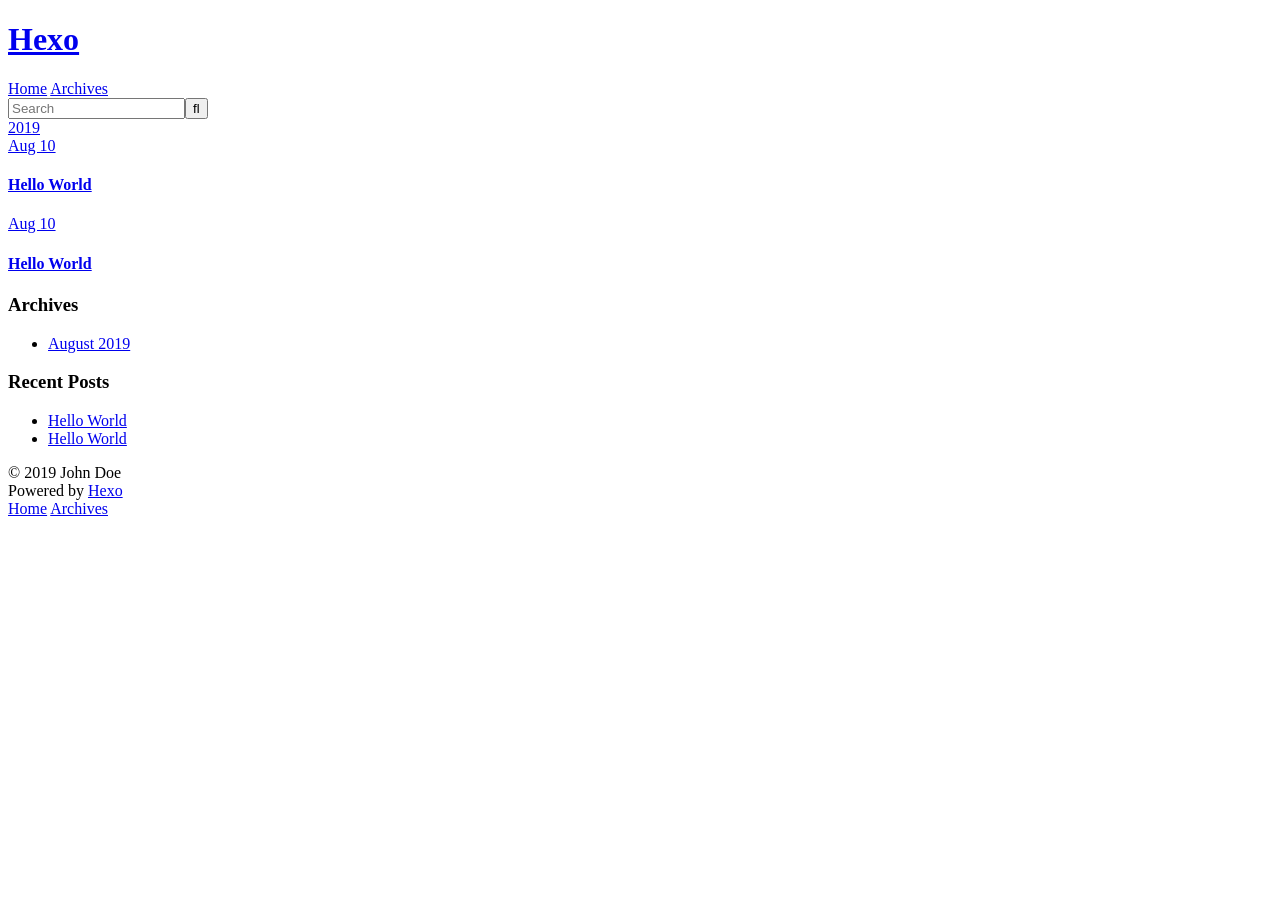
==== archives/index.html @ 88a89449 "Site updated: 2019-08-10 02:31:41" ====
<!DOCTYPE html>
<html>
<head><meta name="generator" content="Hexo 3.9.0">
  <meta charset="utf-8">
  

  
  <title>Archives | Hexo</title>
  <meta name="viewport" content="width=device-width, initial-scale=1, maximum-scale=1">
  <meta property="og:type" content="website">
<meta property="og:title" content="Hexo">
<meta property="og:url" content="http://yoursite.com/archives/index.html">
<meta property="og:site_name" content="Hexo">
<meta property="og:locale" content="en">
<meta name="twitter:card" content="summary">
<meta name="twitter:title" content="Hexo">
  
    <link rel="alternate" href="/atom.xml" title="Hexo" type="application/atom+xml">
  
  
    <link rel="icon" href="/favicon.png">
  
  
    <link href="//fonts.googleapis.com/css?family=Source+Code+Pro" rel="stylesheet" type="text/css">
  
  <link rel="stylesheet" href="/css/style.css">
</head>
</html>
<body>
  <div id="container">
    <div id="wrap">
      <header id="header">
  <div id="banner"></div>
  <div id="header-outer" class="outer">
    <div id="header-title" class="inner">
      <h1 id="logo-wrap">
        <a href="/" id="logo">Hexo</a>
      </h1>
      
    </div>
    <div id="header-inner" class="inner">
      <nav id="main-nav">
        <a id="main-nav-toggle" class="nav-icon"></a>
        
          <a class="main-nav-link" href="/">Home</a>
        
          <a class="main-nav-link" href="/archives">Archives</a>
        
      </nav>
      <nav id="sub-nav">
        
          <a id="nav-rss-link" class="nav-icon" href="/atom.xml" title="RSS Feed"></a>
        
        <a id="nav-search-btn" class="nav-icon" title="Search"></a>
      </nav>
      <div id="search-form-wrap">
        <form action="//google.com/search" method="get" accept-charset="UTF-8" class="search-form"><input type="search" name="q" class="search-form-input" placeholder="Search"><button type="submit" class="search-form-submit">&#xF002;</button><input type="hidden" name="sitesearch" value="http://yoursite.com"></form>
      </div>
    </div>
  </div>
</header>
      <div class="outer">
        <section id="main">
  
  
    
    
      
      
      <section class="archives-wrap">
        <div class="archive-year-wrap">
          <a href="/archives/2019" class="archive-year">2019</a>
        </div>
        <div class="archives">
    
    <article class="archive-article archive-type-post">
  <div class="archive-article-inner">
    <header class="archive-article-header">
      <a href="/2019/08/10/hello-world1/" class="archive-article-date">
  <time datetime="2019-08-09T18:21:54.181Z" itemprop="datePublished">Aug 10</time>
</a>
      
  
    <h1 itemprop="name">
      <a class="archive-article-title" href="/2019/08/10/hello-world1/">Hello World</a>
    </h1>
  

    </header>
  </div>
</article>
  
    
    
    <article class="archive-article archive-type-post">
  <div class="archive-article-inner">
    <header class="archive-article-header">
      <a href="/2019/08/10/hello-world/" class="archive-article-date">
  <time datetime="2019-08-09T18:18:17.770Z" itemprop="datePublished">Aug 10</time>
</a>
      
  
    <h1 itemprop="name">
      <a class="archive-article-title" href="/2019/08/10/hello-world/">Hello World</a>
    </h1>
  

    </header>
  </div>
</article>
  
  
    </div></section>
  


</section>
        
          <aside id="sidebar">
  
    

  
    

  
    
  
    
  <div class="widget-wrap">
    <h3 class="widget-title">Archives</h3>
    <div class="widget">
      <ul class="archive-list"><li class="archive-list-item"><a class="archive-list-link" href="/archives/2019/08/">August 2019</a></li></ul>
    </div>
  </div>


  
    
  <div class="widget-wrap">
    <h3 class="widget-title">Recent Posts</h3>
    <div class="widget">
      <ul>
        
          <li>
            <a href="/2019/08/10/hello-world1/">Hello World</a>
          </li>
        
          <li>
            <a href="/2019/08/10/hello-world/">Hello World</a>
          </li>
        
      </ul>
    </div>
  </div>

  
</aside>
        
      </div>
      <footer id="footer">
  
  <div class="outer">
    <div id="footer-info" class="inner">
      &copy; 2019 John Doe<br>
      Powered by <a href="http://hexo.io/" target="_blank">Hexo</a>
    </div>
  </div>
</footer>
    </div>
    <nav id="mobile-nav">
  
    <a href="/" class="mobile-nav-link">Home</a>
  
    <a href="/archives" class="mobile-nav-link">Archives</a>
  
</nav>
    

<script src="//ajax.googleapis.com/ajax/libs/jquery/2.0.3/jquery.min.js"></script>


  <link rel="stylesheet" href="/fancybox/jquery.fancybox.css">
  <script src="/fancybox/jquery.fancybox.pack.js"></script>


<script src="/js/script.js"></script>



  </div>
</body>
</html>
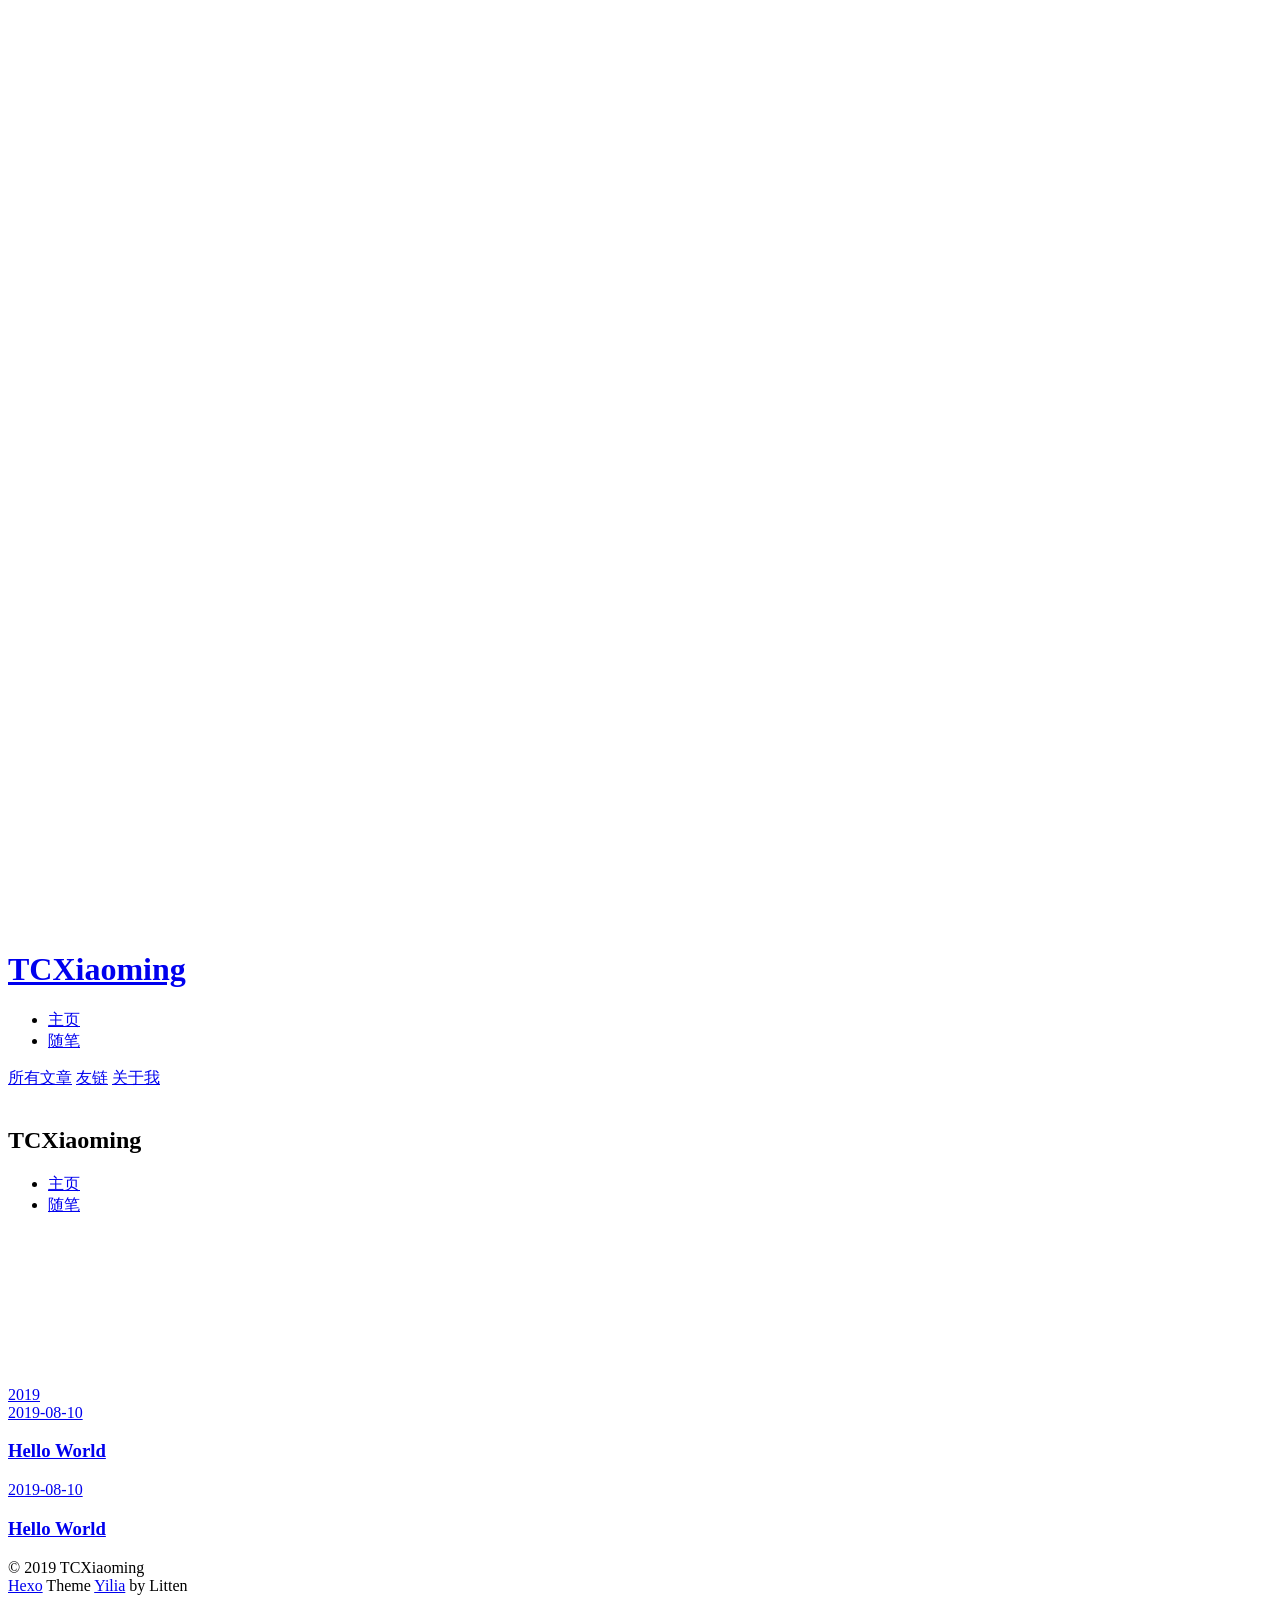
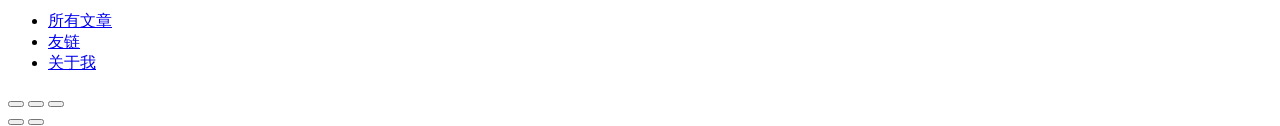
==== commit 41f282e4: "Site updated: 2019-08-10 02:50:23" ====
--- a/archives/index.html
+++ b/archives/index.html
@@ -3,64 +3,154 @@
 <head><meta name="generator" content="Hexo 3.9.0">
   <meta charset="utf-8">
   
-
-  
-  <title>Archives | Hexo</title>
+  <meta name="renderer" content="webkit">
+  <meta http-equiv="X-UA-Compatible" content="IE=edge">
+  <link rel="dns-prefetch" href="http://yoursite.com">
+  <title>Archives | BLOG FOR TCXiaoming</title>
   <meta name="viewport" content="width=device-width, initial-scale=1, maximum-scale=1">
   <meta property="og:type" content="website">
-<meta property="og:title" content="Hexo">
+<meta property="og:title" content="BLOG FOR TCXiaoming">
 <meta property="og:url" content="http://yoursite.com/archives/index.html">
-<meta property="og:site_name" content="Hexo">
+<meta property="og:site_name" content="BLOG FOR TCXiaoming">
 <meta property="og:locale" content="en">
 <meta name="twitter:card" content="summary">
-<meta name="twitter:title" content="Hexo">
-  
-    <link rel="alternate" href="/atom.xml" title="Hexo" type="application/atom+xml">
+<meta name="twitter:title" content="BLOG FOR TCXiaoming">
+  
+    <link rel="alternative" href="/atom.xml" title="BLOG FOR TCXiaoming" type="application/atom+xml">
   
   
     <link rel="icon" href="/favicon.png">
   
-  
-    <link href="//fonts.googleapis.com/css?family=Source+Code+Pro" rel="stylesheet" type="text/css">
-  
-  <link rel="stylesheet" href="/css/style.css">
+  <link rel="stylesheet" type="text/css" href="/./main.0cf68a.css">
+  <style type="text/css">
+  
+    #container.show {
+      background: linear-gradient(200deg,#a0cfe4,#e8c37e);
+    }
+  </style>
+  
+
+  
+
 </head>
 </html>
 <body>
-  <div id="container">
-    <div id="wrap">
-      <header id="header">
-  <div id="banner"></div>
-  <div id="header-outer" class="outer">
-    <div id="header-title" class="inner">
-      <h1 id="logo-wrap">
-        <a href="/" id="logo">Hexo</a>
-      </h1>
-      
+  <div id="container" q-class="show:isCtnShow">
+    <canvas id="anm-canvas" class="anm-canvas"></canvas>
+    <div class="left-col" q-class="show:isShow">
+      
+<div class="overlay" style="background: #4d4d4d"></div>
+<div class="intrude-less">
+	<header id="header" class="inner">
+		<a href="/" class="profilepic">
+			<img src="" class="js-avatar">
+		</a>
+		<hgroup>
+		  <h1 class="header-author"><a href="/">TCXiaoming</a></h1>
+		</hgroup>
+		
+
+		<nav class="header-menu">
+			<ul>
+			
+				<li><a href="/">主页</a></li>
+	        
+				<li><a href="/tags/随笔/">随笔</a></li>
+	        
+			</ul>
+		</nav>
+		<nav class="header-smart-menu">
+    		
+    			
+    			<a q-on="click: openSlider(e, 'innerArchive')" href="javascript:void(0)">所有文章</a>
+    			
+            
+    			
+    			<a q-on="click: openSlider(e, 'friends')" href="javascript:void(0)">友链</a>
+    			
+            
+    			
+    			<a q-on="click: openSlider(e, 'aboutme')" href="javascript:void(0)">关于我</a>
+    			
+            
+		</nav>
+		<nav class="header-nav">
+			<div class="social">
+				
+					<a class="github" target="_blank" href="#" title="github"><i class="icon-github"></i></a>
+		        
+					<a class="weibo" target="_blank" href="#" title="weibo"><i class="icon-weibo"></i></a>
+		        
+					<a class="rss" target="_blank" href="#" title="rss"><i class="icon-rss"></i></a>
+		        
+					<a class="zhihu" target="_blank" href="#" title="zhihu"><i class="icon-zhihu"></i></a>
+		        
+			</div>
+		</nav>
+	</header>		
+</div>
+
     </div>
-    <div id="header-inner" class="inner">
-      <nav id="main-nav">
-        <a id="main-nav-toggle" class="nav-icon"></a>
-        
-          <a class="main-nav-link" href="/">Home</a>
-        
-          <a class="main-nav-link" href="/archives">Archives</a>
-        
-      </nav>
-      <nav id="sub-nav">
-        
-          <a id="nav-rss-link" class="nav-icon" href="/atom.xml" title="RSS Feed"></a>
-        
-        <a id="nav-search-btn" class="nav-icon" title="Search"></a>
-      </nav>
-      <div id="search-form-wrap">
-        <form action="//google.com/search" method="get" accept-charset="UTF-8" class="search-form"><input type="search" name="q" class="search-form-input" placeholder="Search"><button type="submit" class="search-form-submit">&#xF002;</button><input type="hidden" name="sitesearch" value="http://yoursite.com"></form>
-      </div>
-    </div>
-  </div>
-</header>
-      <div class="outer">
-        <section id="main">
+    <div class="mid-col" q-class="show:isShow,hide:isShow|isFalse">
+      
+<nav id="mobile-nav">
+  	<div class="overlay js-overlay" style="background: #4d4d4d"></div>
+	<div class="btnctn js-mobile-btnctn">
+  		<div class="slider-trigger list" q-on="click: openSlider(e)"><i class="icon icon-sort"></i></div>
+	</div>
+	<div class="intrude-less">
+		<header id="header" class="inner">
+			<div class="profilepic">
+				<img src="" class="js-avatar">
+			</div>
+			<hgroup>
+			  <h1 class="header-author js-header-author">TCXiaoming</h1>
+			</hgroup>
+			
+			
+			
+				
+			
+				
+			
+			
+			
+			<nav class="header-nav">
+				<div class="social">
+					
+						<a class="github" target="_blank" href="#" title="github"><i class="icon-github"></i></a>
+			        
+						<a class="weibo" target="_blank" href="#" title="weibo"><i class="icon-weibo"></i></a>
+			        
+						<a class="rss" target="_blank" href="#" title="rss"><i class="icon-rss"></i></a>
+			        
+						<a class="zhihu" target="_blank" href="#" title="zhihu"><i class="icon-zhihu"></i></a>
+			        
+				</div>
+			</nav>
+
+			<nav class="header-menu js-header-menu">
+				<ul style="width: 50%">
+				
+				
+					<li style="width: 50%"><a href="/">主页</a></li>
+		        
+					<li style="width: 50%"><a href="/tags/随笔/">随笔</a></li>
+		        
+				</ul>
+			</nav>
+		</header>				
+	</div>
+	<div class="mobile-mask" style="display:none" q-show="isShow"></div>
+</nav>
+
+      <div id="wrapper" class="body-wrap">
+        <div class="menu-l">
+          <div class="canvas-wrap">
+            <canvas data-colors="#eaeaea" data-sectionHeight="100" data-contentId="js-content" id="myCanvas1" class="anm-canvas"></canvas>
+          </div>
+          <div id="js-content" class="content-ll">
+            
   
   
     
@@ -76,16 +166,24 @@
     <article class="archive-article archive-type-post">
   <div class="archive-article-inner">
     <header class="archive-article-header">
-      <a href="/2019/08/10/hello-world1/" class="archive-article-date">
-  <time datetime="2019-08-09T18:21:54.181Z" itemprop="datePublished">Aug 10</time>
+      	<div class="article-meta">
+	      	<a href="/2019/08/10/hello-world1/" class="archive-article-date">
+  	<time datetime="2019-08-09T18:21:54.181Z" itemprop="datePublished"><i class="icon-calendar icon"></i>2019-08-10</time>
 </a>
-      
+        </div>
+    	 
   
     <h1 itemprop="name">
       <a class="archive-article-title" href="/2019/08/10/hello-world1/">Hello World</a>
     </h1>
   
 
+        <div class="article-info info-on-right">
+          
+          
+
+        </div>
+        <div class="clearfix"></div>
     </header>
   </div>
 </article>
@@ -95,16 +193,24 @@
     <article class="archive-article archive-type-post">
   <div class="archive-article-inner">
     <header class="archive-article-header">
-      <a href="/2019/08/10/hello-world/" class="archive-article-date">
-  <time datetime="2019-08-09T18:18:17.770Z" itemprop="datePublished">Aug 10</time>
+      	<div class="article-meta">
+	      	<a href="/2019/08/10/hello-world/" class="archive-article-date">
+  	<time datetime="2019-08-09T18:18:17.770Z" itemprop="datePublished"><i class="icon-calendar icon"></i>2019-08-10</time>
 </a>
-      
+        </div>
+    	 
   
     <h1 itemprop="name">
       <a class="archive-article-title" href="/2019/08/10/hello-world/">Hello World</a>
     </h1>
   
 
+        <div class="article-info info-on-right">
+          
+          
+
+        </div>
+        <div class="clearfix"></div>
     </header>
   </div>
 </article>
@@ -113,81 +219,252 @@
     </div></section>
   
 
-
-</section>
-        
-          <aside id="sidebar">
-  
-    
-
-  
-    
-
-  
-    
-  
-    
-  <div class="widget-wrap">
-    <h3 class="widget-title">Archives</h3>
-    <div class="widget">
-      <ul class="archive-list"><li class="archive-list-item"><a class="archive-list-link" href="/archives/2019/08/">August 2019</a></li></ul>
-    </div>
-  </div>
-
-
-  
-    
-  <div class="widget-wrap">
-    <h3 class="widget-title">Recent Posts</h3>
-    <div class="widget">
-      <ul>
-        
-          <li>
-            <a href="/2019/08/10/hello-world1/">Hello World</a>
-          </li>
-        
-          <li>
-            <a href="/2019/08/10/hello-world/">Hello World</a>
-          </li>
-        
-      </ul>
-    </div>
-  </div>
-
-  
-</aside>
-        
+    
+
+
+          </div>
+        </div>
       </div>
       <footer id="footer">
-  
   <div class="outer">
-    <div id="footer-info" class="inner">
-      &copy; 2019 John Doe<br>
-      Powered by <a href="http://hexo.io/" target="_blank">Hexo</a>
+    <div id="footer-info">
+    	<div class="footer-left">
+    		&copy; 2019 TCXiaoming
+    	</div>
+      	<div class="footer-right">
+      		<a href="http://hexo.io/" target="_blank">Hexo</a>  Theme <a href="https://github.com/litten/hexo-theme-yilia" target="_blank">Yilia</a> by Litten
+      	</div>
     </div>
   </div>
 </footer>
     </div>
-    <nav id="mobile-nav">
-  
-    <a href="/" class="mobile-nav-link">Home</a>
-  
-    <a href="/archives" class="mobile-nav-link">Archives</a>
-  
-</nav>
-    
-
-<script src="//ajax.googleapis.com/ajax/libs/jquery/2.0.3/jquery.min.js"></script>
-
-
-  <link rel="stylesheet" href="/fancybox/jquery.fancybox.css">
-  <script src="/fancybox/jquery.fancybox.pack.js"></script>
-
-
-<script src="/js/script.js"></script>
-
-
-
+    <script>
+	var yiliaConfig = {
+		mathjax: false,
+		isHome: false,
+		isPost: false,
+		isArchive: true,
+		isTag: false,
+		isCategory: false,
+		open_in_new: false,
+		toc_hide_index: true,
+		root: "/",
+		innerArchive: true,
+		showTags: false
+	}
+</script>
+
+<script>!function(t){function n(e){if(r[e])return r[e].exports;var i=r[e]={exports:{},id:e,loaded:!1};return t[e].call(i.exports,i,i.exports,n),i.loaded=!0,i.exports}var r={};n.m=t,n.c=r,n.p="./",n(0)}([function(t,n,r){r(195),t.exports=r(191)},function(t,n,r){var e=r(3),i=r(52),o=r(27),u=r(28),c=r(53),f="prototype",a=function(t,n,r){var s,l,h,v,p=t&a.F,d=t&a.G,y=t&a.S,g=t&a.P,b=t&a.B,m=d?e:y?e[n]||(e[n]={}):(e[n]||{})[f],x=d?i:i[n]||(i[n]={}),w=x[f]||(x[f]={});d&&(r=n);for(s in r)l=!p&&m&&void 0!==m[s],h=(l?m:r)[s],v=b&&l?c(h,e):g&&"function"==typeof h?c(Function.call,h):h,m&&u(m,s,h,t&a.U),x[s]!=h&&o(x,s,v),g&&w[s]!=h&&(w[s]=h)};e.core=i,a.F=1,a.G=2,a.S=4,a.P=8,a.B=16,a.W=32,a.U=64,a.R=128,t.exports=a},function(t,n,r){var e=r(6);t.exports=function(t){if(!e(t))throw TypeError(t+" is not an object!");return t}},function(t,n){var r=t.exports="undefined"!=typeof window&&window.Math==Math?window:"undefined"!=typeof self&&self.Math==Math?self:Function("return this")();"number"==typeof __g&&(__g=r)},function(t,n){t.exports=function(t){try{return!!t()}catch(t){return!0}}},function(t,n){var r=t.exports="undefined"!=typeof window&&window.Math==Math?window:"undefined"!=typeof self&&self.Math==Math?self:Function("return this")();"number"==typeof __g&&(__g=r)},function(t,n){t.exports=function(t){return"object"==typeof t?null!==t:"function"==typeof t}},function(t,n,r){var e=r(126)("wks"),i=r(76),o=r(3).Symbol,u="function"==typeof o;(t.exports=function(t){return e[t]||(e[t]=u&&o[t]||(u?o:i)("Symbol."+t))}).store=e},function(t,n){var r={}.hasOwnProperty;t.exports=function(t,n){return r.call(t,n)}},function(t,n,r){var e=r(94),i=r(33);t.exports=function(t){return e(i(t))}},function(t,n,r){t.exports=!r(4)(function(){return 7!=Object.defineProperty({},"a",{get:function(){return 7}}).a})},function(t,n,r){var e=r(2),i=r(167),o=r(50),u=Object.defineProperty;n.f=r(10)?Object.defineProperty:function(t,n,r){if(e(t),n=o(n,!0),e(r),i)try{return u(t,n,r)}catch(t){}if("get"in r||"set"in r)throw TypeError("Accessors not supported!");return"value"in r&&(t[n]=r.value),t}},function(t,n,r){t.exports=!r(18)(function(){return 7!=Object.defineProperty({},"a",{get:function(){return 7}}).a})},function(t,n,r){var e=r(14),i=r(22);t.exports=r(12)?function(t,n,r){return e.f(t,n,i(1,r))}:function(t,n,r){return t[n]=r,t}},function(t,n,r){var e=r(20),i=r(58),o=r(42),u=Object.defineProperty;n.f=r(12)?Object.defineProperty:function(t,n,r){if(e(t),n=o(n,!0),e(r),i)try{return u(t,n,r)}catch(t){}if("get"in r||"set"in r)throw TypeError("Accessors not supported!");return"value"in r&&(t[n]=r.value),t}},function(t,n,r){var e=r(40)("wks"),i=r(23),o=r(5).Symbol,u="function"==typeof o;(t.exports=function(t){return e[t]||(e[t]=u&&o[t]||(u?o:i)("Symbol."+t))}).store=e},function(t,n,r){var e=r(67),i=Math.min;t.exports=function(t){return t>0?i(e(t),9007199254740991):0}},function(t,n,r){var e=r(46);t.exports=function(t){return Object(e(t))}},function(t,n){t.exports=function(t){try{return!!t()}catch(t){return!0}}},function(t,n,r){var e=r(63),i=r(34);t.exports=Object.keys||function(t){return e(t,i)}},function(t,n,r){var e=r(21);t.exports=function(t){if(!e(t))throw TypeError(t+" is not an object!");return t}},function(t,n){t.exports=function(t){return"object"==typeof t?null!==t:"function"==typeof t}},function(t,n){t.exports=function(t,n){return{enumerable:!(1&t),configurable:!(2&t),writable:!(4&t),value:n}}},function(t,n){var r=0,e=Math.random();t.exports=function(t){return"Symbol(".concat(void 0===t?"":t,")_",(++r+e).toString(36))}},function(t,n){var r={}.hasOwnProperty;t.exports=function(t,n){return r.call(t,n)}},function(t,n){var r=t.exports={version:"2.4.0"};"number"==typeof __e&&(__e=r)},function(t,n){t.exports=function(t){if("function"!=typeof t)throw TypeError(t+" is not a function!");return t}},function(t,n,r){var e=r(11),i=r(66);t.exports=r(10)?function(t,n,r){return e.f(t,n,i(1,r))}:function(t,n,r){return t[n]=r,t}},function(t,n,r){var e=r(3),i=r(27),o=r(24),u=r(76)("src"),c="toString",f=Function[c],a=(""+f).split(c);r(52).inspectSource=function(t){return f.call(t)},(t.exports=function(t,n,r,c){var f="function"==typeof r;f&&(o(r,"name")||i(r,"name",n)),t[n]!==r&&(f&&(o(r,u)||i(r,u,t[n]?""+t[n]:a.join(String(n)))),t===e?t[n]=r:c?t[n]?t[n]=r:i(t,n,r):(delete t[n],i(t,n,r)))})(Function.prototype,c,function(){return"function"==typeof this&&this[u]||f.call(this)})},function(t,n,r){var e=r(1),i=r(4),o=r(46),u=function(t,n,r,e){var i=String(o(t)),u="<"+n;return""!==r&&(u+=" "+r+'="'+String(e).replace(/"/g,"&quot;")+'"'),u+">"+i+"</"+n+">"};t.exports=function(t,n){var r={};r[t]=n(u),e(e.P+e.F*i(function(){var n=""[t]('"');return n!==n.toLowerCase()||n.split('"').length>3}),"String",r)}},function(t,n,r){var e=r(115),i=r(46);t.exports=function(t){return e(i(t))}},function(t,n,r){var e=r(116),i=r(66),o=r(30),u=r(50),c=r(24),f=r(167),a=Object.getOwnPropertyDescriptor;n.f=r(10)?a:function(t,n){if(t=o(t),n=u(n,!0),f)try{return a(t,n)}catch(t){}if(c(t,n))return i(!e.f.call(t,n),t[n])}},function(t,n,r){var e=r(24),i=r(17),o=r(145)("IE_PROTO"),u=Object.prototype;t.exports=Object.getPrototypeOf||function(t){return t=i(t),e(t,o)?t[o]:"function"==typeof t.constructor&&t instanceof t.constructor?t.constructor.prototype:t instanceof Object?u:null}},function(t,n){t.exports=function(t){if(void 0==t)throw TypeError("Can't call method on  "+t);return t}},function(t,n){t.exports="constructor,hasOwnProperty,isPrototypeOf,propertyIsEnumerable,toLocaleString,toString,valueOf".split(",")},function(t,n){t.exports={}},function(t,n){t.exports=!0},function(t,n){n.f={}.propertyIsEnumerable},function(t,n,r){var e=r(14).f,i=r(8),o=r(15)("toStringTag");t.exports=function(t,n,r){t&&!i(t=r?t:t.prototype,o)&&e(t,o,{configurable:!0,value:n})}},function(t,n,r){var e=r(40)("keys"),i=r(23);t.exports=function(t){return e[t]||(e[t]=i(t))}},function(t,n,r){var e=r(5),i="__core-js_shared__",o=e[i]||(e[i]={});t.exports=function(t){return o[t]||(o[t]={})}},function(t,n){var r=Math.ceil,e=Math.floor;t.exports=function(t){return isNaN(t=+t)?0:(t>0?e:r)(t)}},function(t,n,r){var e=r(21);t.exports=function(t,n){if(!e(t))return t;var r,i;if(n&&"function"==typeof(r=t.toString)&&!e(i=r.call(t)))return i;if("function"==typeof(r=t.valueOf)&&!e(i=r.call(t)))return i;if(!n&&"function"==typeof(r=t.toString)&&!e(i=r.call(t)))return i;throw TypeError("Can't convert object to primitive value")}},function(t,n,r){var e=r(5),i=r(25),o=r(36),u=r(44),c=r(14).f;t.exports=function(t){var n=i.Symbol||(i.Symbol=o?{}:e.Symbol||{});"_"==t.charAt(0)||t in n||c(n,t,{value:u.f(t)})}},function(t,n,r){n.f=r(15)},function(t,n){var r={}.toString;t.exports=function(t){return r.call(t).slice(8,-1)}},function(t,n){t.exports=function(t){if(void 0==t)throw TypeError("Can't call method on  "+t);return t}},function(t,n,r){var e=r(4);t.exports=function(t,n){return!!t&&e(function(){n?t.call(null,function(){},1):t.call(null)})}},function(t,n,r){var e=r(53),i=r(115),o=r(17),u=r(16),c=r(203);t.exports=function(t,n){var r=1==t,f=2==t,a=3==t,s=4==t,l=6==t,h=5==t||l,v=n||c;return function(n,c,p){for(var d,y,g=o(n),b=i(g),m=e(c,p,3),x=u(b.length),w=0,S=r?v(n,x):f?v(n,0):void 0;x>w;w++)if((h||w in b)&&(d=b[w],y=m(d,w,g),t))if(r)S[w]=y;else if(y)switch(t){case 3:return!0;case 5:return d;case 6:return w;case 2:S.push(d)}else if(s)return!1;return l?-1:a||s?s:S}}},function(t,n,r){var e=r(1),i=r(52),o=r(4);t.exports=function(t,n){var r=(i.Object||{})[t]||Object[t],u={};u[t]=n(r),e(e.S+e.F*o(function(){r(1)}),"Object",u)}},function(t,n,r){var e=r(6);t.exports=function(t,n){if(!e(t))return t;var r,i;if(n&&"function"==typeof(r=t.toString)&&!e(i=r.call(t)))return i;if("function"==typeof(r=t.valueOf)&&!e(i=r.call(t)))return i;if(!n&&"function"==typeof(r=t.toString)&&!e(i=r.call(t)))return i;throw TypeError("Can't convert object to primitive value")}},function(t,n,r){var e=r(5),i=r(25),o=r(91),u=r(13),c="prototype",f=function(t,n,r){var a,s,l,h=t&f.F,v=t&f.G,p=t&f.S,d=t&f.P,y=t&f.B,g=t&f.W,b=v?i:i[n]||(i[n]={}),m=b[c],x=v?e:p?e[n]:(e[n]||{})[c];v&&(r=n);for(a in r)(s=!h&&x&&void 0!==x[a])&&a in b||(l=s?x[a]:r[a],b[a]=v&&"function"!=typeof x[a]?r[a]:y&&s?o(l,e):g&&x[a]==l?function(t){var n=function(n,r,e){if(this instanceof t){switch(arguments.length){case 0:return new t;case 1:return new t(n);case 2:return new t(n,r)}return new t(n,r,e)}return t.apply(this,arguments)};return n[c]=t[c],n}(l):d&&"function"==typeof l?o(Function.call,l):l,d&&((b.virtual||(b.virtual={}))[a]=l,t&f.R&&m&&!m[a]&&u(m,a,l)))};f.F=1,f.G=2,f.S=4,f.P=8,f.B=16,f.W=32,f.U=64,f.R=128,t.exports=f},function(t,n){var r=t.exports={version:"2.4.0"};"number"==typeof __e&&(__e=r)},function(t,n,r){var e=r(26);t.exports=function(t,n,r){if(e(t),void 0===n)return t;switch(r){case 1:return function(r){return t.call(n,r)};case 2:return function(r,e){return t.call(n,r,e)};case 3:return function(r,e,i){return t.call(n,r,e,i)}}return function(){return t.apply(n,arguments)}}},function(t,n,r){var e=r(183),i=r(1),o=r(126)("metadata"),u=o.store||(o.store=new(r(186))),c=function(t,n,r){var i=u.get(t);if(!i){if(!r)return;u.set(t,i=new e)}var o=i.get(n);if(!o){if(!r)return;i.set(n,o=new e)}return o},f=function(t,n,r){var e=c(n,r,!1);return void 0!==e&&e.has(t)},a=function(t,n,r){var e=c(n,r,!1);return void 0===e?void 0:e.get(t)},s=function(t,n,r,e){c(r,e,!0).set(t,n)},l=function(t,n){var r=c(t,n,!1),e=[];return r&&r.forEach(function(t,n){e.push(n)}),e},h=function(t){return void 0===t||"symbol"==typeof t?t:String(t)},v=function(t){i(i.S,"Reflect",t)};t.exports={store:u,map:c,has:f,get:a,set:s,keys:l,key:h,exp:v}},function(t,n,r){"use strict";if(r(10)){var e=r(69),i=r(3),o=r(4),u=r(1),c=r(127),f=r(152),a=r(53),s=r(68),l=r(66),h=r(27),v=r(73),p=r(67),d=r(16),y=r(75),g=r(50),b=r(24),m=r(180),x=r(114),w=r(6),S=r(17),_=r(137),O=r(70),E=r(32),P=r(71).f,j=r(154),F=r(76),M=r(7),A=r(48),N=r(117),T=r(146),I=r(155),k=r(80),L=r(123),R=r(74),C=r(130),D=r(160),U=r(11),W=r(31),G=U.f,B=W.f,V=i.RangeError,z=i.TypeError,q=i.Uint8Array,K="ArrayBuffer",J="Shared"+K,Y="BYTES_PER_ELEMENT",H="prototype",$=Array[H],X=f.ArrayBuffer,Q=f.DataView,Z=A(0),tt=A(2),nt=A(3),rt=A(4),et=A(5),it=A(6),ot=N(!0),ut=N(!1),ct=I.values,ft=I.keys,at=I.entries,st=$.lastIndexOf,lt=$.reduce,ht=$.reduceRight,vt=$.join,pt=$.sort,dt=$.slice,yt=$.toString,gt=$.toLocaleString,bt=M("iterator"),mt=M("toStringTag"),xt=F("typed_constructor"),wt=F("def_constructor"),St=c.CONSTR,_t=c.TYPED,Ot=c.VIEW,Et="Wrong length!",Pt=A(1,function(t,n){return Tt(T(t,t[wt]),n)}),jt=o(function(){return 1===new q(new Uint16Array([1]).buffer)[0]}),Ft=!!q&&!!q[H].set&&o(function(){new q(1).set({})}),Mt=function(t,n){if(void 0===t)throw z(Et);var r=+t,e=d(t);if(n&&!m(r,e))throw V(Et);return e},At=function(t,n){var r=p(t);if(r<0||r%n)throw V("Wrong offset!");return r},Nt=function(t){if(w(t)&&_t in t)return t;throw z(t+" is not a typed array!")},Tt=function(t,n){if(!(w(t)&&xt in t))throw z("It is not a typed array constructor!");return new t(n)},It=function(t,n){return kt(T(t,t[wt]),n)},kt=function(t,n){for(var r=0,e=n.length,i=Tt(t,e);e>r;)i[r]=n[r++];return i},Lt=function(t,n,r){G(t,n,{get:function(){return this._d[r]}})},Rt=function(t){var n,r,e,i,o,u,c=S(t),f=arguments.length,s=f>1?arguments[1]:void 0,l=void 0!==s,h=j(c);if(void 0!=h&&!_(h)){for(u=h.call(c),e=[],n=0;!(o=u.next()).done;n++)e.push(o.value);c=e}for(l&&f>2&&(s=a(s,arguments[2],2)),n=0,r=d(c.length),i=Tt(this,r);r>n;n++)i[n]=l?s(c[n],n):c[n];return i},Ct=function(){for(var t=0,n=arguments.length,r=Tt(this,n);n>t;)r[t]=arguments[t++];return r},Dt=!!q&&o(function(){gt.call(new q(1))}),Ut=function(){return gt.apply(Dt?dt.call(Nt(this)):Nt(this),arguments)},Wt={copyWithin:function(t,n){return D.call(Nt(this),t,n,arguments.length>2?arguments[2]:void 0)},every:function(t){return rt(Nt(this),t,arguments.length>1?arguments[1]:void 0)},fill:function(t){return C.apply(Nt(this),arguments)},filter:function(t){return It(this,tt(Nt(this),t,arguments.length>1?arguments[1]:void 0))},find:function(t){return et(Nt(this),t,arguments.length>1?arguments[1]:void 0)},findIndex:function(t){return it(Nt(this),t,arguments.length>1?arguments[1]:void 0)},forEach:function(t){Z(Nt(this),t,arguments.length>1?arguments[1]:void 0)},indexOf:function(t){return ut(Nt(this),t,arguments.length>1?arguments[1]:void 0)},includes:function(t){return ot(Nt(this),t,arguments.length>1?arguments[1]:void 0)},join:function(t){return vt.apply(Nt(this),arguments)},lastIndexOf:function(t){return st.apply(Nt(this),arguments)},map:function(t){return Pt(Nt(this),t,arguments.length>1?arguments[1]:void 0)},reduce:function(t){return lt.apply(Nt(this),arguments)},reduceRight:function(t){return ht.apply(Nt(this),arguments)},reverse:function(){for(var t,n=this,r=Nt(n).length,e=Math.floor(r/2),i=0;i<e;)t=n[i],n[i++]=n[--r],n[r]=t;return n},some:function(t){return nt(Nt(this),t,arguments.length>1?arguments[1]:void 0)},sort:function(t){return pt.call(Nt(this),t)},subarray:function(t,n){var r=Nt(this),e=r.length,i=y(t,e);return new(T(r,r[wt]))(r.buffer,r.byteOffset+i*r.BYTES_PER_ELEMENT,d((void 0===n?e:y(n,e))-i))}},Gt=function(t,n){return It(this,dt.call(Nt(this),t,n))},Bt=function(t){Nt(this);var n=At(arguments[1],1),r=this.length,e=S(t),i=d(e.length),o=0;if(i+n>r)throw V(Et);for(;o<i;)this[n+o]=e[o++]},Vt={entries:function(){return at.call(Nt(this))},keys:function(){return ft.call(Nt(this))},values:function(){return ct.call(Nt(this))}},zt=function(t,n){return w(t)&&t[_t]&&"symbol"!=typeof n&&n in t&&String(+n)==String(n)},qt=function(t,n){return zt(t,n=g(n,!0))?l(2,t[n]):B(t,n)},Kt=function(t,n,r){return!(zt(t,n=g(n,!0))&&w(r)&&b(r,"value"))||b(r,"get")||b(r,"set")||r.configurable||b(r,"writable")&&!r.writable||b(r,"enumerable")&&!r.enumerable?G(t,n,r):(t[n]=r.value,t)};St||(W.f=qt,U.f=Kt),u(u.S+u.F*!St,"Object",{getOwnPropertyDescriptor:qt,defineProperty:Kt}),o(function(){yt.call({})})&&(yt=gt=function(){return vt.call(this)});var Jt=v({},Wt);v(Jt,Vt),h(Jt,bt,Vt.values),v(Jt,{slice:Gt,set:Bt,constructor:function(){},toString:yt,toLocaleString:Ut}),Lt(Jt,"buffer","b"),Lt(Jt,"byteOffset","o"),Lt(Jt,"byteLength","l"),Lt(Jt,"length","e"),G(Jt,mt,{get:function(){return this[_t]}}),t.exports=function(t,n,r,f){f=!!f;var a=t+(f?"Clamped":"")+"Array",l="Uint8Array"!=a,v="get"+t,p="set"+t,y=i[a],g=y||{},b=y&&E(y),m=!y||!c.ABV,S={},_=y&&y[H],j=function(t,r){var e=t._d;return e.v[v](r*n+e.o,jt)},F=function(t,r,e){var i=t._d;f&&(e=(e=Math.round(e))<0?0:e>255?255:255&e),i.v[p](r*n+i.o,e,jt)},M=function(t,n){G(t,n,{get:function(){return j(this,n)},set:function(t){return F(this,n,t)},enumerable:!0})};m?(y=r(function(t,r,e,i){s(t,y,a,"_d");var o,u,c,f,l=0,v=0;if(w(r)){if(!(r instanceof X||(f=x(r))==K||f==J))return _t in r?kt(y,r):Rt.call(y,r);o=r,v=At(e,n);var p=r.byteLength;if(void 0===i){if(p%n)throw V(Et);if((u=p-v)<0)throw V(Et)}else if((u=d(i)*n)+v>p)throw V(Et);c=u/n}else c=Mt(r,!0),u=c*n,o=new X(u);for(h(t,"_d",{b:o,o:v,l:u,e:c,v:new Q(o)});l<c;)M(t,l++)}),_=y[H]=O(Jt),h(_,"constructor",y)):L(function(t){new y(null),new y(t)},!0)||(y=r(function(t,r,e,i){s(t,y,a);var o;return w(r)?r instanceof X||(o=x(r))==K||o==J?void 0!==i?new g(r,At(e,n),i):void 0!==e?new g(r,At(e,n)):new g(r):_t in r?kt(y,r):Rt.call(y,r):new g(Mt(r,l))}),Z(b!==Function.prototype?P(g).concat(P(b)):P(g),function(t){t in y||h(y,t,g[t])}),y[H]=_,e||(_.constructor=y));var A=_[bt],N=!!A&&("values"==A.name||void 0==A.name),T=Vt.values;h(y,xt,!0),h(_,_t,a),h(_,Ot,!0),h(_,wt,y),(f?new y(1)[mt]==a:mt in _)||G(_,mt,{get:function(){return a}}),S[a]=y,u(u.G+u.W+u.F*(y!=g),S),u(u.S,a,{BYTES_PER_ELEMENT:n,from:Rt,of:Ct}),Y in _||h(_,Y,n),u(u.P,a,Wt),R(a),u(u.P+u.F*Ft,a,{set:Bt}),u(u.P+u.F*!N,a,Vt),u(u.P+u.F*(_.toString!=yt),a,{toString:yt}),u(u.P+u.F*o(function(){new y(1).slice()}),a,{slice:Gt}),u(u.P+u.F*(o(function(){return[1,2].toLocaleString()!=new y([1,2]).toLocaleString()})||!o(function(){_.toLocaleString.call([1,2])})),a,{toLocaleString:Ut}),k[a]=N?A:T,e||N||h(_,bt,T)}}else t.exports=function(){}},function(t,n){var r={}.toString;t.exports=function(t){return r.call(t).slice(8,-1)}},function(t,n,r){var e=r(21),i=r(5).document,o=e(i)&&e(i.createElement);t.exports=function(t){return o?i.createElement(t):{}}},function(t,n,r){t.exports=!r(12)&&!r(18)(function(){return 7!=Object.defineProperty(r(57)("div"),"a",{get:function(){return 7}}).a})},function(t,n,r){"use strict";var e=r(36),i=r(51),o=r(64),u=r(13),c=r(8),f=r(35),a=r(96),s=r(38),l=r(103),h=r(15)("iterator"),v=!([].keys&&"next"in[].keys()),p="keys",d="values",y=function(){return this};t.exports=function(t,n,r,g,b,m,x){a(r,n,g);var w,S,_,O=function(t){if(!v&&t in F)return F[t];switch(t){case p:case d:return function(){return new r(this,t)}}return function(){return new r(this,t)}},E=n+" Iterator",P=b==d,j=!1,F=t.prototype,M=F[h]||F["@@iterator"]||b&&F[b],A=M||O(b),N=b?P?O("entries"):A:void 0,T="Array"==n?F.entries||M:M;if(T&&(_=l(T.call(new t)))!==Object.prototype&&(s(_,E,!0),e||c(_,h)||u(_,h,y)),P&&M&&M.name!==d&&(j=!0,A=function(){return M.call(this)}),e&&!x||!v&&!j&&F[h]||u(F,h,A),f[n]=A,f[E]=y,b)if(w={values:P?A:O(d),keys:m?A:O(p),entries:N},x)for(S in w)S in F||o(F,S,w[S]);else i(i.P+i.F*(v||j),n,w);return w}},function(t,n,r){var e=r(20),i=r(100),o=r(34),u=r(39)("IE_PROTO"),c=function(){},f="prototype",a=function(){var t,n=r(57)("iframe"),e=o.length;for(n.style.display="none",r(93).appendChild(n),n.src="javascript:",t=n.contentWindow.document,t.open(),t.write("<script>document.F=Object<\/script>"),t.close(),a=t.F;e--;)delete a[f][o[e]];return a()};t.exports=Object.create||function(t,n){var r;return null!==t?(c[f]=e(t),r=new c,c[f]=null,r[u]=t):r=a(),void 0===n?r:i(r,n)}},function(t,n,r){var e=r(63),i=r(34).concat("length","prototype");n.f=Object.getOwnPropertyNames||function(t){return e(t,i)}},function(t,n){n.f=Object.getOwnPropertySymbols},function(t,n,r){var e=r(8),i=r(9),o=r(90)(!1),u=r(39)("IE_PROTO");t.exports=function(t,n){var r,c=i(t),f=0,a=[];for(r in c)r!=u&&e(c,r)&&a.push(r);for(;n.length>f;)e(c,r=n[f++])&&(~o(a,r)||a.push(r));return a}},function(t,n,r){t.exports=r(13)},function(t,n,r){var e=r(76)("meta"),i=r(6),o=r(24),u=r(11).f,c=0,f=Object.isExtensible||function(){return!0},a=!r(4)(function(){return f(Object.preventExtensions({}))}),s=function(t){u(t,e,{value:{i:"O"+ ++c,w:{}}})},l=function(t,n){if(!i(t))return"symbol"==typeof t?t:("string"==typeof t?"S":"P")+t;if(!o(t,e)){if(!f(t))return"F";if(!n)return"E";s(t)}return t[e].i},h=function(t,n){if(!o(t,e)){if(!f(t))return!0;if(!n)return!1;s(t)}return t[e].w},v=function(t){return a&&p.NEED&&f(t)&&!o(t,e)&&s(t),t},p=t.exports={KEY:e,NEED:!1,fastKey:l,getWeak:h,onFreeze:v}},function(t,n){t.exports=function(t,n){return{enumerable:!(1&t),configurable:!(2&t),writable:!(4&t),value:n}}},function(t,n){var r=Math.ceil,e=Math.floor;t.exports=function(t){return isNaN(t=+t)?0:(t>0?e:r)(t)}},function(t,n){t.exports=function(t,n,r,e){if(!(t instanceof n)||void 0!==e&&e in t)throw TypeError(r+": incorrect invocation!");return t}},function(t,n){t.exports=!1},function(t,n,r){var e=r(2),i=r(173),o=r(133),u=r(145)("IE_PROTO"),c=function(){},f="prototype",a=function(){var t,n=r(132)("iframe"),e=o.length;for(n.style.display="none",r(135).appendChild(n),n.src="javascript:",t=n.contentWindow.document,t.open(),t.write("<script>document.F=Object<\/script>"),t.close(),a=t.F;e--;)delete a[f][o[e]];return a()};t.exports=Object.create||function(t,n){var r;return null!==t?(c[f]=e(t),r=new c,c[f]=null,r[u]=t):r=a(),void 0===n?r:i(r,n)}},function(t,n,r){var e=r(175),i=r(133).concat("length","prototype");n.f=Object.getOwnPropertyNames||function(t){return e(t,i)}},function(t,n,r){var e=r(175),i=r(133);t.exports=Object.keys||function(t){return e(t,i)}},function(t,n,r){var e=r(28);t.exports=function(t,n,r){for(var i in n)e(t,i,n[i],r);return t}},function(t,n,r){"use strict";var e=r(3),i=r(11),o=r(10),u=r(7)("species");t.exports=function(t){var n=e[t];o&&n&&!n[u]&&i.f(n,u,{configurable:!0,get:function(){return this}})}},function(t,n,r){var e=r(67),i=Math.max,o=Math.min;t.exports=function(t,n){return t=e(t),t<0?i(t+n,0):o(t,n)}},function(t,n){var r=0,e=Math.random();t.exports=function(t){return"Symbol(".concat(void 0===t?"":t,")_",(++r+e).toString(36))}},function(t,n,r){var e=r(33);t.exports=function(t){return Object(e(t))}},function(t,n,r){var e=r(7)("unscopables"),i=Array.prototype;void 0==i[e]&&r(27)(i,e,{}),t.exports=function(t){i[e][t]=!0}},function(t,n,r){var e=r(53),i=r(169),o=r(137),u=r(2),c=r(16),f=r(154),a={},s={},n=t.exports=function(t,n,r,l,h){var v,p,d,y,g=h?function(){return t}:f(t),b=e(r,l,n?2:1),m=0;if("function"!=typeof g)throw TypeError(t+" is not iterable!");if(o(g)){for(v=c(t.length);v>m;m++)if((y=n?b(u(p=t[m])[0],p[1]):b(t[m]))===a||y===s)return y}else for(d=g.call(t);!(p=d.next()).done;)if((y=i(d,b,p.value,n))===a||y===s)return y};n.BREAK=a,n.RETURN=s},function(t,n){t.exports={}},function(t,n,r){var e=r(11).f,i=r(24),o=r(7)("toStringTag");t.exports=function(t,n,r){t&&!i(t=r?t:t.prototype,o)&&e(t,o,{configurable:!0,value:n})}},function(t,n,r){var e=r(1),i=r(46),o=r(4),u=r(150),c="["+u+"]",f="​+",a=RegExp("^"+c+c+"*"),s=RegExp(c+c+"*$"),l=function(t,n,r){var i={},c=o(function(){return!!u[t]()||f[t]()!=f}),a=i[t]=c?n(h):u[t];r&&(i[r]=a),e(e.P+e.F*c,"String",i)},h=l.trim=function(t,n){return t=String(i(t)),1&n&&(t=t.replace(a,"")),2&n&&(t=t.replace(s,"")),t};t.exports=l},function(t,n,r){t.exports={default:r(86),__esModule:!0}},function(t,n,r){t.exports={default:r(87),__esModule:!0}},function(t,n,r){"use strict";function e(t){return t&&t.__esModule?t:{default:t}}n.__esModule=!0;var i=r(84),o=e(i),u=r(83),c=e(u),f="function"==typeof c.default&&"symbol"==typeof o.default?function(t){return typeof t}:function(t){return t&&"function"==typeof c.default&&t.constructor===c.default&&t!==c.default.prototype?"symbol":typeof t};n.default="function"==typeof c.default&&"symbol"===f(o.default)?function(t){return void 0===t?"undefined":f(t)}:function(t){return t&&"function"==typeof c.default&&t.constructor===c.default&&t!==c.default.prototype?"symbol":void 0===t?"undefined":f(t)}},function(t,n,r){r(110),r(108),r(111),r(112),t.exports=r(25).Symbol},function(t,n,r){r(109),r(113),t.exports=r(44).f("iterator")},function(t,n){t.exports=function(t){if("function"!=typeof t)throw TypeError(t+" is not a function!");return t}},function(t,n){t.exports=function(){}},function(t,n,r){var e=r(9),i=r(106),o=r(105);t.exports=function(t){return function(n,r,u){var c,f=e(n),a=i(f.length),s=o(u,a);if(t&&r!=r){for(;a>s;)if((c=f[s++])!=c)return!0}else for(;a>s;s++)if((t||s in f)&&f[s]===r)return t||s||0;return!t&&-1}}},function(t,n,r){var e=r(88);t.exports=function(t,n,r){if(e(t),void 0===n)return t;switch(r){case 1:return function(r){return t.call(n,r)};case 2:return function(r,e){return t.call(n,r,e)};case 3:return function(r,e,i){return t.call(n,r,e,i)}}return function(){return t.apply(n,arguments)}}},function(t,n,r){var e=r(19),i=r(62),o=r(37);t.exports=function(t){var n=e(t),r=i.f;if(r)for(var u,c=r(t),f=o.f,a=0;c.length>a;)f.call(t,u=c[a++])&&n.push(u);return n}},function(t,n,r){t.exports=r(5).document&&document.documentElement},function(t,n,r){var e=r(56);t.exports=Object("z").propertyIsEnumerable(0)?Object:function(t){return"String"==e(t)?t.split(""):Object(t)}},function(t,n,r){var e=r(56);t.exports=Array.isArray||function(t){return"Array"==e(t)}},function(t,n,r){"use strict";var e=r(60),i=r(22),o=r(38),u={};r(13)(u,r(15)("iterator"),function(){return this}),t.exports=function(t,n,r){t.prototype=e(u,{next:i(1,r)}),o(t,n+" Iterator")}},function(t,n){t.exports=function(t,n){return{value:n,done:!!t}}},function(t,n,r){var e=r(19),i=r(9);t.exports=function(t,n){for(var r,o=i(t),u=e(o),c=u.length,f=0;c>f;)if(o[r=u[f++]]===n)return r}},function(t,n,r){var e=r(23)("meta"),i=r(21),o=r(8),u=r(14).f,c=0,f=Object.isExtensible||function(){return!0},a=!r(18)(function(){return f(Object.preventExtensions({}))}),s=function(t){u(t,e,{value:{i:"O"+ ++c,w:{}}})},l=function(t,n){if(!i(t))return"symbol"==typeof t?t:("string"==typeof t?"S":"P")+t;if(!o(t,e)){if(!f(t))return"F";if(!n)return"E";s(t)}return t[e].i},h=function(t,n){if(!o(t,e)){if(!f(t))return!0;if(!n)return!1;s(t)}return t[e].w},v=function(t){return a&&p.NEED&&f(t)&&!o(t,e)&&s(t),t},p=t.exports={KEY:e,NEED:!1,fastKey:l,getWeak:h,onFreeze:v}},function(t,n,r){var e=r(14),i=r(20),o=r(19);t.exports=r(12)?Object.defineProperties:function(t,n){i(t);for(var r,u=o(n),c=u.length,f=0;c>f;)e.f(t,r=u[f++],n[r]);return t}},function(t,n,r){var e=r(37),i=r(22),o=r(9),u=r(42),c=r(8),f=r(58),a=Object.getOwnPropertyDescriptor;n.f=r(12)?a:function(t,n){if(t=o(t),n=u(n,!0),f)try{return a(t,n)}catch(t){}if(c(t,n))return i(!e.f.call(t,n),t[n])}},function(t,n,r){var e=r(9),i=r(61).f,o={}.toString,u="object"==typeof window&&window&&Object.getOwnPropertyNames?Object.getOwnPropertyNames(window):[],c=function(t){try{return i(t)}catch(t){return u.slice()}};t.exports.f=function(t){return u&&"[object Window]"==o.call(t)?c(t):i(e(t))}},function(t,n,r){var e=r(8),i=r(77),o=r(39)("IE_PROTO"),u=Object.prototype;t.exports=Object.getPrototypeOf||function(t){return t=i(t),e(t,o)?t[o]:"function"==typeof t.constructor&&t instanceof t.constructor?t.constructor.prototype:t instanceof Object?u:null}},function(t,n,r){var e=r(41),i=r(33);t.exports=function(t){return function(n,r){var o,u,c=String(i(n)),f=e(r),a=c.length;return f<0||f>=a?t?"":void 0:(o=c.charCodeAt(f),o<55296||o>56319||f+1===a||(u=c.charCodeAt(f+1))<56320||u>57343?t?c.charAt(f):o:t?c.slice(f,f+2):u-56320+(o-55296<<10)+65536)}}},function(t,n,r){var e=r(41),i=Math.max,o=Math.min;t.exports=function(t,n){return t=e(t),t<0?i(t+n,0):o(t,n)}},function(t,n,r){var e=r(41),i=Math.min;t.exports=function(t){return t>0?i(e(t),9007199254740991):0}},function(t,n,r){"use strict";var e=r(89),i=r(97),o=r(35),u=r(9);t.exports=r(59)(Array,"Array",function(t,n){this._t=u(t),this._i=0,this._k=n},function(){var t=this._t,n=this._k,r=this._i++;return!t||r>=t.length?(this._t=void 0,i(1)):"keys"==n?i(0,r):"values"==n?i(0,t[r]):i(0,[r,t[r]])},"values"),o.Arguments=o.Array,e("keys"),e("values"),e("entries")},function(t,n){},function(t,n,r){"use strict";var e=r(104)(!0);r(59)(String,"String",function(t){this._t=String(t),this._i=0},function(){var t,n=this._t,r=this._i;return r>=n.length?{value:void 0,done:!0}:(t=e(n,r),this._i+=t.length,{value:t,done:!1})})},function(t,n,r){"use strict";var e=r(5),i=r(8),o=r(12),u=r(51),c=r(64),f=r(99).KEY,a=r(18),s=r(40),l=r(38),h=r(23),v=r(15),p=r(44),d=r(43),y=r(98),g=r(92),b=r(95),m=r(20),x=r(9),w=r(42),S=r(22),_=r(60),O=r(102),E=r(101),P=r(14),j=r(19),F=E.f,M=P.f,A=O.f,N=e.Symbol,T=e.JSON,I=T&&T.stringify,k="prototype",L=v("_hidden"),R=v("toPrimitive"),C={}.propertyIsEnumerable,D=s("symbol-registry"),U=s("symbols"),W=s("op-symbols"),G=Object[k],B="function"==typeof N,V=e.QObject,z=!V||!V[k]||!V[k].findChild,q=o&&a(function(){return 7!=_(M({},"a",{get:function(){return M(this,"a",{value:7}).a}})).a})?function(t,n,r){var e=F(G,n);e&&delete G[n],M(t,n,r),e&&t!==G&&M(G,n,e)}:M,K=function(t){var n=U[t]=_(N[k]);return n._k=t,n},J=B&&"symbol"==typeof N.iterator?function(t){return"symbol"==typeof t}:function(t){return t instanceof N},Y=function(t,n,r){return t===G&&Y(W,n,r),m(t),n=w(n,!0),m(r),i(U,n)?(r.enumerable?(i(t,L)&&t[L][n]&&(t[L][n]=!1),r=_(r,{enumerable:S(0,!1)})):(i(t,L)||M(t,L,S(1,{})),t[L][n]=!0),q(t,n,r)):M(t,n,r)},H=function(t,n){m(t);for(var r,e=g(n=x(n)),i=0,o=e.length;o>i;)Y(t,r=e[i++],n[r]);return t},$=function(t,n){return void 0===n?_(t):H(_(t),n)},X=function(t){var n=C.call(this,t=w(t,!0));return!(this===G&&i(U,t)&&!i(W,t))&&(!(n||!i(this,t)||!i(U,t)||i(this,L)&&this[L][t])||n)},Q=function(t,n){if(t=x(t),n=w(n,!0),t!==G||!i(U,n)||i(W,n)){var r=F(t,n);return!r||!i(U,n)||i(t,L)&&t[L][n]||(r.enumerable=!0),r}},Z=function(t){for(var n,r=A(x(t)),e=[],o=0;r.length>o;)i(U,n=r[o++])||n==L||n==f||e.push(n);return e},tt=function(t){for(var n,r=t===G,e=A(r?W:x(t)),o=[],u=0;e.length>u;)!i(U,n=e[u++])||r&&!i(G,n)||o.push(U[n]);return o};B||(N=function(){if(this instanceof N)throw TypeError("Symbol is not a constructor!");var t=h(arguments.length>0?arguments[0]:void 0),n=function(r){this===G&&n.call(W,r),i(this,L)&&i(this[L],t)&&(this[L][t]=!1),q(this,t,S(1,r))};return o&&z&&q(G,t,{configurable:!0,set:n}),K(t)},c(N[k],"toString",function(){return this._k}),E.f=Q,P.f=Y,r(61).f=O.f=Z,r(37).f=X,r(62).f=tt,o&&!r(36)&&c(G,"propertyIsEnumerable",X,!0),p.f=function(t){return K(v(t))}),u(u.G+u.W+u.F*!B,{Symbol:N});for(var nt="hasInstance,isConcatSpreadable,iterator,match,replace,search,species,split,toPrimitive,toStringTag,unscopables".split(","),rt=0;nt.length>rt;)v(nt[rt++]);for(var nt=j(v.store),rt=0;nt.length>rt;)d(nt[rt++]);u(u.S+u.F*!B,"Symbol",{for:function(t){return i(D,t+="")?D[t]:D[t]=N(t)},keyFor:function(t){if(J(t))return y(D,t);throw TypeError(t+" is not a symbol!")},useSetter:function(){z=!0},useSimple:function(){z=!1}}),u(u.S+u.F*!B,"Object",{create:$,defineProperty:Y,defineProperties:H,getOwnPropertyDescriptor:Q,getOwnPropertyNames:Z,getOwnPropertySymbols:tt}),T&&u(u.S+u.F*(!B||a(function(){var t=N();return"[null]"!=I([t])||"{}"!=I({a:t})||"{}"!=I(Object(t))})),"JSON",{stringify:function(t){if(void 0!==t&&!J(t)){for(var n,r,e=[t],i=1;arguments.length>i;)e.push(arguments[i++]);return n=e[1],"function"==typeof n&&(r=n),!r&&b(n)||(n=function(t,n){if(r&&(n=r.call(this,t,n)),!J(n))return n}),e[1]=n,I.apply(T,e)}}}),N[k][R]||r(13)(N[k],R,N[k].valueOf),l(N,"Symbol"),l(Math,"Math",!0),l(e.JSON,"JSON",!0)},function(t,n,r){r(43)("asyncIterator")},function(t,n,r){r(43)("observable")},function(t,n,r){r(107);for(var e=r(5),i=r(13),o=r(35),u=r(15)("toStringTag"),c=["NodeList","DOMTokenList","MediaList","StyleSheetList","CSSRuleList"],f=0;f<5;f++){var a=c[f],s=e[a],l=s&&s.prototype;l&&!l[u]&&i(l,u,a),o[a]=o.Array}},function(t,n,r){var e=r(45),i=r(7)("toStringTag"),o="Arguments"==e(function(){return arguments}()),u=function(t,n){try{return t[n]}catch(t){}};t.exports=function(t){var n,r,c;return void 0===t?"Undefined":null===t?"Null":"string"==typeof(r=u(n=Object(t),i))?r:o?e(n):"Object"==(c=e(n))&&"function"==typeof n.callee?"Arguments":c}},function(t,n,r){var e=r(45);t.exports=Object("z").propertyIsEnumerable(0)?Object:function(t){return"String"==e(t)?t.split(""):Object(t)}},function(t,n){n.f={}.propertyIsEnumerable},function(t,n,r){var e=r(30),i=r(16),o=r(75);t.exports=function(t){return function(n,r,u){var c,f=e(n),a=i(f.length),s=o(u,a);if(t&&r!=r){for(;a>s;)if((c=f[s++])!=c)return!0}else for(;a>s;s++)if((t||s in f)&&f[s]===r)return t||s||0;return!t&&-1}}},function(t,n,r){"use strict";var e=r(3),i=r(1),o=r(28),u=r(73),c=r(65),f=r(79),a=r(68),s=r(6),l=r(4),h=r(123),v=r(81),p=r(136);t.exports=function(t,n,r,d,y,g){var b=e[t],m=b,x=y?"set":"add",w=m&&m.prototype,S={},_=function(t){var n=w[t];o(w,t,"delete"==t?function(t){return!(g&&!s(t))&&n.call(this,0===t?0:t)}:"has"==t?function(t){return!(g&&!s(t))&&n.call(this,0===t?0:t)}:"get"==t?function(t){return g&&!s(t)?void 0:n.call(this,0===t?0:t)}:"add"==t?function(t){return n.call(this,0===t?0:t),this}:function(t,r){return n.call(this,0===t?0:t,r),this})};if("function"==typeof m&&(g||w.forEach&&!l(function(){(new m).entries().next()}))){var O=new m,E=O[x](g?{}:-0,1)!=O,P=l(function(){O.has(1)}),j=h(function(t){new m(t)}),F=!g&&l(function(){for(var t=new m,n=5;n--;)t[x](n,n);return!t.has(-0)});j||(m=n(function(n,r){a(n,m,t);var e=p(new b,n,m);return void 0!=r&&f(r,y,e[x],e),e}),m.prototype=w,w.constructor=m),(P||F)&&(_("delete"),_("has"),y&&_("get")),(F||E)&&_(x),g&&w.clear&&delete w.clear}else m=d.getConstructor(n,t,y,x),u(m.prototype,r),c.NEED=!0;return v(m,t),S[t]=m,i(i.G+i.W+i.F*(m!=b),S),g||d.setStrong(m,t,y),m}},function(t,n,r){"use strict";var e=r(27),i=r(28),o=r(4),u=r(46),c=r(7);t.exports=function(t,n,r){var f=c(t),a=r(u,f,""[t]),s=a[0],l=a[1];o(function(){var n={};return n[f]=function(){return 7},7!=""[t](n)})&&(i(String.prototype,t,s),e(RegExp.prototype,f,2==n?function(t,n){return l.call(t,this,n)}:function(t){return l.call(t,this)}))}
+},function(t,n,r){"use strict";var e=r(2);t.exports=function(){var t=e(this),n="";return t.global&&(n+="g"),t.ignoreCase&&(n+="i"),t.multiline&&(n+="m"),t.unicode&&(n+="u"),t.sticky&&(n+="y"),n}},function(t,n){t.exports=function(t,n,r){var e=void 0===r;switch(n.length){case 0:return e?t():t.call(r);case 1:return e?t(n[0]):t.call(r,n[0]);case 2:return e?t(n[0],n[1]):t.call(r,n[0],n[1]);case 3:return e?t(n[0],n[1],n[2]):t.call(r,n[0],n[1],n[2]);case 4:return e?t(n[0],n[1],n[2],n[3]):t.call(r,n[0],n[1],n[2],n[3])}return t.apply(r,n)}},function(t,n,r){var e=r(6),i=r(45),o=r(7)("match");t.exports=function(t){var n;return e(t)&&(void 0!==(n=t[o])?!!n:"RegExp"==i(t))}},function(t,n,r){var e=r(7)("iterator"),i=!1;try{var o=[7][e]();o.return=function(){i=!0},Array.from(o,function(){throw 2})}catch(t){}t.exports=function(t,n){if(!n&&!i)return!1;var r=!1;try{var o=[7],u=o[e]();u.next=function(){return{done:r=!0}},o[e]=function(){return u},t(o)}catch(t){}return r}},function(t,n,r){t.exports=r(69)||!r(4)(function(){var t=Math.random();__defineSetter__.call(null,t,function(){}),delete r(3)[t]})},function(t,n){n.f=Object.getOwnPropertySymbols},function(t,n,r){var e=r(3),i="__core-js_shared__",o=e[i]||(e[i]={});t.exports=function(t){return o[t]||(o[t]={})}},function(t,n,r){for(var e,i=r(3),o=r(27),u=r(76),c=u("typed_array"),f=u("view"),a=!(!i.ArrayBuffer||!i.DataView),s=a,l=0,h="Int8Array,Uint8Array,Uint8ClampedArray,Int16Array,Uint16Array,Int32Array,Uint32Array,Float32Array,Float64Array".split(",");l<9;)(e=i[h[l++]])?(o(e.prototype,c,!0),o(e.prototype,f,!0)):s=!1;t.exports={ABV:a,CONSTR:s,TYPED:c,VIEW:f}},function(t,n){"use strict";var r={versions:function(){var t=window.navigator.userAgent;return{trident:t.indexOf("Trident")>-1,presto:t.indexOf("Presto")>-1,webKit:t.indexOf("AppleWebKit")>-1,gecko:t.indexOf("Gecko")>-1&&-1==t.indexOf("KHTML"),mobile:!!t.match(/AppleWebKit.*Mobile.*/),ios:!!t.match(/\(i[^;]+;( U;)? CPU.+Mac OS X/),android:t.indexOf("Android")>-1||t.indexOf("Linux")>-1,iPhone:t.indexOf("iPhone")>-1||t.indexOf("Mac")>-1,iPad:t.indexOf("iPad")>-1,webApp:-1==t.indexOf("Safari"),weixin:-1==t.indexOf("MicroMessenger")}}()};t.exports=r},function(t,n,r){"use strict";var e=r(85),i=function(t){return t&&t.__esModule?t:{default:t}}(e),o=function(){function t(t,n,e){return n||e?String.fromCharCode(n||e):r[t]||t}function n(t){return e[t]}var r={"&quot;":'"',"&lt;":"<","&gt;":">","&amp;":"&","&nbsp;":" "},e={};for(var u in r)e[r[u]]=u;return r["&apos;"]="'",e["'"]="&#39;",{encode:function(t){return t?(""+t).replace(/['<> "&]/g,n).replace(/\r?\n/g,"<br/>").replace(/\s/g,"&nbsp;"):""},decode:function(n){return n?(""+n).replace(/<br\s*\/?>/gi,"\n").replace(/&quot;|&lt;|&gt;|&amp;|&nbsp;|&apos;|&#(\d+);|&#(\d+)/g,t).replace(/\u00a0/g," "):""},encodeBase16:function(t){if(!t)return t;t+="";for(var n=[],r=0,e=t.length;e>r;r++)n.push(t.charCodeAt(r).toString(16).toUpperCase());return n.join("")},encodeBase16forJSON:function(t){if(!t)return t;t=t.replace(/[\u4E00-\u9FBF]/gi,function(t){return escape(t).replace("%u","\\u")});for(var n=[],r=0,e=t.length;e>r;r++)n.push(t.charCodeAt(r).toString(16).toUpperCase());return n.join("")},decodeBase16:function(t){if(!t)return t;t+="";for(var n=[],r=0,e=t.length;e>r;r+=2)n.push(String.fromCharCode("0x"+t.slice(r,r+2)));return n.join("")},encodeObject:function(t){if(t instanceof Array)for(var n=0,r=t.length;r>n;n++)t[n]=o.encodeObject(t[n]);else if("object"==(void 0===t?"undefined":(0,i.default)(t)))for(var e in t)t[e]=o.encodeObject(t[e]);else if("string"==typeof t)return o.encode(t);return t},loadScript:function(t){var n=document.createElement("script");document.getElementsByTagName("body")[0].appendChild(n),n.setAttribute("src",t)},addLoadEvent:function(t){var n=window.onload;"function"!=typeof window.onload?window.onload=t:window.onload=function(){n(),t()}}}}();t.exports=o},function(t,n,r){"use strict";var e=r(17),i=r(75),o=r(16);t.exports=function(t){for(var n=e(this),r=o(n.length),u=arguments.length,c=i(u>1?arguments[1]:void 0,r),f=u>2?arguments[2]:void 0,a=void 0===f?r:i(f,r);a>c;)n[c++]=t;return n}},function(t,n,r){"use strict";var e=r(11),i=r(66);t.exports=function(t,n,r){n in t?e.f(t,n,i(0,r)):t[n]=r}},function(t,n,r){var e=r(6),i=r(3).document,o=e(i)&&e(i.createElement);t.exports=function(t){return o?i.createElement(t):{}}},function(t,n){t.exports="constructor,hasOwnProperty,isPrototypeOf,propertyIsEnumerable,toLocaleString,toString,valueOf".split(",")},function(t,n,r){var e=r(7)("match");t.exports=function(t){var n=/./;try{"/./"[t](n)}catch(r){try{return n[e]=!1,!"/./"[t](n)}catch(t){}}return!0}},function(t,n,r){t.exports=r(3).document&&document.documentElement},function(t,n,r){var e=r(6),i=r(144).set;t.exports=function(t,n,r){var o,u=n.constructor;return u!==r&&"function"==typeof u&&(o=u.prototype)!==r.prototype&&e(o)&&i&&i(t,o),t}},function(t,n,r){var e=r(80),i=r(7)("iterator"),o=Array.prototype;t.exports=function(t){return void 0!==t&&(e.Array===t||o[i]===t)}},function(t,n,r){var e=r(45);t.exports=Array.isArray||function(t){return"Array"==e(t)}},function(t,n,r){"use strict";var e=r(70),i=r(66),o=r(81),u={};r(27)(u,r(7)("iterator"),function(){return this}),t.exports=function(t,n,r){t.prototype=e(u,{next:i(1,r)}),o(t,n+" Iterator")}},function(t,n,r){"use strict";var e=r(69),i=r(1),o=r(28),u=r(27),c=r(24),f=r(80),a=r(139),s=r(81),l=r(32),h=r(7)("iterator"),v=!([].keys&&"next"in[].keys()),p="keys",d="values",y=function(){return this};t.exports=function(t,n,r,g,b,m,x){a(r,n,g);var w,S,_,O=function(t){if(!v&&t in F)return F[t];switch(t){case p:case d:return function(){return new r(this,t)}}return function(){return new r(this,t)}},E=n+" Iterator",P=b==d,j=!1,F=t.prototype,M=F[h]||F["@@iterator"]||b&&F[b],A=M||O(b),N=b?P?O("entries"):A:void 0,T="Array"==n?F.entries||M:M;if(T&&(_=l(T.call(new t)))!==Object.prototype&&(s(_,E,!0),e||c(_,h)||u(_,h,y)),P&&M&&M.name!==d&&(j=!0,A=function(){return M.call(this)}),e&&!x||!v&&!j&&F[h]||u(F,h,A),f[n]=A,f[E]=y,b)if(w={values:P?A:O(d),keys:m?A:O(p),entries:N},x)for(S in w)S in F||o(F,S,w[S]);else i(i.P+i.F*(v||j),n,w);return w}},function(t,n){var r=Math.expm1;t.exports=!r||r(10)>22025.465794806718||r(10)<22025.465794806718||-2e-17!=r(-2e-17)?function(t){return 0==(t=+t)?t:t>-1e-6&&t<1e-6?t+t*t/2:Math.exp(t)-1}:r},function(t,n){t.exports=Math.sign||function(t){return 0==(t=+t)||t!=t?t:t<0?-1:1}},function(t,n,r){var e=r(3),i=r(151).set,o=e.MutationObserver||e.WebKitMutationObserver,u=e.process,c=e.Promise,f="process"==r(45)(u);t.exports=function(){var t,n,r,a=function(){var e,i;for(f&&(e=u.domain)&&e.exit();t;){i=t.fn,t=t.next;try{i()}catch(e){throw t?r():n=void 0,e}}n=void 0,e&&e.enter()};if(f)r=function(){u.nextTick(a)};else if(o){var s=!0,l=document.createTextNode("");new o(a).observe(l,{characterData:!0}),r=function(){l.data=s=!s}}else if(c&&c.resolve){var h=c.resolve();r=function(){h.then(a)}}else r=function(){i.call(e,a)};return function(e){var i={fn:e,next:void 0};n&&(n.next=i),t||(t=i,r()),n=i}}},function(t,n,r){var e=r(6),i=r(2),o=function(t,n){if(i(t),!e(n)&&null!==n)throw TypeError(n+": can't set as prototype!")};t.exports={set:Object.setPrototypeOf||("__proto__"in{}?function(t,n,e){try{e=r(53)(Function.call,r(31).f(Object.prototype,"__proto__").set,2),e(t,[]),n=!(t instanceof Array)}catch(t){n=!0}return function(t,r){return o(t,r),n?t.__proto__=r:e(t,r),t}}({},!1):void 0),check:o}},function(t,n,r){var e=r(126)("keys"),i=r(76);t.exports=function(t){return e[t]||(e[t]=i(t))}},function(t,n,r){var e=r(2),i=r(26),o=r(7)("species");t.exports=function(t,n){var r,u=e(t).constructor;return void 0===u||void 0==(r=e(u)[o])?n:i(r)}},function(t,n,r){var e=r(67),i=r(46);t.exports=function(t){return function(n,r){var o,u,c=String(i(n)),f=e(r),a=c.length;return f<0||f>=a?t?"":void 0:(o=c.charCodeAt(f),o<55296||o>56319||f+1===a||(u=c.charCodeAt(f+1))<56320||u>57343?t?c.charAt(f):o:t?c.slice(f,f+2):u-56320+(o-55296<<10)+65536)}}},function(t,n,r){var e=r(122),i=r(46);t.exports=function(t,n,r){if(e(n))throw TypeError("String#"+r+" doesn't accept regex!");return String(i(t))}},function(t,n,r){"use strict";var e=r(67),i=r(46);t.exports=function(t){var n=String(i(this)),r="",o=e(t);if(o<0||o==1/0)throw RangeError("Count can't be negative");for(;o>0;(o>>>=1)&&(n+=n))1&o&&(r+=n);return r}},function(t,n){t.exports="\t\n\v\f\r   ᠎             　\u2028\u2029\ufeff"},function(t,n,r){var e,i,o,u=r(53),c=r(121),f=r(135),a=r(132),s=r(3),l=s.process,h=s.setImmediate,v=s.clearImmediate,p=s.MessageChannel,d=0,y={},g="onreadystatechange",b=function(){var t=+this;if(y.hasOwnProperty(t)){var n=y[t];delete y[t],n()}},m=function(t){b.call(t.data)};h&&v||(h=function(t){for(var n=[],r=1;arguments.length>r;)n.push(arguments[r++]);return y[++d]=function(){c("function"==typeof t?t:Function(t),n)},e(d),d},v=function(t){delete y[t]},"process"==r(45)(l)?e=function(t){l.nextTick(u(b,t,1))}:p?(i=new p,o=i.port2,i.port1.onmessage=m,e=u(o.postMessage,o,1)):s.addEventListener&&"function"==typeof postMessage&&!s.importScripts?(e=function(t){s.postMessage(t+"","*")},s.addEventListener("message",m,!1)):e=g in a("script")?function(t){f.appendChild(a("script"))[g]=function(){f.removeChild(this),b.call(t)}}:function(t){setTimeout(u(b,t,1),0)}),t.exports={set:h,clear:v}},function(t,n,r){"use strict";var e=r(3),i=r(10),o=r(69),u=r(127),c=r(27),f=r(73),a=r(4),s=r(68),l=r(67),h=r(16),v=r(71).f,p=r(11).f,d=r(130),y=r(81),g="ArrayBuffer",b="DataView",m="prototype",x="Wrong length!",w="Wrong index!",S=e[g],_=e[b],O=e.Math,E=e.RangeError,P=e.Infinity,j=S,F=O.abs,M=O.pow,A=O.floor,N=O.log,T=O.LN2,I="buffer",k="byteLength",L="byteOffset",R=i?"_b":I,C=i?"_l":k,D=i?"_o":L,U=function(t,n,r){var e,i,o,u=Array(r),c=8*r-n-1,f=(1<<c)-1,a=f>>1,s=23===n?M(2,-24)-M(2,-77):0,l=0,h=t<0||0===t&&1/t<0?1:0;for(t=F(t),t!=t||t===P?(i=t!=t?1:0,e=f):(e=A(N(t)/T),t*(o=M(2,-e))<1&&(e--,o*=2),t+=e+a>=1?s/o:s*M(2,1-a),t*o>=2&&(e++,o/=2),e+a>=f?(i=0,e=f):e+a>=1?(i=(t*o-1)*M(2,n),e+=a):(i=t*M(2,a-1)*M(2,n),e=0));n>=8;u[l++]=255&i,i/=256,n-=8);for(e=e<<n|i,c+=n;c>0;u[l++]=255&e,e/=256,c-=8);return u[--l]|=128*h,u},W=function(t,n,r){var e,i=8*r-n-1,o=(1<<i)-1,u=o>>1,c=i-7,f=r-1,a=t[f--],s=127&a;for(a>>=7;c>0;s=256*s+t[f],f--,c-=8);for(e=s&(1<<-c)-1,s>>=-c,c+=n;c>0;e=256*e+t[f],f--,c-=8);if(0===s)s=1-u;else{if(s===o)return e?NaN:a?-P:P;e+=M(2,n),s-=u}return(a?-1:1)*e*M(2,s-n)},G=function(t){return t[3]<<24|t[2]<<16|t[1]<<8|t[0]},B=function(t){return[255&t]},V=function(t){return[255&t,t>>8&255]},z=function(t){return[255&t,t>>8&255,t>>16&255,t>>24&255]},q=function(t){return U(t,52,8)},K=function(t){return U(t,23,4)},J=function(t,n,r){p(t[m],n,{get:function(){return this[r]}})},Y=function(t,n,r,e){var i=+r,o=l(i);if(i!=o||o<0||o+n>t[C])throw E(w);var u=t[R]._b,c=o+t[D],f=u.slice(c,c+n);return e?f:f.reverse()},H=function(t,n,r,e,i,o){var u=+r,c=l(u);if(u!=c||c<0||c+n>t[C])throw E(w);for(var f=t[R]._b,a=c+t[D],s=e(+i),h=0;h<n;h++)f[a+h]=s[o?h:n-h-1]},$=function(t,n){s(t,S,g);var r=+n,e=h(r);if(r!=e)throw E(x);return e};if(u.ABV){if(!a(function(){new S})||!a(function(){new S(.5)})){S=function(t){return new j($(this,t))};for(var X,Q=S[m]=j[m],Z=v(j),tt=0;Z.length>tt;)(X=Z[tt++])in S||c(S,X,j[X]);o||(Q.constructor=S)}var nt=new _(new S(2)),rt=_[m].setInt8;nt.setInt8(0,2147483648),nt.setInt8(1,2147483649),!nt.getInt8(0)&&nt.getInt8(1)||f(_[m],{setInt8:function(t,n){rt.call(this,t,n<<24>>24)},setUint8:function(t,n){rt.call(this,t,n<<24>>24)}},!0)}else S=function(t){var n=$(this,t);this._b=d.call(Array(n),0),this[C]=n},_=function(t,n,r){s(this,_,b),s(t,S,b);var e=t[C],i=l(n);if(i<0||i>e)throw E("Wrong offset!");if(r=void 0===r?e-i:h(r),i+r>e)throw E(x);this[R]=t,this[D]=i,this[C]=r},i&&(J(S,k,"_l"),J(_,I,"_b"),J(_,k,"_l"),J(_,L,"_o")),f(_[m],{getInt8:function(t){return Y(this,1,t)[0]<<24>>24},getUint8:function(t){return Y(this,1,t)[0]},getInt16:function(t){var n=Y(this,2,t,arguments[1]);return(n[1]<<8|n[0])<<16>>16},getUint16:function(t){var n=Y(this,2,t,arguments[1]);return n[1]<<8|n[0]},getInt32:function(t){return G(Y(this,4,t,arguments[1]))},getUint32:function(t){return G(Y(this,4,t,arguments[1]))>>>0},getFloat32:function(t){return W(Y(this,4,t,arguments[1]),23,4)},getFloat64:function(t){return W(Y(this,8,t,arguments[1]),52,8)},setInt8:function(t,n){H(this,1,t,B,n)},setUint8:function(t,n){H(this,1,t,B,n)},setInt16:function(t,n){H(this,2,t,V,n,arguments[2])},setUint16:function(t,n){H(this,2,t,V,n,arguments[2])},setInt32:function(t,n){H(this,4,t,z,n,arguments[2])},setUint32:function(t,n){H(this,4,t,z,n,arguments[2])},setFloat32:function(t,n){H(this,4,t,K,n,arguments[2])},setFloat64:function(t,n){H(this,8,t,q,n,arguments[2])}});y(S,g),y(_,b),c(_[m],u.VIEW,!0),n[g]=S,n[b]=_},function(t,n,r){var e=r(3),i=r(52),o=r(69),u=r(182),c=r(11).f;t.exports=function(t){var n=i.Symbol||(i.Symbol=o?{}:e.Symbol||{});"_"==t.charAt(0)||t in n||c(n,t,{value:u.f(t)})}},function(t,n,r){var e=r(114),i=r(7)("iterator"),o=r(80);t.exports=r(52).getIteratorMethod=function(t){if(void 0!=t)return t[i]||t["@@iterator"]||o[e(t)]}},function(t,n,r){"use strict";var e=r(78),i=r(170),o=r(80),u=r(30);t.exports=r(140)(Array,"Array",function(t,n){this._t=u(t),this._i=0,this._k=n},function(){var t=this._t,n=this._k,r=this._i++;return!t||r>=t.length?(this._t=void 0,i(1)):"keys"==n?i(0,r):"values"==n?i(0,t[r]):i(0,[r,t[r]])},"values"),o.Arguments=o.Array,e("keys"),e("values"),e("entries")},function(t,n){function r(t,n){t.classList?t.classList.add(n):t.className+=" "+n}t.exports=r},function(t,n){function r(t,n){if(t.classList)t.classList.remove(n);else{var r=new RegExp("(^|\\b)"+n.split(" ").join("|")+"(\\b|$)","gi");t.className=t.className.replace(r," ")}}t.exports=r},function(t,n){function r(){throw new Error("setTimeout has not been defined")}function e(){throw new Error("clearTimeout has not been defined")}function i(t){if(s===setTimeout)return setTimeout(t,0);if((s===r||!s)&&setTimeout)return s=setTimeout,setTimeout(t,0);try{return s(t,0)}catch(n){try{return s.call(null,t,0)}catch(n){return s.call(this,t,0)}}}function o(t){if(l===clearTimeout)return clearTimeout(t);if((l===e||!l)&&clearTimeout)return l=clearTimeout,clearTimeout(t);try{return l(t)}catch(n){try{return l.call(null,t)}catch(n){return l.call(this,t)}}}function u(){d&&v&&(d=!1,v.length?p=v.concat(p):y=-1,p.length&&c())}function c(){if(!d){var t=i(u);d=!0;for(var n=p.length;n;){for(v=p,p=[];++y<n;)v&&v[y].run();y=-1,n=p.length}v=null,d=!1,o(t)}}function f(t,n){this.fun=t,this.array=n}function a(){}var s,l,h=t.exports={};!function(){try{s="function"==typeof setTimeout?setTimeout:r}catch(t){s=r}try{l="function"==typeof clearTimeout?clearTimeout:e}catch(t){l=e}}();var v,p=[],d=!1,y=-1;h.nextTick=function(t){var n=new Array(arguments.length-1);if(arguments.length>1)for(var r=1;r<arguments.length;r++)n[r-1]=arguments[r];p.push(new f(t,n)),1!==p.length||d||i(c)},f.prototype.run=function(){this.fun.apply(null,this.array)},h.title="browser",h.browser=!0,h.env={},h.argv=[],h.version="",h.versions={},h.on=a,h.addListener=a,h.once=a,h.off=a,h.removeListener=a,h.removeAllListeners=a,h.emit=a,h.prependListener=a,h.prependOnceListener=a,h.listeners=function(t){return[]},h.binding=function(t){throw new Error("process.binding is not supported")},h.cwd=function(){return"/"},h.chdir=function(t){throw new Error("process.chdir is not supported")},h.umask=function(){return 0}},function(t,n,r){var e=r(45);t.exports=function(t,n){if("number"!=typeof t&&"Number"!=e(t))throw TypeError(n);return+t}},function(t,n,r){"use strict";var e=r(17),i=r(75),o=r(16);t.exports=[].copyWithin||function(t,n){var r=e(this),u=o(r.length),c=i(t,u),f=i(n,u),a=arguments.length>2?arguments[2]:void 0,s=Math.min((void 0===a?u:i(a,u))-f,u-c),l=1;for(f<c&&c<f+s&&(l=-1,f+=s-1,c+=s-1);s-- >0;)f in r?r[c]=r[f]:delete r[c],c+=l,f+=l;return r}},function(t,n,r){var e=r(79);t.exports=function(t,n){var r=[];return e(t,!1,r.push,r,n),r}},function(t,n,r){var e=r(26),i=r(17),o=r(115),u=r(16);t.exports=function(t,n,r,c,f){e(n);var a=i(t),s=o(a),l=u(a.length),h=f?l-1:0,v=f?-1:1;if(r<2)for(;;){if(h in s){c=s[h],h+=v;break}if(h+=v,f?h<0:l<=h)throw TypeError("Reduce of empty array with no initial value")}for(;f?h>=0:l>h;h+=v)h in s&&(c=n(c,s[h],h,a));return c}},function(t,n,r){"use strict";var e=r(26),i=r(6),o=r(121),u=[].slice,c={},f=function(t,n,r){if(!(n in c)){for(var e=[],i=0;i<n;i++)e[i]="a["+i+"]";c[n]=Function("F,a","return new F("+e.join(",")+")")}return c[n](t,r)};t.exports=Function.bind||function(t){var n=e(this),r=u.call(arguments,1),c=function(){var e=r.concat(u.call(arguments));return this instanceof c?f(n,e.length,e):o(n,e,t)};return i(n.prototype)&&(c.prototype=n.prototype),c}},function(t,n,r){"use strict";var e=r(11).f,i=r(70),o=r(73),u=r(53),c=r(68),f=r(46),a=r(79),s=r(140),l=r(170),h=r(74),v=r(10),p=r(65).fastKey,d=v?"_s":"size",y=function(t,n){var r,e=p(n);if("F"!==e)return t._i[e];for(r=t._f;r;r=r.n)if(r.k==n)return r};t.exports={getConstructor:function(t,n,r,s){var l=t(function(t,e){c(t,l,n,"_i"),t._i=i(null),t._f=void 0,t._l=void 0,t[d]=0,void 0!=e&&a(e,r,t[s],t)});return o(l.prototype,{clear:function(){for(var t=this,n=t._i,r=t._f;r;r=r.n)r.r=!0,r.p&&(r.p=r.p.n=void 0),delete n[r.i];t._f=t._l=void 0,t[d]=0},delete:function(t){var n=this,r=y(n,t);if(r){var e=r.n,i=r.p;delete n._i[r.i],r.r=!0,i&&(i.n=e),e&&(e.p=i),n._f==r&&(n._f=e),n._l==r&&(n._l=i),n[d]--}return!!r},forEach:function(t){c(this,l,"forEach");for(var n,r=u(t,arguments.length>1?arguments[1]:void 0,3);n=n?n.n:this._f;)for(r(n.v,n.k,this);n&&n.r;)n=n.p},has:function(t){return!!y(this,t)}}),v&&e(l.prototype,"size",{get:function(){return f(this[d])}}),l},def:function(t,n,r){var e,i,o=y(t,n);return o?o.v=r:(t._l=o={i:i=p(n,!0),k:n,v:r,p:e=t._l,n:void 0,r:!1},t._f||(t._f=o),e&&(e.n=o),t[d]++,"F"!==i&&(t._i[i]=o)),t},getEntry:y,setStrong:function(t,n,r){s(t,n,function(t,n){this._t=t,this._k=n,this._l=void 0},function(){for(var t=this,n=t._k,r=t._l;r&&r.r;)r=r.p;return t._t&&(t._l=r=r?r.n:t._t._f)?"keys"==n?l(0,r.k):"values"==n?l(0,r.v):l(0,[r.k,r.v]):(t._t=void 0,l(1))},r?"entries":"values",!r,!0),h(n)}}},function(t,n,r){var e=r(114),i=r(161);t.exports=function(t){return function(){if(e(this)!=t)throw TypeError(t+"#toJSON isn't generic");return i(this)}}},function(t,n,r){"use strict";var e=r(73),i=r(65).getWeak,o=r(2),u=r(6),c=r(68),f=r(79),a=r(48),s=r(24),l=a(5),h=a(6),v=0,p=function(t){return t._l||(t._l=new d)},d=function(){this.a=[]},y=function(t,n){return l(t.a,function(t){return t[0]===n})};d.prototype={get:function(t){var n=y(this,t);if(n)return n[1]},has:function(t){return!!y(this,t)},set:function(t,n){var r=y(this,t);r?r[1]=n:this.a.push([t,n])},delete:function(t){var n=h(this.a,function(n){return n[0]===t});return~n&&this.a.splice(n,1),!!~n}},t.exports={getConstructor:function(t,n,r,o){var a=t(function(t,e){c(t,a,n,"_i"),t._i=v++,t._l=void 0,void 0!=e&&f(e,r,t[o],t)});return e(a.prototype,{delete:function(t){if(!u(t))return!1;var n=i(t);return!0===n?p(this).delete(t):n&&s(n,this._i)&&delete n[this._i]},has:function(t){if(!u(t))return!1;var n=i(t);return!0===n?p(this).has(t):n&&s(n,this._i)}}),a},def:function(t,n,r){var e=i(o(n),!0);return!0===e?p(t).set(n,r):e[t._i]=r,t},ufstore:p}},function(t,n,r){t.exports=!r(10)&&!r(4)(function(){return 7!=Object.defineProperty(r(132)("div"),"a",{get:function(){return 7}}).a})},function(t,n,r){var e=r(6),i=Math.floor;t.exports=function(t){return!e(t)&&isFinite(t)&&i(t)===t}},function(t,n,r){var e=r(2);t.exports=function(t,n,r,i){try{return i?n(e(r)[0],r[1]):n(r)}catch(n){var o=t.return;throw void 0!==o&&e(o.call(t)),n}}},function(t,n){t.exports=function(t,n){return{value:n,done:!!t}}},function(t,n){t.exports=Math.log1p||function(t){return(t=+t)>-1e-8&&t<1e-8?t-t*t/2:Math.log(1+t)}},function(t,n,r){"use strict";var e=r(72),i=r(125),o=r(116),u=r(17),c=r(115),f=Object.assign;t.exports=!f||r(4)(function(){var t={},n={},r=Symbol(),e="abcdefghijklmnopqrst";return t[r]=7,e.split("").forEach(function(t){n[t]=t}),7!=f({},t)[r]||Object.keys(f({},n)).join("")!=e})?function(t,n){for(var r=u(t),f=arguments.length,a=1,s=i.f,l=o.f;f>a;)for(var h,v=c(arguments[a++]),p=s?e(v).concat(s(v)):e(v),d=p.length,y=0;d>y;)l.call(v,h=p[y++])&&(r[h]=v[h]);return r}:f},function(t,n,r){var e=r(11),i=r(2),o=r(72);t.exports=r(10)?Object.defineProperties:function(t,n){i(t);for(var r,u=o(n),c=u.length,f=0;c>f;)e.f(t,r=u[f++],n[r]);return t}},function(t,n,r){var e=r(30),i=r(71).f,o={}.toString,u="object"==typeof window&&window&&Object.getOwnPropertyNames?Object.getOwnPropertyNames(window):[],c=function(t){try{return i(t)}catch(t){return u.slice()}};t.exports.f=function(t){return u&&"[object Window]"==o.call(t)?c(t):i(e(t))}},function(t,n,r){var e=r(24),i=r(30),o=r(117)(!1),u=r(145)("IE_PROTO");t.exports=function(t,n){var r,c=i(t),f=0,a=[];for(r in c)r!=u&&e(c,r)&&a.push(r);for(;n.length>f;)e(c,r=n[f++])&&(~o(a,r)||a.push(r));return a}},function(t,n,r){var e=r(72),i=r(30),o=r(116).f;t.exports=function(t){return function(n){for(var r,u=i(n),c=e(u),f=c.length,a=0,s=[];f>a;)o.call(u,r=c[a++])&&s.push(t?[r,u[r]]:u[r]);return s}}},function(t,n,r){var e=r(71),i=r(125),o=r(2),u=r(3).Reflect;t.exports=u&&u.ownKeys||function(t){var n=e.f(o(t)),r=i.f;return r?n.concat(r(t)):n}},function(t,n,r){var e=r(3).parseFloat,i=r(82).trim;t.exports=1/e(r(150)+"-0")!=-1/0?function(t){var n=i(String(t),3),r=e(n);return 0===r&&"-"==n.charAt(0)?-0:r}:e},function(t,n,r){var e=r(3).parseInt,i=r(82).trim,o=r(150),u=/^[\-+]?0[xX]/;t.exports=8!==e(o+"08")||22!==e(o+"0x16")?function(t,n){var r=i(String(t),3);return e(r,n>>>0||(u.test(r)?16:10))}:e},function(t,n){t.exports=Object.is||function(t,n){return t===n?0!==t||1/t==1/n:t!=t&&n!=n}},function(t,n,r){var e=r(16),i=r(149),o=r(46);t.exports=function(t,n,r,u){var c=String(o(t)),f=c.length,a=void 0===r?" ":String(r),s=e(n);if(s<=f||""==a)return c;var l=s-f,h=i.call(a,Math.ceil(l/a.length));return h.length>l&&(h=h.slice(0,l)),u?h+c:c+h}},function(t,n,r){n.f=r(7)},function(t,n,r){"use strict";var e=r(164);t.exports=r(118)("Map",function(t){return function(){return t(this,arguments.length>0?arguments[0]:void 0)}},{get:function(t){var n=e.getEntry(this,t);return n&&n.v},set:function(t,n){return e.def(this,0===t?0:t,n)}},e,!0)},function(t,n,r){r(10)&&"g"!=/./g.flags&&r(11).f(RegExp.prototype,"flags",{configurable:!0,get:r(120)})},function(t,n,r){"use strict";var e=r(164);t.exports=r(118)("Set",function(t){return function(){return t(this,arguments.length>0?arguments[0]:void 0)}},{add:function(t){return e.def(this,t=0===t?0:t,t)}},e)},function(t,n,r){"use strict";var e,i=r(48)(0),o=r(28),u=r(65),c=r(172),f=r(166),a=r(6),s=u.getWeak,l=Object.isExtensible,h=f.ufstore,v={},p=function(t){return function(){return t(this,arguments.length>0?arguments[0]:void 0)}},d={get:function(t){if(a(t)){var n=s(t);return!0===n?h(this).get(t):n?n[this._i]:void 0}},set:function(t,n){return f.def(this,t,n)}},y=t.exports=r(118)("WeakMap",p,d,f,!0,!0);7!=(new y).set((Object.freeze||Object)(v),7).get(v)&&(e=f.getConstructor(p),c(e.prototype,d),u.NEED=!0,i(["delete","has","get","set"],function(t){var n=y.prototype,r=n[t];o(n,t,function(n,i){if(a(n)&&!l(n)){this._f||(this._f=new e);var o=this._f[t](n,i);return"set"==t?this:o}return r.call(this,n,i)})}))},,,,function(t,n){"use strict";function r(){var t=document.querySelector("#page-nav");if(t&&!document.querySelector("#page-nav .extend.prev")&&(t.innerHTML='<a class="extend prev disabled" rel="prev">&laquo; Prev</a>'+t.innerHTML),t&&!document.querySelector("#page-nav .extend.next")&&(t.innerHTML=t.innerHTML+'<a class="extend next disabled" rel="next">Next &raquo;</a>'),yiliaConfig&&yiliaConfig.open_in_new){document.querySelectorAll(".article-entry a:not(.article-more-a)").forEach(function(t){var n=t.getAttribute("target");n&&""!==n||t.setAttribute("target","_blank")})}if(yiliaConfig&&yiliaConfig.toc_hide_index){document.querySelectorAll(".toc-number").forEach(function(t){t.style.display="none"})}var n=document.querySelector("#js-aboutme");n&&0!==n.length&&(n.innerHTML=n.innerText)}t.exports={init:r}},function(t,n,r){"use strict";function e(t){return t&&t.__esModule?t:{default:t}}function i(t,n){var r=/\/|index.html/g;return t.replace(r,"")===n.replace(r,"")}function o(){for(var t=document.querySelectorAll(".js-header-menu li a"),n=window.location.pathname,r=0,e=t.length;r<e;r++){var o=t[r];i(n,o.getAttribute("href"))&&(0,h.default)(o,"active")}}function u(t){for(var n=t.offsetLeft,r=t.offsetParent;null!==r;)n+=r.offsetLeft,r=r.offsetParent;return n}function c(t){for(var n=t.offsetTop,r=t.offsetParent;null!==r;)n+=r.offsetTop,r=r.offsetParent;return n}function f(t,n,r,e,i){var o=u(t),f=c(t)-n;if(f-r<=i){var a=t.$newDom;a||(a=t.cloneNode(!0),(0,d.default)(t,a),t.$newDom=a,a.style.position="fixed",a.style.top=(r||f)+"px",a.style.left=o+"px",a.style.zIndex=e||2,a.style.width="100%",a.style.color="#fff"),a.style.visibility="visible",t.style.visibility="hidden"}else{t.style.visibility="visible";var s=t.$newDom;s&&(s.style.visibility="hidden")}}function a(){var t=document.querySelector(".js-overlay"),n=document.querySelector(".js-header-menu");f(t,document.body.scrollTop,-63,2,0),f(n,document.body.scrollTop,1,3,0)}function s(){document.querySelector("#container").addEventListener("scroll",function(t){a()}),window.addEventListener("scroll",function(t){a()}),a()}var l=r(156),h=e(l),v=r(157),p=(e(v),r(382)),d=e(p),y=r(128),g=e(y),b=r(190),m=e(b),x=r(129);(function(){g.default.versions.mobile&&window.screen.width<800&&(o(),s())})(),(0,x.addLoadEvent)(function(){m.default.init()}),t.exports={}},,,,function(t,n,r){(function(t){"use strict";function n(t,n,r){t[n]||Object[e](t,n,{writable:!0,configurable:!0,value:r})}if(r(381),r(391),r(198),t._babelPolyfill)throw new Error("only one instance of babel-polyfill is allowed");t._babelPolyfill=!0;var e="defineProperty";n(String.prototype,"padLeft","".padStart),n(String.prototype,"padRight","".padEnd),"pop,reverse,shift,keys,values,entries,indexOf,every,some,forEach,map,filter,find,findIndex,includes,join,slice,concat,push,splice,unshift,sort,lastIndexOf,reduce,reduceRight,copyWithin,fill".split(",").forEach(function(t){[][t]&&n(Array,t,Function.call.bind([][t]))})}).call(n,function(){return this}())},,,function(t,n,r){r(210),t.exports=r(52).RegExp.escape},,,,function(t,n,r){var e=r(6),i=r(138),o=r(7)("species");t.exports=function(t){var n;return i(t)&&(n=t.constructor,"function"!=typeof n||n!==Array&&!i(n.prototype)||(n=void 0),e(n)&&null===(n=n[o])&&(n=void 0)),void 0===n?Array:n}},function(t,n,r){var e=r(202);t.exports=function(t,n){return new(e(t))(n)}},function(t,n,r){"use strict";var e=r(2),i=r(50),o="number";t.exports=function(t){if("string"!==t&&t!==o&&"default"!==t)throw TypeError("Incorrect hint");return i(e(this),t!=o)}},function(t,n,r){var e=r(72),i=r(125),o=r(116);t.exports=function(t){var n=e(t),r=i.f;if(r)for(var u,c=r(t),f=o.f,a=0;c.length>a;)f.call(t,u=c[a++])&&n.push(u);return n}},function(t,n,r){var e=r(72),i=r(30);t.exports=function(t,n){for(var r,o=i(t),u=e(o),c=u.length,f=0;c>f;)if(o[r=u[f++]]===n)return r}},function(t,n,r){"use strict";var e=r(208),i=r(121),o=r(26);t.exports=function(){for(var t=o(this),n=arguments.length,r=Array(n),u=0,c=e._,f=!1;n>u;)(r[u]=arguments[u++])===c&&(f=!0);return function(){var e,o=this,u=arguments.length,a=0,s=0;if(!f&&!u)return i(t,r,o);if(e=r.slice(),f)for(;n>a;a++)e[a]===c&&(e[a]=arguments[s++]);for(;u>s;)e.push(arguments[s++]);return i(t,e,o)}}},function(t,n,r){t.exports=r(3)},function(t,n){t.exports=function(t,n){var r=n===Object(n)?function(t){return n[t]}:n;return function(n){return String(n).replace(t,r)}}},function(t,n,r){var e=r(1),i=r(209)(/[\\^$*+?.()|[\]{}]/g,"\\$&");e(e.S,"RegExp",{escape:function(t){return i(t)}})},function(t,n,r){var e=r(1);e(e.P,"Array",{copyWithin:r(160)}),r(78)("copyWithin")},function(t,n,r){"use strict";var e=r(1),i=r(48)(4);e(e.P+e.F*!r(47)([].every,!0),"Array",{every:function(t){return i(this,t,arguments[1])}})},function(t,n,r){var e=r(1);e(e.P,"Array",{fill:r(130)}),r(78)("fill")},function(t,n,r){"use strict";var e=r(1),i=r(48)(2);e(e.P+e.F*!r(47)([].filter,!0),"Array",{filter:function(t){return i(this,t,arguments[1])}})},function(t,n,r){"use strict";var e=r(1),i=r(48)(6),o="findIndex",u=!0;o in[]&&Array(1)[o](function(){u=!1}),e(e.P+e.F*u,"Array",{findIndex:function(t){return i(this,t,arguments.length>1?arguments[1]:void 0)}}),r(78)(o)},function(t,n,r){"use strict";var e=r(1),i=r(48)(5),o="find",u=!0;o in[]&&Array(1)[o](function(){u=!1}),e(e.P+e.F*u,"Array",{find:function(t){return i(this,t,arguments.length>1?arguments[1]:void 0)}}),r(78)(o)},function(t,n,r){"use strict";var e=r(1),i=r(48)(0),o=r(47)([].forEach,!0);e(e.P+e.F*!o,"Array",{forEach:function(t){return i(this,t,arguments[1])}})},function(t,n,r){"use strict";var e=r(53),i=r(1),o=r(17),u=r(169),c=r(137),f=r(16),a=r(131),s=r(154);i(i.S+i.F*!r(123)(function(t){Array.from(t)}),"Array",{from:function(t){var n,r,i,l,h=o(t),v="function"==typeof this?this:Array,p=arguments.length,d=p>1?arguments[1]:void 0,y=void 0!==d,g=0,b=s(h);if(y&&(d=e(d,p>2?arguments[2]:void 0,2)),void 0==b||v==Array&&c(b))for(n=f(h.length),r=new v(n);n>g;g++)a(r,g,y?d(h[g],g):h[g]);else for(l=b.call(h),r=new v;!(i=l.next()).done;g++)a(r,g,y?u(l,d,[i.value,g],!0):i.value);return r.length=g,r}})},function(t,n,r){"use strict";var e=r(1),i=r(117)(!1),o=[].indexOf,u=!!o&&1/[1].indexOf(1,-0)<0;e(e.P+e.F*(u||!r(47)(o)),"Array",{indexOf:function(t){return u?o.apply(this,arguments)||0:i(this,t,arguments[1])}})},function(t,n,r){var e=r(1);e(e.S,"Array",{isArray:r(138)})},function(t,n,r){"use strict";var e=r(1),i=r(30),o=[].join;e(e.P+e.F*(r(115)!=Object||!r(47)(o)),"Array",{join:function(t){return o.call(i(this),void 0===t?",":t)}})},function(t,n,r){"use strict";var e=r(1),i=r(30),o=r(67),u=r(16),c=[].lastIndexOf,f=!!c&&1/[1].lastIndexOf(1,-0)<0;e(e.P+e.F*(f||!r(47)(c)),"Array",{lastIndexOf:function(t){if(f)return c.apply(this,arguments)||0;var n=i(this),r=u(n.length),e=r-1;for(arguments.length>1&&(e=Math.min(e,o(arguments[1]))),e<0&&(e=r+e);e>=0;e--)if(e in n&&n[e]===t)return e||0;return-1}})},function(t,n,r){"use strict";var e=r(1),i=r(48)(1);e(e.P+e.F*!r(47)([].map,!0),"Array",{map:function(t){return i(this,t,arguments[1])}})},function(t,n,r){"use strict";var e=r(1),i=r(131);e(e.S+e.F*r(4)(function(){function t(){}return!(Array.of.call(t)instanceof t)}),"Array",{of:function(){for(var t=0,n=arguments.length,r=new("function"==typeof this?this:Array)(n);n>t;)i(r,t,arguments[t++]);return r.length=n,r}})},function(t,n,r){"use strict";var e=r(1),i=r(162);e(e.P+e.F*!r(47)([].reduceRight,!0),"Array",{reduceRight:function(t){return i(this,t,arguments.length,arguments[1],!0)}})},function(t,n,r){"use strict";var e=r(1),i=r(162);e(e.P+e.F*!r(47)([].reduce,!0),"Array",{reduce:function(t){return i(this,t,arguments.length,arguments[1],!1)}})},function(t,n,r){"use strict";var e=r(1),i=r(135),o=r(45),u=r(75),c=r(16),f=[].slice;e(e.P+e.F*r(4)(function(){i&&f.call(i)}),"Array",{slice:function(t,n){var r=c(this.length),e=o(this);if(n=void 0===n?r:n,"Array"==e)return f.call(this,t,n);for(var i=u(t,r),a=u(n,r),s=c(a-i),l=Array(s),h=0;h<s;h++)l[h]="String"==e?this.charAt(i+h):this[i+h];return l}})},function(t,n,r){"use strict";var e=r(1),i=r(48)(3);e(e.P+e.F*!r(47)([].some,!0),"Array",{some:function(t){return i(this,t,arguments[1])}})},function(t,n,r){"use strict";var e=r(1),i=r(26),o=r(17),u=r(4),c=[].sort,f=[1,2,3];e(e.P+e.F*(u(function(){f.sort(void 0)})||!u(function(){f.sort(null)})||!r(47)(c)),"Array",{sort:function(t){return void 0===t?c.call(o(this)):c.call(o(this),i(t))}})},function(t,n,r){r(74)("Array")},function(t,n,r){var e=r(1);e(e.S,"Date",{now:function(){return(new Date).getTime()}})},function(t,n,r){"use strict";var e=r(1),i=r(4),o=Date.prototype.getTime,u=function(t){return t>9?t:"0"+t};e(e.P+e.F*(i(function(){return"0385-07-25T07:06:39.999Z"!=new Date(-5e13-1).toISOString()})||!i(function(){new Date(NaN).toISOString()})),"Date",{toISOString:function(){
+if(!isFinite(o.call(this)))throw RangeError("Invalid time value");var t=this,n=t.getUTCFullYear(),r=t.getUTCMilliseconds(),e=n<0?"-":n>9999?"+":"";return e+("00000"+Math.abs(n)).slice(e?-6:-4)+"-"+u(t.getUTCMonth()+1)+"-"+u(t.getUTCDate())+"T"+u(t.getUTCHours())+":"+u(t.getUTCMinutes())+":"+u(t.getUTCSeconds())+"."+(r>99?r:"0"+u(r))+"Z"}})},function(t,n,r){"use strict";var e=r(1),i=r(17),o=r(50);e(e.P+e.F*r(4)(function(){return null!==new Date(NaN).toJSON()||1!==Date.prototype.toJSON.call({toISOString:function(){return 1}})}),"Date",{toJSON:function(t){var n=i(this),r=o(n);return"number"!=typeof r||isFinite(r)?n.toISOString():null}})},function(t,n,r){var e=r(7)("toPrimitive"),i=Date.prototype;e in i||r(27)(i,e,r(204))},function(t,n,r){var e=Date.prototype,i="Invalid Date",o="toString",u=e[o],c=e.getTime;new Date(NaN)+""!=i&&r(28)(e,o,function(){var t=c.call(this);return t===t?u.call(this):i})},function(t,n,r){var e=r(1);e(e.P,"Function",{bind:r(163)})},function(t,n,r){"use strict";var e=r(6),i=r(32),o=r(7)("hasInstance"),u=Function.prototype;o in u||r(11).f(u,o,{value:function(t){if("function"!=typeof this||!e(t))return!1;if(!e(this.prototype))return t instanceof this;for(;t=i(t);)if(this.prototype===t)return!0;return!1}})},function(t,n,r){var e=r(11).f,i=r(66),o=r(24),u=Function.prototype,c="name",f=Object.isExtensible||function(){return!0};c in u||r(10)&&e(u,c,{configurable:!0,get:function(){try{var t=this,n=(""+t).match(/^\s*function ([^ (]*)/)[1];return o(t,c)||!f(t)||e(t,c,i(5,n)),n}catch(t){return""}}})},function(t,n,r){var e=r(1),i=r(171),o=Math.sqrt,u=Math.acosh;e(e.S+e.F*!(u&&710==Math.floor(u(Number.MAX_VALUE))&&u(1/0)==1/0),"Math",{acosh:function(t){return(t=+t)<1?NaN:t>94906265.62425156?Math.log(t)+Math.LN2:i(t-1+o(t-1)*o(t+1))}})},function(t,n,r){function e(t){return isFinite(t=+t)&&0!=t?t<0?-e(-t):Math.log(t+Math.sqrt(t*t+1)):t}var i=r(1),o=Math.asinh;i(i.S+i.F*!(o&&1/o(0)>0),"Math",{asinh:e})},function(t,n,r){var e=r(1),i=Math.atanh;e(e.S+e.F*!(i&&1/i(-0)<0),"Math",{atanh:function(t){return 0==(t=+t)?t:Math.log((1+t)/(1-t))/2}})},function(t,n,r){var e=r(1),i=r(142);e(e.S,"Math",{cbrt:function(t){return i(t=+t)*Math.pow(Math.abs(t),1/3)}})},function(t,n,r){var e=r(1);e(e.S,"Math",{clz32:function(t){return(t>>>=0)?31-Math.floor(Math.log(t+.5)*Math.LOG2E):32}})},function(t,n,r){var e=r(1),i=Math.exp;e(e.S,"Math",{cosh:function(t){return(i(t=+t)+i(-t))/2}})},function(t,n,r){var e=r(1),i=r(141);e(e.S+e.F*(i!=Math.expm1),"Math",{expm1:i})},function(t,n,r){var e=r(1),i=r(142),o=Math.pow,u=o(2,-52),c=o(2,-23),f=o(2,127)*(2-c),a=o(2,-126),s=function(t){return t+1/u-1/u};e(e.S,"Math",{fround:function(t){var n,r,e=Math.abs(t),o=i(t);return e<a?o*s(e/a/c)*a*c:(n=(1+c/u)*e,r=n-(n-e),r>f||r!=r?o*(1/0):o*r)}})},function(t,n,r){var e=r(1),i=Math.abs;e(e.S,"Math",{hypot:function(t,n){for(var r,e,o=0,u=0,c=arguments.length,f=0;u<c;)r=i(arguments[u++]),f<r?(e=f/r,o=o*e*e+1,f=r):r>0?(e=r/f,o+=e*e):o+=r;return f===1/0?1/0:f*Math.sqrt(o)}})},function(t,n,r){var e=r(1),i=Math.imul;e(e.S+e.F*r(4)(function(){return-5!=i(4294967295,5)||2!=i.length}),"Math",{imul:function(t,n){var r=65535,e=+t,i=+n,o=r&e,u=r&i;return 0|o*u+((r&e>>>16)*u+o*(r&i>>>16)<<16>>>0)}})},function(t,n,r){var e=r(1);e(e.S,"Math",{log10:function(t){return Math.log(t)/Math.LN10}})},function(t,n,r){var e=r(1);e(e.S,"Math",{log1p:r(171)})},function(t,n,r){var e=r(1);e(e.S,"Math",{log2:function(t){return Math.log(t)/Math.LN2}})},function(t,n,r){var e=r(1);e(e.S,"Math",{sign:r(142)})},function(t,n,r){var e=r(1),i=r(141),o=Math.exp;e(e.S+e.F*r(4)(function(){return-2e-17!=!Math.sinh(-2e-17)}),"Math",{sinh:function(t){return Math.abs(t=+t)<1?(i(t)-i(-t))/2:(o(t-1)-o(-t-1))*(Math.E/2)}})},function(t,n,r){var e=r(1),i=r(141),o=Math.exp;e(e.S,"Math",{tanh:function(t){var n=i(t=+t),r=i(-t);return n==1/0?1:r==1/0?-1:(n-r)/(o(t)+o(-t))}})},function(t,n,r){var e=r(1);e(e.S,"Math",{trunc:function(t){return(t>0?Math.floor:Math.ceil)(t)}})},function(t,n,r){"use strict";var e=r(3),i=r(24),o=r(45),u=r(136),c=r(50),f=r(4),a=r(71).f,s=r(31).f,l=r(11).f,h=r(82).trim,v="Number",p=e[v],d=p,y=p.prototype,g=o(r(70)(y))==v,b="trim"in String.prototype,m=function(t){var n=c(t,!1);if("string"==typeof n&&n.length>2){n=b?n.trim():h(n,3);var r,e,i,o=n.charCodeAt(0);if(43===o||45===o){if(88===(r=n.charCodeAt(2))||120===r)return NaN}else if(48===o){switch(n.charCodeAt(1)){case 66:case 98:e=2,i=49;break;case 79:case 111:e=8,i=55;break;default:return+n}for(var u,f=n.slice(2),a=0,s=f.length;a<s;a++)if((u=f.charCodeAt(a))<48||u>i)return NaN;return parseInt(f,e)}}return+n};if(!p(" 0o1")||!p("0b1")||p("+0x1")){p=function(t){var n=arguments.length<1?0:t,r=this;return r instanceof p&&(g?f(function(){y.valueOf.call(r)}):o(r)!=v)?u(new d(m(n)),r,p):m(n)};for(var x,w=r(10)?a(d):"MAX_VALUE,MIN_VALUE,NaN,NEGATIVE_INFINITY,POSITIVE_INFINITY,EPSILON,isFinite,isInteger,isNaN,isSafeInteger,MAX_SAFE_INTEGER,MIN_SAFE_INTEGER,parseFloat,parseInt,isInteger".split(","),S=0;w.length>S;S++)i(d,x=w[S])&&!i(p,x)&&l(p,x,s(d,x));p.prototype=y,y.constructor=p,r(28)(e,v,p)}},function(t,n,r){var e=r(1);e(e.S,"Number",{EPSILON:Math.pow(2,-52)})},function(t,n,r){var e=r(1),i=r(3).isFinite;e(e.S,"Number",{isFinite:function(t){return"number"==typeof t&&i(t)}})},function(t,n,r){var e=r(1);e(e.S,"Number",{isInteger:r(168)})},function(t,n,r){var e=r(1);e(e.S,"Number",{isNaN:function(t){return t!=t}})},function(t,n,r){var e=r(1),i=r(168),o=Math.abs;e(e.S,"Number",{isSafeInteger:function(t){return i(t)&&o(t)<=9007199254740991}})},function(t,n,r){var e=r(1);e(e.S,"Number",{MAX_SAFE_INTEGER:9007199254740991})},function(t,n,r){var e=r(1);e(e.S,"Number",{MIN_SAFE_INTEGER:-9007199254740991})},function(t,n,r){var e=r(1),i=r(178);e(e.S+e.F*(Number.parseFloat!=i),"Number",{parseFloat:i})},function(t,n,r){var e=r(1),i=r(179);e(e.S+e.F*(Number.parseInt!=i),"Number",{parseInt:i})},function(t,n,r){"use strict";var e=r(1),i=r(67),o=r(159),u=r(149),c=1..toFixed,f=Math.floor,a=[0,0,0,0,0,0],s="Number.toFixed: incorrect invocation!",l="0",h=function(t,n){for(var r=-1,e=n;++r<6;)e+=t*a[r],a[r]=e%1e7,e=f(e/1e7)},v=function(t){for(var n=6,r=0;--n>=0;)r+=a[n],a[n]=f(r/t),r=r%t*1e7},p=function(){for(var t=6,n="";--t>=0;)if(""!==n||0===t||0!==a[t]){var r=String(a[t]);n=""===n?r:n+u.call(l,7-r.length)+r}return n},d=function(t,n,r){return 0===n?r:n%2==1?d(t,n-1,r*t):d(t*t,n/2,r)},y=function(t){for(var n=0,r=t;r>=4096;)n+=12,r/=4096;for(;r>=2;)n+=1,r/=2;return n};e(e.P+e.F*(!!c&&("0.000"!==8e-5.toFixed(3)||"1"!==.9.toFixed(0)||"1.25"!==1.255.toFixed(2)||"1000000000000000128"!==(0xde0b6b3a7640080).toFixed(0))||!r(4)(function(){c.call({})})),"Number",{toFixed:function(t){var n,r,e,c,f=o(this,s),a=i(t),g="",b=l;if(a<0||a>20)throw RangeError(s);if(f!=f)return"NaN";if(f<=-1e21||f>=1e21)return String(f);if(f<0&&(g="-",f=-f),f>1e-21)if(n=y(f*d(2,69,1))-69,r=n<0?f*d(2,-n,1):f/d(2,n,1),r*=4503599627370496,(n=52-n)>0){for(h(0,r),e=a;e>=7;)h(1e7,0),e-=7;for(h(d(10,e,1),0),e=n-1;e>=23;)v(1<<23),e-=23;v(1<<e),h(1,1),v(2),b=p()}else h(0,r),h(1<<-n,0),b=p()+u.call(l,a);return a>0?(c=b.length,b=g+(c<=a?"0."+u.call(l,a-c)+b:b.slice(0,c-a)+"."+b.slice(c-a))):b=g+b,b}})},function(t,n,r){"use strict";var e=r(1),i=r(4),o=r(159),u=1..toPrecision;e(e.P+e.F*(i(function(){return"1"!==u.call(1,void 0)})||!i(function(){u.call({})})),"Number",{toPrecision:function(t){var n=o(this,"Number#toPrecision: incorrect invocation!");return void 0===t?u.call(n):u.call(n,t)}})},function(t,n,r){var e=r(1);e(e.S+e.F,"Object",{assign:r(172)})},function(t,n,r){var e=r(1);e(e.S,"Object",{create:r(70)})},function(t,n,r){var e=r(1);e(e.S+e.F*!r(10),"Object",{defineProperties:r(173)})},function(t,n,r){var e=r(1);e(e.S+e.F*!r(10),"Object",{defineProperty:r(11).f})},function(t,n,r){var e=r(6),i=r(65).onFreeze;r(49)("freeze",function(t){return function(n){return t&&e(n)?t(i(n)):n}})},function(t,n,r){var e=r(30),i=r(31).f;r(49)("getOwnPropertyDescriptor",function(){return function(t,n){return i(e(t),n)}})},function(t,n,r){r(49)("getOwnPropertyNames",function(){return r(174).f})},function(t,n,r){var e=r(17),i=r(32);r(49)("getPrototypeOf",function(){return function(t){return i(e(t))}})},function(t,n,r){var e=r(6);r(49)("isExtensible",function(t){return function(n){return!!e(n)&&(!t||t(n))}})},function(t,n,r){var e=r(6);r(49)("isFrozen",function(t){return function(n){return!e(n)||!!t&&t(n)}})},function(t,n,r){var e=r(6);r(49)("isSealed",function(t){return function(n){return!e(n)||!!t&&t(n)}})},function(t,n,r){var e=r(1);e(e.S,"Object",{is:r(180)})},function(t,n,r){var e=r(17),i=r(72);r(49)("keys",function(){return function(t){return i(e(t))}})},function(t,n,r){var e=r(6),i=r(65).onFreeze;r(49)("preventExtensions",function(t){return function(n){return t&&e(n)?t(i(n)):n}})},function(t,n,r){var e=r(6),i=r(65).onFreeze;r(49)("seal",function(t){return function(n){return t&&e(n)?t(i(n)):n}})},function(t,n,r){var e=r(1);e(e.S,"Object",{setPrototypeOf:r(144).set})},function(t,n,r){"use strict";var e=r(114),i={};i[r(7)("toStringTag")]="z",i+""!="[object z]"&&r(28)(Object.prototype,"toString",function(){return"[object "+e(this)+"]"},!0)},function(t,n,r){var e=r(1),i=r(178);e(e.G+e.F*(parseFloat!=i),{parseFloat:i})},function(t,n,r){var e=r(1),i=r(179);e(e.G+e.F*(parseInt!=i),{parseInt:i})},function(t,n,r){"use strict";var e,i,o,u=r(69),c=r(3),f=r(53),a=r(114),s=r(1),l=r(6),h=r(26),v=r(68),p=r(79),d=r(146),y=r(151).set,g=r(143)(),b="Promise",m=c.TypeError,x=c.process,w=c[b],x=c.process,S="process"==a(x),_=function(){},O=!!function(){try{var t=w.resolve(1),n=(t.constructor={})[r(7)("species")]=function(t){t(_,_)};return(S||"function"==typeof PromiseRejectionEvent)&&t.then(_)instanceof n}catch(t){}}(),E=function(t,n){return t===n||t===w&&n===o},P=function(t){var n;return!(!l(t)||"function"!=typeof(n=t.then))&&n},j=function(t){return E(w,t)?new F(t):new i(t)},F=i=function(t){var n,r;this.promise=new t(function(t,e){if(void 0!==n||void 0!==r)throw m("Bad Promise constructor");n=t,r=e}),this.resolve=h(n),this.reject=h(r)},M=function(t){try{t()}catch(t){return{error:t}}},A=function(t,n){if(!t._n){t._n=!0;var r=t._c;g(function(){for(var e=t._v,i=1==t._s,o=0;r.length>o;)!function(n){var r,o,u=i?n.ok:n.fail,c=n.resolve,f=n.reject,a=n.domain;try{u?(i||(2==t._h&&I(t),t._h=1),!0===u?r=e:(a&&a.enter(),r=u(e),a&&a.exit()),r===n.promise?f(m("Promise-chain cycle")):(o=P(r))?o.call(r,c,f):c(r)):f(e)}catch(t){f(t)}}(r[o++]);t._c=[],t._n=!1,n&&!t._h&&N(t)})}},N=function(t){y.call(c,function(){var n,r,e,i=t._v;if(T(t)&&(n=M(function(){S?x.emit("unhandledRejection",i,t):(r=c.onunhandledrejection)?r({promise:t,reason:i}):(e=c.console)&&e.error&&e.error("Unhandled promise rejection",i)}),t._h=S||T(t)?2:1),t._a=void 0,n)throw n.error})},T=function(t){if(1==t._h)return!1;for(var n,r=t._a||t._c,e=0;r.length>e;)if(n=r[e++],n.fail||!T(n.promise))return!1;return!0},I=function(t){y.call(c,function(){var n;S?x.emit("rejectionHandled",t):(n=c.onrejectionhandled)&&n({promise:t,reason:t._v})})},k=function(t){var n=this;n._d||(n._d=!0,n=n._w||n,n._v=t,n._s=2,n._a||(n._a=n._c.slice()),A(n,!0))},L=function(t){var n,r=this;if(!r._d){r._d=!0,r=r._w||r;try{if(r===t)throw m("Promise can't be resolved itself");(n=P(t))?g(function(){var e={_w:r,_d:!1};try{n.call(t,f(L,e,1),f(k,e,1))}catch(t){k.call(e,t)}}):(r._v=t,r._s=1,A(r,!1))}catch(t){k.call({_w:r,_d:!1},t)}}};O||(w=function(t){v(this,w,b,"_h"),h(t),e.call(this);try{t(f(L,this,1),f(k,this,1))}catch(t){k.call(this,t)}},e=function(t){this._c=[],this._a=void 0,this._s=0,this._d=!1,this._v=void 0,this._h=0,this._n=!1},e.prototype=r(73)(w.prototype,{then:function(t,n){var r=j(d(this,w));return r.ok="function"!=typeof t||t,r.fail="function"==typeof n&&n,r.domain=S?x.domain:void 0,this._c.push(r),this._a&&this._a.push(r),this._s&&A(this,!1),r.promise},catch:function(t){return this.then(void 0,t)}}),F=function(){var t=new e;this.promise=t,this.resolve=f(L,t,1),this.reject=f(k,t,1)}),s(s.G+s.W+s.F*!O,{Promise:w}),r(81)(w,b),r(74)(b),o=r(52)[b],s(s.S+s.F*!O,b,{reject:function(t){var n=j(this);return(0,n.reject)(t),n.promise}}),s(s.S+s.F*(u||!O),b,{resolve:function(t){if(t instanceof w&&E(t.constructor,this))return t;var n=j(this);return(0,n.resolve)(t),n.promise}}),s(s.S+s.F*!(O&&r(123)(function(t){w.all(t).catch(_)})),b,{all:function(t){var n=this,r=j(n),e=r.resolve,i=r.reject,o=M(function(){var r=[],o=0,u=1;p(t,!1,function(t){var c=o++,f=!1;r.push(void 0),u++,n.resolve(t).then(function(t){f||(f=!0,r[c]=t,--u||e(r))},i)}),--u||e(r)});return o&&i(o.error),r.promise},race:function(t){var n=this,r=j(n),e=r.reject,i=M(function(){p(t,!1,function(t){n.resolve(t).then(r.resolve,e)})});return i&&e(i.error),r.promise}})},function(t,n,r){var e=r(1),i=r(26),o=r(2),u=(r(3).Reflect||{}).apply,c=Function.apply;e(e.S+e.F*!r(4)(function(){u(function(){})}),"Reflect",{apply:function(t,n,r){var e=i(t),f=o(r);return u?u(e,n,f):c.call(e,n,f)}})},function(t,n,r){var e=r(1),i=r(70),o=r(26),u=r(2),c=r(6),f=r(4),a=r(163),s=(r(3).Reflect||{}).construct,l=f(function(){function t(){}return!(s(function(){},[],t)instanceof t)}),h=!f(function(){s(function(){})});e(e.S+e.F*(l||h),"Reflect",{construct:function(t,n){o(t),u(n);var r=arguments.length<3?t:o(arguments[2]);if(h&&!l)return s(t,n,r);if(t==r){switch(n.length){case 0:return new t;case 1:return new t(n[0]);case 2:return new t(n[0],n[1]);case 3:return new t(n[0],n[1],n[2]);case 4:return new t(n[0],n[1],n[2],n[3])}var e=[null];return e.push.apply(e,n),new(a.apply(t,e))}var f=r.prototype,v=i(c(f)?f:Object.prototype),p=Function.apply.call(t,v,n);return c(p)?p:v}})},function(t,n,r){var e=r(11),i=r(1),o=r(2),u=r(50);i(i.S+i.F*r(4)(function(){Reflect.defineProperty(e.f({},1,{value:1}),1,{value:2})}),"Reflect",{defineProperty:function(t,n,r){o(t),n=u(n,!0),o(r);try{return e.f(t,n,r),!0}catch(t){return!1}}})},function(t,n,r){var e=r(1),i=r(31).f,o=r(2);e(e.S,"Reflect",{deleteProperty:function(t,n){var r=i(o(t),n);return!(r&&!r.configurable)&&delete t[n]}})},function(t,n,r){"use strict";var e=r(1),i=r(2),o=function(t){this._t=i(t),this._i=0;var n,r=this._k=[];for(n in t)r.push(n)};r(139)(o,"Object",function(){var t,n=this,r=n._k;do{if(n._i>=r.length)return{value:void 0,done:!0}}while(!((t=r[n._i++])in n._t));return{value:t,done:!1}}),e(e.S,"Reflect",{enumerate:function(t){return new o(t)}})},function(t,n,r){var e=r(31),i=r(1),o=r(2);i(i.S,"Reflect",{getOwnPropertyDescriptor:function(t,n){return e.f(o(t),n)}})},function(t,n,r){var e=r(1),i=r(32),o=r(2);e(e.S,"Reflect",{getPrototypeOf:function(t){return i(o(t))}})},function(t,n,r){function e(t,n){var r,c,s=arguments.length<3?t:arguments[2];return a(t)===s?t[n]:(r=i.f(t,n))?u(r,"value")?r.value:void 0!==r.get?r.get.call(s):void 0:f(c=o(t))?e(c,n,s):void 0}var i=r(31),o=r(32),u=r(24),c=r(1),f=r(6),a=r(2);c(c.S,"Reflect",{get:e})},function(t,n,r){var e=r(1);e(e.S,"Reflect",{has:function(t,n){return n in t}})},function(t,n,r){var e=r(1),i=r(2),o=Object.isExtensible;e(e.S,"Reflect",{isExtensible:function(t){return i(t),!o||o(t)}})},function(t,n,r){var e=r(1);e(e.S,"Reflect",{ownKeys:r(177)})},function(t,n,r){var e=r(1),i=r(2),o=Object.preventExtensions;e(e.S,"Reflect",{preventExtensions:function(t){i(t);try{return o&&o(t),!0}catch(t){return!1}}})},function(t,n,r){var e=r(1),i=r(144);i&&e(e.S,"Reflect",{setPrototypeOf:function(t,n){i.check(t,n);try{return i.set(t,n),!0}catch(t){return!1}}})},function(t,n,r){function e(t,n,r){var f,h,v=arguments.length<4?t:arguments[3],p=o.f(s(t),n);if(!p){if(l(h=u(t)))return e(h,n,r,v);p=a(0)}return c(p,"value")?!(!1===p.writable||!l(v)||(f=o.f(v,n)||a(0),f.value=r,i.f(v,n,f),0)):void 0!==p.set&&(p.set.call(v,r),!0)}var i=r(11),o=r(31),u=r(32),c=r(24),f=r(1),a=r(66),s=r(2),l=r(6);f(f.S,"Reflect",{set:e})},function(t,n,r){var e=r(3),i=r(136),o=r(11).f,u=r(71).f,c=r(122),f=r(120),a=e.RegExp,s=a,l=a.prototype,h=/a/g,v=/a/g,p=new a(h)!==h;if(r(10)&&(!p||r(4)(function(){return v[r(7)("match")]=!1,a(h)!=h||a(v)==v||"/a/i"!=a(h,"i")}))){a=function(t,n){var r=this instanceof a,e=c(t),o=void 0===n;return!r&&e&&t.constructor===a&&o?t:i(p?new s(e&&!o?t.source:t,n):s((e=t instanceof a)?t.source:t,e&&o?f.call(t):n),r?this:l,a)};for(var d=u(s),y=0;d.length>y;)!function(t){t in a||o(a,t,{configurable:!0,get:function(){return s[t]},set:function(n){s[t]=n}})}(d[y++]);l.constructor=a,a.prototype=l,r(28)(e,"RegExp",a)}r(74)("RegExp")},function(t,n,r){r(119)("match",1,function(t,n,r){return[function(r){"use strict";var e=t(this),i=void 0==r?void 0:r[n];return void 0!==i?i.call(r,e):new RegExp(r)[n](String(e))},r]})},function(t,n,r){r(119)("replace",2,function(t,n,r){return[function(e,i){"use strict";var o=t(this),u=void 0==e?void 0:e[n];return void 0!==u?u.call(e,o,i):r.call(String(o),e,i)},r]})},function(t,n,r){r(119)("search",1,function(t,n,r){return[function(r){"use strict";var e=t(this),i=void 0==r?void 0:r[n];return void 0!==i?i.call(r,e):new RegExp(r)[n](String(e))},r]})},function(t,n,r){r(119)("split",2,function(t,n,e){"use strict";var i=r(122),o=e,u=[].push,c="split",f="length",a="lastIndex";if("c"=="abbc"[c](/(b)*/)[1]||4!="test"[c](/(?:)/,-1)[f]||2!="ab"[c](/(?:ab)*/)[f]||4!="."[c](/(.?)(.?)/)[f]||"."[c](/()()/)[f]>1||""[c](/.?/)[f]){var s=void 0===/()??/.exec("")[1];e=function(t,n){var r=String(this);if(void 0===t&&0===n)return[];if(!i(t))return o.call(r,t,n);var e,c,l,h,v,p=[],d=(t.ignoreCase?"i":"")+(t.multiline?"m":"")+(t.unicode?"u":"")+(t.sticky?"y":""),y=0,g=void 0===n?4294967295:n>>>0,b=new RegExp(t.source,d+"g");for(s||(e=new RegExp("^"+b.source+"$(?!\\s)",d));(c=b.exec(r))&&!((l=c.index+c[0][f])>y&&(p.push(r.slice(y,c.index)),!s&&c[f]>1&&c[0].replace(e,function(){for(v=1;v<arguments[f]-2;v++)void 0===arguments[v]&&(c[v]=void 0)}),c[f]>1&&c.index<r[f]&&u.apply(p,c.slice(1)),h=c[0][f],y=l,p[f]>=g));)b[a]===c.index&&b[a]++;return y===r[f]?!h&&b.test("")||p.push(""):p.push(r.slice(y)),p[f]>g?p.slice(0,g):p}}else"0"[c](void 0,0)[f]&&(e=function(t,n){return void 0===t&&0===n?[]:o.call(this,t,n)});return[function(r,i){var o=t(this),u=void 0==r?void 0:r[n];return void 0!==u?u.call(r,o,i):e.call(String(o),r,i)},e]})},function(t,n,r){"use strict";r(184);var e=r(2),i=r(120),o=r(10),u="toString",c=/./[u],f=function(t){r(28)(RegExp.prototype,u,t,!0)};r(4)(function(){return"/a/b"!=c.call({source:"a",flags:"b"})})?f(function(){var t=e(this);return"/".concat(t.source,"/","flags"in t?t.flags:!o&&t instanceof RegExp?i.call(t):void 0)}):c.name!=u&&f(function(){return c.call(this)})},function(t,n,r){"use strict";r(29)("anchor",function(t){return function(n){return t(this,"a","name",n)}})},function(t,n,r){"use strict";r(29)("big",function(t){return function(){return t(this,"big","","")}})},function(t,n,r){"use strict";r(29)("blink",function(t){return function(){return t(this,"blink","","")}})},function(t,n,r){"use strict";r(29)("bold",function(t){return function(){return t(this,"b","","")}})},function(t,n,r){"use strict";var e=r(1),i=r(147)(!1);e(e.P,"String",{codePointAt:function(t){return i(this,t)}})},function(t,n,r){"use strict";var e=r(1),i=r(16),o=r(148),u="endsWith",c=""[u];e(e.P+e.F*r(134)(u),"String",{endsWith:function(t){var n=o(this,t,u),r=arguments.length>1?arguments[1]:void 0,e=i(n.length),f=void 0===r?e:Math.min(i(r),e),a=String(t);return c?c.call(n,a,f):n.slice(f-a.length,f)===a}})},function(t,n,r){"use strict";r(29)("fixed",function(t){return function(){return t(this,"tt","","")}})},function(t,n,r){"use strict";r(29)("fontcolor",function(t){return function(n){return t(this,"font","color",n)}})},function(t,n,r){"use strict";r(29)("fontsize",function(t){return function(n){return t(this,"font","size",n)}})},function(t,n,r){var e=r(1),i=r(75),o=String.fromCharCode,u=String.fromCodePoint;e(e.S+e.F*(!!u&&1!=u.length),"String",{fromCodePoint:function(t){for(var n,r=[],e=arguments.length,u=0;e>u;){if(n=+arguments[u++],i(n,1114111)!==n)throw RangeError(n+" is not a valid code point");r.push(n<65536?o(n):o(55296+((n-=65536)>>10),n%1024+56320))}return r.join("")}})},function(t,n,r){"use strict";var e=r(1),i=r(148),o="includes";e(e.P+e.F*r(134)(o),"String",{includes:function(t){return!!~i(this,t,o).indexOf(t,arguments.length>1?arguments[1]:void 0)}})},function(t,n,r){"use strict";r(29)("italics",function(t){return function(){return t(this,"i","","")}})},function(t,n,r){"use strict";var e=r(147)(!0);r(140)(String,"String",function(t){this._t=String(t),this._i=0},function(){var t,n=this._t,r=this._i;return r>=n.length?{value:void 0,done:!0}:(t=e(n,r),this._i+=t.length,{value:t,done:!1})})},function(t,n,r){"use strict";r(29)("link",function(t){return function(n){return t(this,"a","href",n)}})},function(t,n,r){var e=r(1),i=r(30),o=r(16);e(e.S,"String",{raw:function(t){for(var n=i(t.raw),r=o(n.length),e=arguments.length,u=[],c=0;r>c;)u.push(String(n[c++])),c<e&&u.push(String(arguments[c]));return u.join("")}})},function(t,n,r){var e=r(1);e(e.P,"String",{repeat:r(149)})},function(t,n,r){"use strict";r(29)("small",function(t){return function(){return t(this,"small","","")}})},function(t,n,r){"use strict";var e=r(1),i=r(16),o=r(148),u="startsWith",c=""[u];e(e.P+e.F*r(134)(u),"String",{startsWith:function(t){var n=o(this,t,u),r=i(Math.min(arguments.length>1?arguments[1]:void 0,n.length)),e=String(t);return c?c.call(n,e,r):n.slice(r,r+e.length)===e}})},function(t,n,r){"use strict";r(29)("strike",function(t){return function(){return t(this,"strike","","")}})},function(t,n,r){"use strict";r(29)("sub",function(t){return function(){return t(this,"sub","","")}})},function(t,n,r){"use strict";r(29)("sup",function(t){return function(){return t(this,"sup","","")}})},function(t,n,r){"use strict";r(82)("trim",function(t){return function(){return t(this,3)}})},function(t,n,r){"use strict";var e=r(3),i=r(24),o=r(10),u=r(1),c=r(28),f=r(65).KEY,a=r(4),s=r(126),l=r(81),h=r(76),v=r(7),p=r(182),d=r(153),y=r(206),g=r(205),b=r(138),m=r(2),x=r(30),w=r(50),S=r(66),_=r(70),O=r(174),E=r(31),P=r(11),j=r(72),F=E.f,M=P.f,A=O.f,N=e.Symbol,T=e.JSON,I=T&&T.stringify,k="prototype",L=v("_hidden"),R=v("toPrimitive"),C={}.propertyIsEnumerable,D=s("symbol-registry"),U=s("symbols"),W=s("op-symbols"),G=Object[k],B="function"==typeof N,V=e.QObject,z=!V||!V[k]||!V[k].findChild,q=o&&a(function(){return 7!=_(M({},"a",{get:function(){return M(this,"a",{value:7}).a}})).a})?function(t,n,r){var e=F(G,n);e&&delete G[n],M(t,n,r),e&&t!==G&&M(G,n,e)}:M,K=function(t){var n=U[t]=_(N[k]);return n._k=t,n},J=B&&"symbol"==typeof N.iterator?function(t){return"symbol"==typeof t}:function(t){return t instanceof N},Y=function(t,n,r){return t===G&&Y(W,n,r),m(t),n=w(n,!0),m(r),i(U,n)?(r.enumerable?(i(t,L)&&t[L][n]&&(t[L][n]=!1),r=_(r,{enumerable:S(0,!1)})):(i(t,L)||M(t,L,S(1,{})),t[L][n]=!0),q(t,n,r)):M(t,n,r)},H=function(t,n){m(t);for(var r,e=g(n=x(n)),i=0,o=e.length;o>i;)Y(t,r=e[i++],n[r]);return t},$=function(t,n){return void 0===n?_(t):H(_(t),n)},X=function(t){var n=C.call(this,t=w(t,!0));return!(this===G&&i(U,t)&&!i(W,t))&&(!(n||!i(this,t)||!i(U,t)||i(this,L)&&this[L][t])||n)},Q=function(t,n){if(t=x(t),n=w(n,!0),t!==G||!i(U,n)||i(W,n)){var r=F(t,n);return!r||!i(U,n)||i(t,L)&&t[L][n]||(r.enumerable=!0),r}},Z=function(t){for(var n,r=A(x(t)),e=[],o=0;r.length>o;)i(U,n=r[o++])||n==L||n==f||e.push(n);return e},tt=function(t){for(var n,r=t===G,e=A(r?W:x(t)),o=[],u=0;e.length>u;)!i(U,n=e[u++])||r&&!i(G,n)||o.push(U[n]);return o};B||(N=function(){if(this instanceof N)throw TypeError("Symbol is not a constructor!");var t=h(arguments.length>0?arguments[0]:void 0),n=function(r){this===G&&n.call(W,r),i(this,L)&&i(this[L],t)&&(this[L][t]=!1),q(this,t,S(1,r))};return o&&z&&q(G,t,{configurable:!0,set:n}),K(t)},c(N[k],"toString",function(){return this._k}),E.f=Q,P.f=Y,r(71).f=O.f=Z,r(116).f=X,r(125).f=tt,o&&!r(69)&&c(G,"propertyIsEnumerable",X,!0),p.f=function(t){return K(v(t))}),u(u.G+u.W+u.F*!B,{Symbol:N});for(var nt="hasInstance,isConcatSpreadable,iterator,match,replace,search,species,split,toPrimitive,toStringTag,unscopables".split(","),rt=0;nt.length>rt;)v(nt[rt++]);for(var nt=j(v.store),rt=0;nt.length>rt;)d(nt[rt++]);u(u.S+u.F*!B,"Symbol",{for:function(t){return i(D,t+="")?D[t]:D[t]=N(t)},keyFor:function(t){if(J(t))return y(D,t);throw TypeError(t+" is not a symbol!")},useSetter:function(){z=!0},useSimple:function(){z=!1}}),u(u.S+u.F*!B,"Object",{create:$,defineProperty:Y,defineProperties:H,getOwnPropertyDescriptor:Q,getOwnPropertyNames:Z,getOwnPropertySymbols:tt}),T&&u(u.S+u.F*(!B||a(function(){var t=N();return"[null]"!=I([t])||"{}"!=I({a:t})||"{}"!=I(Object(t))})),"JSON",{stringify:function(t){if(void 0!==t&&!J(t)){for(var n,r,e=[t],i=1;arguments.length>i;)e.push(arguments[i++]);return n=e[1],"function"==typeof n&&(r=n),!r&&b(n)||(n=function(t,n){if(r&&(n=r.call(this,t,n)),!J(n))return n}),e[1]=n,I.apply(T,e)}}}),N[k][R]||r(27)(N[k],R,N[k].valueOf),l(N,"Symbol"),l(Math,"Math",!0),l(e.JSON,"JSON",!0)},function(t,n,r){"use strict";var e=r(1),i=r(127),o=r(152),u=r(2),c=r(75),f=r(16),a=r(6),s=r(3).ArrayBuffer,l=r(146),h=o.ArrayBuffer,v=o.DataView,p=i.ABV&&s.isView,d=h.prototype.slice,y=i.VIEW,g="ArrayBuffer";e(e.G+e.W+e.F*(s!==h),{ArrayBuffer:h}),e(e.S+e.F*!i.CONSTR,g,{isView:function(t){return p&&p(t)||a(t)&&y in t}}),e(e.P+e.U+e.F*r(4)(function(){return!new h(2).slice(1,void 0).byteLength}),g,{slice:function(t,n){if(void 0!==d&&void 0===n)return d.call(u(this),t);for(var r=u(this).byteLength,e=c(t,r),i=c(void 0===n?r:n,r),o=new(l(this,h))(f(i-e)),a=new v(this),s=new v(o),p=0;e<i;)s.setUint8(p++,a.getUint8(e++));return o}}),r(74)(g)},function(t,n,r){var e=r(1);e(e.G+e.W+e.F*!r(127).ABV,{DataView:r(152).DataView})},function(t,n,r){r(55)("Float32",4,function(t){return function(n,r,e){return t(this,n,r,e)}})},function(t,n,r){r(55)("Float64",8,function(t){return function(n,r,e){return t(this,n,r,e)}})},function(t,n,r){r(55)("Int16",2,function(t){return function(n,r,e){return t(this,n,r,e)}})},function(t,n,r){r(55)("Int32",4,function(t){return function(n,r,e){return t(this,n,r,e)}})},function(t,n,r){r(55)("Int8",1,function(t){return function(n,r,e){return t(this,n,r,e)}})},function(t,n,r){r(55)("Uint16",2,function(t){return function(n,r,e){return t(this,n,r,e)}})},function(t,n,r){r(55)("Uint32",4,function(t){return function(n,r,e){return t(this,n,r,e)}})},function(t,n,r){r(55)("Uint8",1,function(t){return function(n,r,e){return t(this,n,r,e)}})},function(t,n,r){r(55)("Uint8",1,function(t){return function(n,r,e){return t(this,n,r,e)}},!0)},function(t,n,r){"use strict";var e=r(166);r(118)("WeakSet",function(t){return function(){return t(this,arguments.length>0?arguments[0]:void 0)}},{add:function(t){return e.def(this,t,!0)}},e,!1,!0)},function(t,n,r){"use strict";var e=r(1),i=r(117)(!0);e(e.P,"Array",{includes:function(t){return i(this,t,arguments.length>1?arguments[1]:void 0)}}),r(78)("includes")},function(t,n,r){var e=r(1),i=r(143)(),o=r(3).process,u="process"==r(45)(o);e(e.G,{asap:function(t){var n=u&&o.domain;i(n?n.bind(t):t)}})},function(t,n,r){var e=r(1),i=r(45);e(e.S,"Error",{isError:function(t){return"Error"===i(t)}})},function(t,n,r){var e=r(1);e(e.P+e.R,"Map",{toJSON:r(165)("Map")})},function(t,n,r){var e=r(1);e(e.S,"Math",{iaddh:function(t,n,r,e){var i=t>>>0,o=n>>>0,u=r>>>0;return o+(e>>>0)+((i&u|(i|u)&~(i+u>>>0))>>>31)|0}})},function(t,n,r){var e=r(1);e(e.S,"Math",{imulh:function(t,n){var r=65535,e=+t,i=+n,o=e&r,u=i&r,c=e>>16,f=i>>16,a=(c*u>>>0)+(o*u>>>16);return c*f+(a>>16)+((o*f>>>0)+(a&r)>>16)}})},function(t,n,r){var e=r(1);e(e.S,"Math",{isubh:function(t,n,r,e){var i=t>>>0,o=n>>>0,u=r>>>0;return o-(e>>>0)-((~i&u|~(i^u)&i-u>>>0)>>>31)|0}})},function(t,n,r){var e=r(1);e(e.S,"Math",{umulh:function(t,n){var r=65535,e=+t,i=+n,o=e&r,u=i&r,c=e>>>16,f=i>>>16,a=(c*u>>>0)+(o*u>>>16);return c*f+(a>>>16)+((o*f>>>0)+(a&r)>>>16)}})},function(t,n,r){"use strict";var e=r(1),i=r(17),o=r(26),u=r(11);r(10)&&e(e.P+r(124),"Object",{__defineGetter__:function(t,n){u.f(i(this),t,{get:o(n),enumerable:!0,configurable:!0})}})},function(t,n,r){"use strict";var e=r(1),i=r(17),o=r(26),u=r(11);r(10)&&e(e.P+r(124),"Object",{__defineSetter__:function(t,n){u.f(i(this),t,{set:o(n),enumerable:!0,configurable:!0})}})},function(t,n,r){var e=r(1),i=r(176)(!0);e(e.S,"Object",{entries:function(t){return i(t)}})},function(t,n,r){var e=r(1),i=r(177),o=r(30),u=r(31),c=r(131);e(e.S,"Object",{getOwnPropertyDescriptors:function(t){for(var n,r=o(t),e=u.f,f=i(r),a={},s=0;f.length>s;)c(a,n=f[s++],e(r,n));return a}})},function(t,n,r){"use strict";var e=r(1),i=r(17),o=r(50),u=r(32),c=r(31).f;r(10)&&e(e.P+r(124),"Object",{__lookupGetter__:function(t){var n,r=i(this),e=o(t,!0);do{if(n=c(r,e))return n.get}while(r=u(r))}})},function(t,n,r){"use strict";var e=r(1),i=r(17),o=r(50),u=r(32),c=r(31).f;r(10)&&e(e.P+r(124),"Object",{__lookupSetter__:function(t){var n,r=i(this),e=o(t,!0);do{if(n=c(r,e))return n.set}while(r=u(r))}})},function(t,n,r){var e=r(1),i=r(176)(!1);e(e.S,"Object",{values:function(t){return i(t)}})},function(t,n,r){"use strict";var e=r(1),i=r(3),o=r(52),u=r(143)(),c=r(7)("observable"),f=r(26),a=r(2),s=r(68),l=r(73),h=r(27),v=r(79),p=v.RETURN,d=function(t){return null==t?void 0:f(t)},y=function(t){var n=t._c;n&&(t._c=void 0,n())},g=function(t){return void 0===t._o},b=function(t){g(t)||(t._o=void 0,y(t))},m=function(t,n){a(t),this._c=void 0,this._o=t,t=new x(this);try{var r=n(t),e=r;null!=r&&("function"==typeof r.unsubscribe?r=function(){e.unsubscribe()}:f(r),this._c=r)}catch(n){return void t.error(n)}g(this)&&y(this)};m.prototype=l({},{unsubscribe:function(){b(this)}});var x=function(t){this._s=t};x.prototype=l({},{next:function(t){var n=this._s;if(!g(n)){var r=n._o;try{var e=d(r.next);if(e)return e.call(r,t)}catch(t){try{b(n)}finally{throw t}}}},error:function(t){var n=this._s;if(g(n))throw t;var r=n._o;n._o=void 0;try{var e=d(r.error);if(!e)throw t;t=e.call(r,t)}catch(t){try{y(n)}finally{throw t}}return y(n),t},complete:function(t){var n=this._s;if(!g(n)){var r=n._o;n._o=void 0;try{var e=d(r.complete);t=e?e.call(r,t):void 0}catch(t){try{y(n)}finally{throw t}}return y(n),t}}});var w=function(t){s(this,w,"Observable","_f")._f=f(t)};l(w.prototype,{subscribe:function(t){return new m(t,this._f)},forEach:function(t){var n=this;return new(o.Promise||i.Promise)(function(r,e){f(t);var i=n.subscribe({next:function(n){try{return t(n)}catch(t){e(t),i.unsubscribe()}},error:e,complete:r})})}}),l(w,{from:function(t){var n="function"==typeof this?this:w,r=d(a(t)[c]);if(r){var e=a(r.call(t));return e.constructor===n?e:new n(function(t){return e.subscribe(t)})}return new n(function(n){var r=!1;return u(function(){if(!r){try{if(v(t,!1,function(t){if(n.next(t),r)return p})===p)return}catch(t){if(r)throw t;return void n.error(t)}n.complete()}}),function(){r=!0}})},of:function(){for(var t=0,n=arguments.length,r=Array(n);t<n;)r[t]=arguments[t++];return new("function"==typeof this?this:w)(function(t){var n=!1;return u(function(){if(!n){for(var e=0;e<r.length;++e)if(t.next(r[e]),n)return;t.complete()}}),function(){n=!0}})}}),h(w.prototype,c,function(){return this}),e(e.G,{Observable:w}),r(74)("Observable")},function(t,n,r){var e=r(54),i=r(2),o=e.key,u=e.set;e.exp({defineMetadata:function(t,n,r,e){u(t,n,i(r),o(e))}})},function(t,n,r){var e=r(54),i=r(2),o=e.key,u=e.map,c=e.store;e.exp({deleteMetadata:function(t,n){var r=arguments.length<3?void 0:o(arguments[2]),e=u(i(n),r,!1);if(void 0===e||!e.delete(t))return!1;if(e.size)return!0;var f=c.get(n);return f.delete(r),!!f.size||c.delete(n)}})},function(t,n,r){var e=r(185),i=r(161),o=r(54),u=r(2),c=r(32),f=o.keys,a=o.key,s=function(t,n){var r=f(t,n),o=c(t);if(null===o)return r;var u=s(o,n);return u.length?r.length?i(new e(r.concat(u))):u:r};o.exp({getMetadataKeys:function(t){return s(u(t),arguments.length<2?void 0:a(arguments[1]))}})},function(t,n,r){var e=r(54),i=r(2),o=r(32),u=e.has,c=e.get,f=e.key,a=function(t,n,r){if(u(t,n,r))return c(t,n,r);var e=o(n);return null!==e?a(t,e,r):void 0};e.exp({getMetadata:function(t,n){return a(t,i(n),arguments.length<3?void 0:f(arguments[2]))}})},function(t,n,r){var e=r(54),i=r(2),o=e.keys,u=e.key;e.exp({getOwnMetadataKeys:function(t){
+return o(i(t),arguments.length<2?void 0:u(arguments[1]))}})},function(t,n,r){var e=r(54),i=r(2),o=e.get,u=e.key;e.exp({getOwnMetadata:function(t,n){return o(t,i(n),arguments.length<3?void 0:u(arguments[2]))}})},function(t,n,r){var e=r(54),i=r(2),o=r(32),u=e.has,c=e.key,f=function(t,n,r){if(u(t,n,r))return!0;var e=o(n);return null!==e&&f(t,e,r)};e.exp({hasMetadata:function(t,n){return f(t,i(n),arguments.length<3?void 0:c(arguments[2]))}})},function(t,n,r){var e=r(54),i=r(2),o=e.has,u=e.key;e.exp({hasOwnMetadata:function(t,n){return o(t,i(n),arguments.length<3?void 0:u(arguments[2]))}})},function(t,n,r){var e=r(54),i=r(2),o=r(26),u=e.key,c=e.set;e.exp({metadata:function(t,n){return function(r,e){c(t,n,(void 0!==e?i:o)(r),u(e))}}})},function(t,n,r){var e=r(1);e(e.P+e.R,"Set",{toJSON:r(165)("Set")})},function(t,n,r){"use strict";var e=r(1),i=r(147)(!0);e(e.P,"String",{at:function(t){return i(this,t)}})},function(t,n,r){"use strict";var e=r(1),i=r(46),o=r(16),u=r(122),c=r(120),f=RegExp.prototype,a=function(t,n){this._r=t,this._s=n};r(139)(a,"RegExp String",function(){var t=this._r.exec(this._s);return{value:t,done:null===t}}),e(e.P,"String",{matchAll:function(t){if(i(this),!u(t))throw TypeError(t+" is not a regexp!");var n=String(this),r="flags"in f?String(t.flags):c.call(t),e=new RegExp(t.source,~r.indexOf("g")?r:"g"+r);return e.lastIndex=o(t.lastIndex),new a(e,n)}})},function(t,n,r){"use strict";var e=r(1),i=r(181);e(e.P,"String",{padEnd:function(t){return i(this,t,arguments.length>1?arguments[1]:void 0,!1)}})},function(t,n,r){"use strict";var e=r(1),i=r(181);e(e.P,"String",{padStart:function(t){return i(this,t,arguments.length>1?arguments[1]:void 0,!0)}})},function(t,n,r){"use strict";r(82)("trimLeft",function(t){return function(){return t(this,1)}},"trimStart")},function(t,n,r){"use strict";r(82)("trimRight",function(t){return function(){return t(this,2)}},"trimEnd")},function(t,n,r){r(153)("asyncIterator")},function(t,n,r){r(153)("observable")},function(t,n,r){var e=r(1);e(e.S,"System",{global:r(3)})},function(t,n,r){for(var e=r(155),i=r(28),o=r(3),u=r(27),c=r(80),f=r(7),a=f("iterator"),s=f("toStringTag"),l=c.Array,h=["NodeList","DOMTokenList","MediaList","StyleSheetList","CSSRuleList"],v=0;v<5;v++){var p,d=h[v],y=o[d],g=y&&y.prototype;if(g){g[a]||u(g,a,l),g[s]||u(g,s,d),c[d]=l;for(p in e)g[p]||i(g,p,e[p],!0)}}},function(t,n,r){var e=r(1),i=r(151);e(e.G+e.B,{setImmediate:i.set,clearImmediate:i.clear})},function(t,n,r){var e=r(3),i=r(1),o=r(121),u=r(207),c=e.navigator,f=!!c&&/MSIE .\./.test(c.userAgent),a=function(t){return f?function(n,r){return t(o(u,[].slice.call(arguments,2),"function"==typeof n?n:Function(n)),r)}:t};i(i.G+i.B+i.F*f,{setTimeout:a(e.setTimeout),setInterval:a(e.setInterval)})},function(t,n,r){r(330),r(269),r(271),r(270),r(273),r(275),r(280),r(274),r(272),r(282),r(281),r(277),r(278),r(276),r(268),r(279),r(283),r(284),r(236),r(238),r(237),r(286),r(285),r(256),r(266),r(267),r(257),r(258),r(259),r(260),r(261),r(262),r(263),r(264),r(265),r(239),r(240),r(241),r(242),r(243),r(244),r(245),r(246),r(247),r(248),r(249),r(250),r(251),r(252),r(253),r(254),r(255),r(317),r(322),r(329),r(320),r(312),r(313),r(318),r(323),r(325),r(308),r(309),r(310),r(311),r(314),r(315),r(316),r(319),r(321),r(324),r(326),r(327),r(328),r(231),r(233),r(232),r(235),r(234),r(220),r(218),r(224),r(221),r(227),r(229),r(217),r(223),r(214),r(228),r(212),r(226),r(225),r(219),r(222),r(211),r(213),r(216),r(215),r(230),r(155),r(302),r(307),r(184),r(303),r(304),r(305),r(306),r(287),r(183),r(185),r(186),r(342),r(331),r(332),r(337),r(340),r(341),r(335),r(338),r(336),r(339),r(333),r(334),r(288),r(289),r(290),r(291),r(292),r(295),r(293),r(294),r(296),r(297),r(298),r(299),r(301),r(300),r(343),r(369),r(372),r(371),r(373),r(374),r(370),r(375),r(376),r(354),r(357),r(353),r(351),r(352),r(355),r(356),r(346),r(368),r(377),r(345),r(347),r(349),r(348),r(350),r(359),r(360),r(362),r(361),r(364),r(363),r(365),r(366),r(367),r(344),r(358),r(380),r(379),r(378),t.exports=r(52)},function(t,n){function r(t,n){if("string"==typeof n)return t.insertAdjacentHTML("afterend",n);var r=t.nextSibling;return r?t.parentNode.insertBefore(n,r):t.parentNode.appendChild(n)}t.exports=r},,,,,,,,,function(t,n,r){(function(n,r){!function(n){"use strict";function e(t,n,r,e){var i=n&&n.prototype instanceof o?n:o,u=Object.create(i.prototype),c=new p(e||[]);return u._invoke=s(t,r,c),u}function i(t,n,r){try{return{type:"normal",arg:t.call(n,r)}}catch(t){return{type:"throw",arg:t}}}function o(){}function u(){}function c(){}function f(t){["next","throw","return"].forEach(function(n){t[n]=function(t){return this._invoke(n,t)}})}function a(t){function n(r,e,o,u){var c=i(t[r],t,e);if("throw"!==c.type){var f=c.arg,a=f.value;return a&&"object"==typeof a&&m.call(a,"__await")?Promise.resolve(a.__await).then(function(t){n("next",t,o,u)},function(t){n("throw",t,o,u)}):Promise.resolve(a).then(function(t){f.value=t,o(f)},u)}u(c.arg)}function e(t,r){function e(){return new Promise(function(e,i){n(t,r,e,i)})}return o=o?o.then(e,e):e()}"object"==typeof r&&r.domain&&(n=r.domain.bind(n));var o;this._invoke=e}function s(t,n,r){var e=P;return function(o,u){if(e===F)throw new Error("Generator is already running");if(e===M){if("throw"===o)throw u;return y()}for(r.method=o,r.arg=u;;){var c=r.delegate;if(c){var f=l(c,r);if(f){if(f===A)continue;return f}}if("next"===r.method)r.sent=r._sent=r.arg;else if("throw"===r.method){if(e===P)throw e=M,r.arg;r.dispatchException(r.arg)}else"return"===r.method&&r.abrupt("return",r.arg);e=F;var a=i(t,n,r);if("normal"===a.type){if(e=r.done?M:j,a.arg===A)continue;return{value:a.arg,done:r.done}}"throw"===a.type&&(e=M,r.method="throw",r.arg=a.arg)}}}function l(t,n){var r=t.iterator[n.method];if(r===g){if(n.delegate=null,"throw"===n.method){if(t.iterator.return&&(n.method="return",n.arg=g,l(t,n),"throw"===n.method))return A;n.method="throw",n.arg=new TypeError("The iterator does not provide a 'throw' method")}return A}var e=i(r,t.iterator,n.arg);if("throw"===e.type)return n.method="throw",n.arg=e.arg,n.delegate=null,A;var o=e.arg;return o?o.done?(n[t.resultName]=o.value,n.next=t.nextLoc,"return"!==n.method&&(n.method="next",n.arg=g),n.delegate=null,A):o:(n.method="throw",n.arg=new TypeError("iterator result is not an object"),n.delegate=null,A)}function h(t){var n={tryLoc:t[0]};1 in t&&(n.catchLoc=t[1]),2 in t&&(n.finallyLoc=t[2],n.afterLoc=t[3]),this.tryEntries.push(n)}function v(t){var n=t.completion||{};n.type="normal",delete n.arg,t.completion=n}function p(t){this.tryEntries=[{tryLoc:"root"}],t.forEach(h,this),this.reset(!0)}function d(t){if(t){var n=t[w];if(n)return n.call(t);if("function"==typeof t.next)return t;if(!isNaN(t.length)){var r=-1,e=function n(){for(;++r<t.length;)if(m.call(t,r))return n.value=t[r],n.done=!1,n;return n.value=g,n.done=!0,n};return e.next=e}}return{next:y}}function y(){return{value:g,done:!0}}var g,b=Object.prototype,m=b.hasOwnProperty,x="function"==typeof Symbol?Symbol:{},w=x.iterator||"@@iterator",S=x.asyncIterator||"@@asyncIterator",_=x.toStringTag||"@@toStringTag",O="object"==typeof t,E=n.regeneratorRuntime;if(E)return void(O&&(t.exports=E));E=n.regeneratorRuntime=O?t.exports:{},E.wrap=e;var P="suspendedStart",j="suspendedYield",F="executing",M="completed",A={},N={};N[w]=function(){return this};var T=Object.getPrototypeOf,I=T&&T(T(d([])));I&&I!==b&&m.call(I,w)&&(N=I);var k=c.prototype=o.prototype=Object.create(N);u.prototype=k.constructor=c,c.constructor=u,c[_]=u.displayName="GeneratorFunction",E.isGeneratorFunction=function(t){var n="function"==typeof t&&t.constructor;return!!n&&(n===u||"GeneratorFunction"===(n.displayName||n.name))},E.mark=function(t){return Object.setPrototypeOf?Object.setPrototypeOf(t,c):(t.__proto__=c,_ in t||(t[_]="GeneratorFunction")),t.prototype=Object.create(k),t},E.awrap=function(t){return{__await:t}},f(a.prototype),a.prototype[S]=function(){return this},E.AsyncIterator=a,E.async=function(t,n,r,i){var o=new a(e(t,n,r,i));return E.isGeneratorFunction(n)?o:o.next().then(function(t){return t.done?t.value:o.next()})},f(k),k[_]="Generator",k.toString=function(){return"[object Generator]"},E.keys=function(t){var n=[];for(var r in t)n.push(r);return n.reverse(),function r(){for(;n.length;){var e=n.pop();if(e in t)return r.value=e,r.done=!1,r}return r.done=!0,r}},E.values=d,p.prototype={constructor:p,reset:function(t){if(this.prev=0,this.next=0,this.sent=this._sent=g,this.done=!1,this.delegate=null,this.method="next",this.arg=g,this.tryEntries.forEach(v),!t)for(var n in this)"t"===n.charAt(0)&&m.call(this,n)&&!isNaN(+n.slice(1))&&(this[n]=g)},stop:function(){this.done=!0;var t=this.tryEntries[0],n=t.completion;if("throw"===n.type)throw n.arg;return this.rval},dispatchException:function(t){function n(n,e){return o.type="throw",o.arg=t,r.next=n,e&&(r.method="next",r.arg=g),!!e}if(this.done)throw t;for(var r=this,e=this.tryEntries.length-1;e>=0;--e){var i=this.tryEntries[e],o=i.completion;if("root"===i.tryLoc)return n("end");if(i.tryLoc<=this.prev){var u=m.call(i,"catchLoc"),c=m.call(i,"finallyLoc");if(u&&c){if(this.prev<i.catchLoc)return n(i.catchLoc,!0);if(this.prev<i.finallyLoc)return n(i.finallyLoc)}else if(u){if(this.prev<i.catchLoc)return n(i.catchLoc,!0)}else{if(!c)throw new Error("try statement without catch or finally");if(this.prev<i.finallyLoc)return n(i.finallyLoc)}}}},abrupt:function(t,n){for(var r=this.tryEntries.length-1;r>=0;--r){var e=this.tryEntries[r];if(e.tryLoc<=this.prev&&m.call(e,"finallyLoc")&&this.prev<e.finallyLoc){var i=e;break}}i&&("break"===t||"continue"===t)&&i.tryLoc<=n&&n<=i.finallyLoc&&(i=null);var o=i?i.completion:{};return o.type=t,o.arg=n,i?(this.method="next",this.next=i.finallyLoc,A):this.complete(o)},complete:function(t,n){if("throw"===t.type)throw t.arg;return"break"===t.type||"continue"===t.type?this.next=t.arg:"return"===t.type?(this.rval=this.arg=t.arg,this.method="return",this.next="end"):"normal"===t.type&&n&&(this.next=n),A},finish:function(t){for(var n=this.tryEntries.length-1;n>=0;--n){var r=this.tryEntries[n];if(r.finallyLoc===t)return this.complete(r.completion,r.afterLoc),v(r),A}},catch:function(t){for(var n=this.tryEntries.length-1;n>=0;--n){var r=this.tryEntries[n];if(r.tryLoc===t){var e=r.completion;if("throw"===e.type){var i=e.arg;v(r)}return i}}throw new Error("illegal catch attempt")},delegateYield:function(t,n,r){return this.delegate={iterator:d(t),resultName:n,nextLoc:r},"next"===this.method&&(this.arg=g),A}}}("object"==typeof n?n:"object"==typeof window?window:"object"==typeof self?self:this)}).call(n,function(){return this}(),r(158))}])</script><script src="/./main.0cf68a.js"></script><script>!function(){!function(e){var t=document.createElement("script");document.getElementsByTagName("body")[0].appendChild(t),t.setAttribute("src",e)}("/slider.e37972.js")}()</script>
+
+
+    
+<div class="tools-col" q-class="show:isShow,hide:isShow|isFalse" q-on="click:stop(e)">
+  <div class="tools-nav header-menu">
+    
+    
+      
+      
+      
+    
+      
+      
+      
+    
+      
+      
+      
+    
+    
+
+    <ul style="width: 70%">
+    
+    
+      
+      <li style="width: 33.333333333333336%" q-on="click: openSlider(e, 'innerArchive')"><a href="javascript:void(0)" q-class="active:innerArchive">所有文章</a></li>
+      
+        
+      
+      <li style="width: 33.333333333333336%" q-on="click: openSlider(e, 'friends')"><a href="javascript:void(0)" q-class="active:friends">友链</a></li>
+      
+        
+      
+      <li style="width: 33.333333333333336%" q-on="click: openSlider(e, 'aboutme')"><a href="javascript:void(0)" q-class="active:aboutme">关于我</a></li>
+      
+        
+    </ul>
+  </div>
+  <div class="tools-wrap">
+    
+    	<section class="tools-section tools-section-all" q-show="innerArchive">
+        <div class="search-wrap">
+          <input class="search-ipt" q-model="search" type="text" placeholder="find something…">
+          <i class="icon-search icon" q-show="search|isEmptyStr"></i>
+          <i class="icon-close icon" q-show="search|isNotEmptyStr" q-on="click:clearChose(e)"></i>
+        </div>
+        <div class="widget tagcloud search-tag">
+          <p class="search-tag-wording">tag:</p>
+          <label class="search-switch">
+            <input type="checkbox" q-on="click:toggleTag(e)" q-attr="checked:showTags">
+          </label>
+          <ul class="article-tag-list" q-show="showTags">
+            
+            <div class="clearfix"></div>
+          </ul>
+        </div>
+        <ul class="search-ul">
+          <p q-show="jsonFail" style="padding: 20px; font-size: 12px;">
+            缺失模块。<br/>1、请确保node版本大于6.2<br/>2、在博客根目录（注意不是yilia根目录）执行以下命令：<br/> npm i hexo-generator-json-content --save<br/><br/>
+            3、在根目录_config.yml里添加配置：
+<pre style="font-size: 12px;" q-show="jsonFail">
+  jsonContent:
+    meta: false
+    pages: false
+    posts:
+      title: true
+      date: true
+      path: true
+      text: false
+      raw: false
+      content: false
+      slug: false
+      updated: false
+      comments: false
+      link: false
+      permalink: false
+      excerpt: false
+      categories: false
+      tags: true
+</pre>
+          </p>
+          <li class="search-li" q-repeat="items" q-show="isShow">
+            <a q-attr="href:path|urlformat" class="search-title"><i class="icon-quo-left icon"></i><span q-text="title"></span></a>
+            <p class="search-time">
+              <i class="icon-calendar icon"></i>
+              <span q-text="date|dateformat"></span>
+            </p>
+            <p class="search-tag">
+              <i class="icon-price-tags icon"></i>
+              <span q-repeat="tags" q-on="click:choseTag(e, name)" q-text="name|tagformat"></span>
+            </p>
+          </li>
+        </ul>
+    	</section>
+    
+
+    
+    	<section class="tools-section tools-section-friends" q-show="friends">
+  		
+        <ul class="search-ul">
+          
+            <li class="search-li">
+              <a href="http://localhost:4000/" target="_blank" class="search-title"><i class="icon-quo-left icon"></i>友情链接1</a>
+            </li>
+          
+            <li class="search-li">
+              <a href="http://localhost:4000/" target="_blank" class="search-title"><i class="icon-quo-left icon"></i>友情链接2</a>
+            </li>
+          
+            <li class="search-li">
+              <a href="http://localhost:4000/" target="_blank" class="search-title"><i class="icon-quo-left icon"></i>友情链接3</a>
+            </li>
+          
+            <li class="search-li">
+              <a href="http://localhost:4000/" target="_blank" class="search-title"><i class="icon-quo-left icon"></i>友情链接4</a>
+            </li>
+          
+            <li class="search-li">
+              <a href="http://localhost:4000/" target="_blank" class="search-title"><i class="icon-quo-left icon"></i>友情链接5</a>
+            </li>
+          
+            <li class="search-li">
+              <a href="http://localhost:4000/" target="_blank" class="search-title"><i class="icon-quo-left icon"></i>友情链接6</a>
+            </li>
+          
+        </ul>
+  		
+    	</section>
+    
+
+    
+    	<section class="tools-section tools-section-me" q-show="aboutme">
+  	  	
+  	  		<div class="aboutme-wrap" id="js-aboutme">很惭愧&lt;br&gt;&lt;br&gt;只做了一点微小的工作&lt;br&gt;谢谢大家</div>
+  	  	
+    	</section>
+    
+  </div>
+  
+</div>
+    <!-- Root element of PhotoSwipe. Must have class pswp. -->
+<div class="pswp" tabindex="-1" role="dialog" aria-hidden="true">
+
+    <!-- Background of PhotoSwipe. 
+         It's a separate element as animating opacity is faster than rgba(). -->
+    <div class="pswp__bg"></div>
+
+    <!-- Slides wrapper with overflow:hidden. -->
+    <div class="pswp__scroll-wrap">
+
+        <!-- Container that holds slides. 
+            PhotoSwipe keeps only 3 of them in the DOM to save memory.
+            Don't modify these 3 pswp__item elements, data is added later on. -->
+        <div class="pswp__container">
+            <div class="pswp__item"></div>
+            <div class="pswp__item"></div>
+            <div class="pswp__item"></div>
+        </div>
+
+        <!-- Default (PhotoSwipeUI_Default) interface on top of sliding area. Can be changed. -->
+        <div class="pswp__ui pswp__ui--hidden">
+
+            <div class="pswp__top-bar">
+
+                <!--  Controls are self-explanatory. Order can be changed. -->
+
+                <div class="pswp__counter"></div>
+
+                <button class="pswp__button pswp__button--close" title="Close (Esc)"></button>
+
+                <button class="pswp__button pswp__button--share" style="display:none" title="Share"></button>
+
+                <button class="pswp__button pswp__button--fs" title="Toggle fullscreen"></button>
+
+                <button class="pswp__button pswp__button--zoom" title="Zoom in/out"></button>
+
+                <!-- Preloader demo http://codepen.io/dimsemenov/pen/yyBWoR -->
+                <!-- element will get class pswp__preloader--active when preloader is running -->
+                <div class="pswp__preloader">
+                    <div class="pswp__preloader__icn">
+                      <div class="pswp__preloader__cut">
+                        <div class="pswp__preloader__donut"></div>
+                      </div>
+                    </div>
+                </div>
+            </div>
+
+            <div class="pswp__share-modal pswp__share-modal--hidden pswp__single-tap">
+                <div class="pswp__share-tooltip"></div> 
+            </div>
+
+            <button class="pswp__button pswp__button--arrow--left" title="Previous (arrow left)">
+            </button>
+
+            <button class="pswp__button pswp__button--arrow--right" title="Next (arrow right)">
+            </button>
+
+            <div class="pswp__caption">
+                <div class="pswp__caption__center"></div>
+            </div>
+
+        </div>
+
+    </div>
+
+</div>
   </div>
 </body>
 </html>
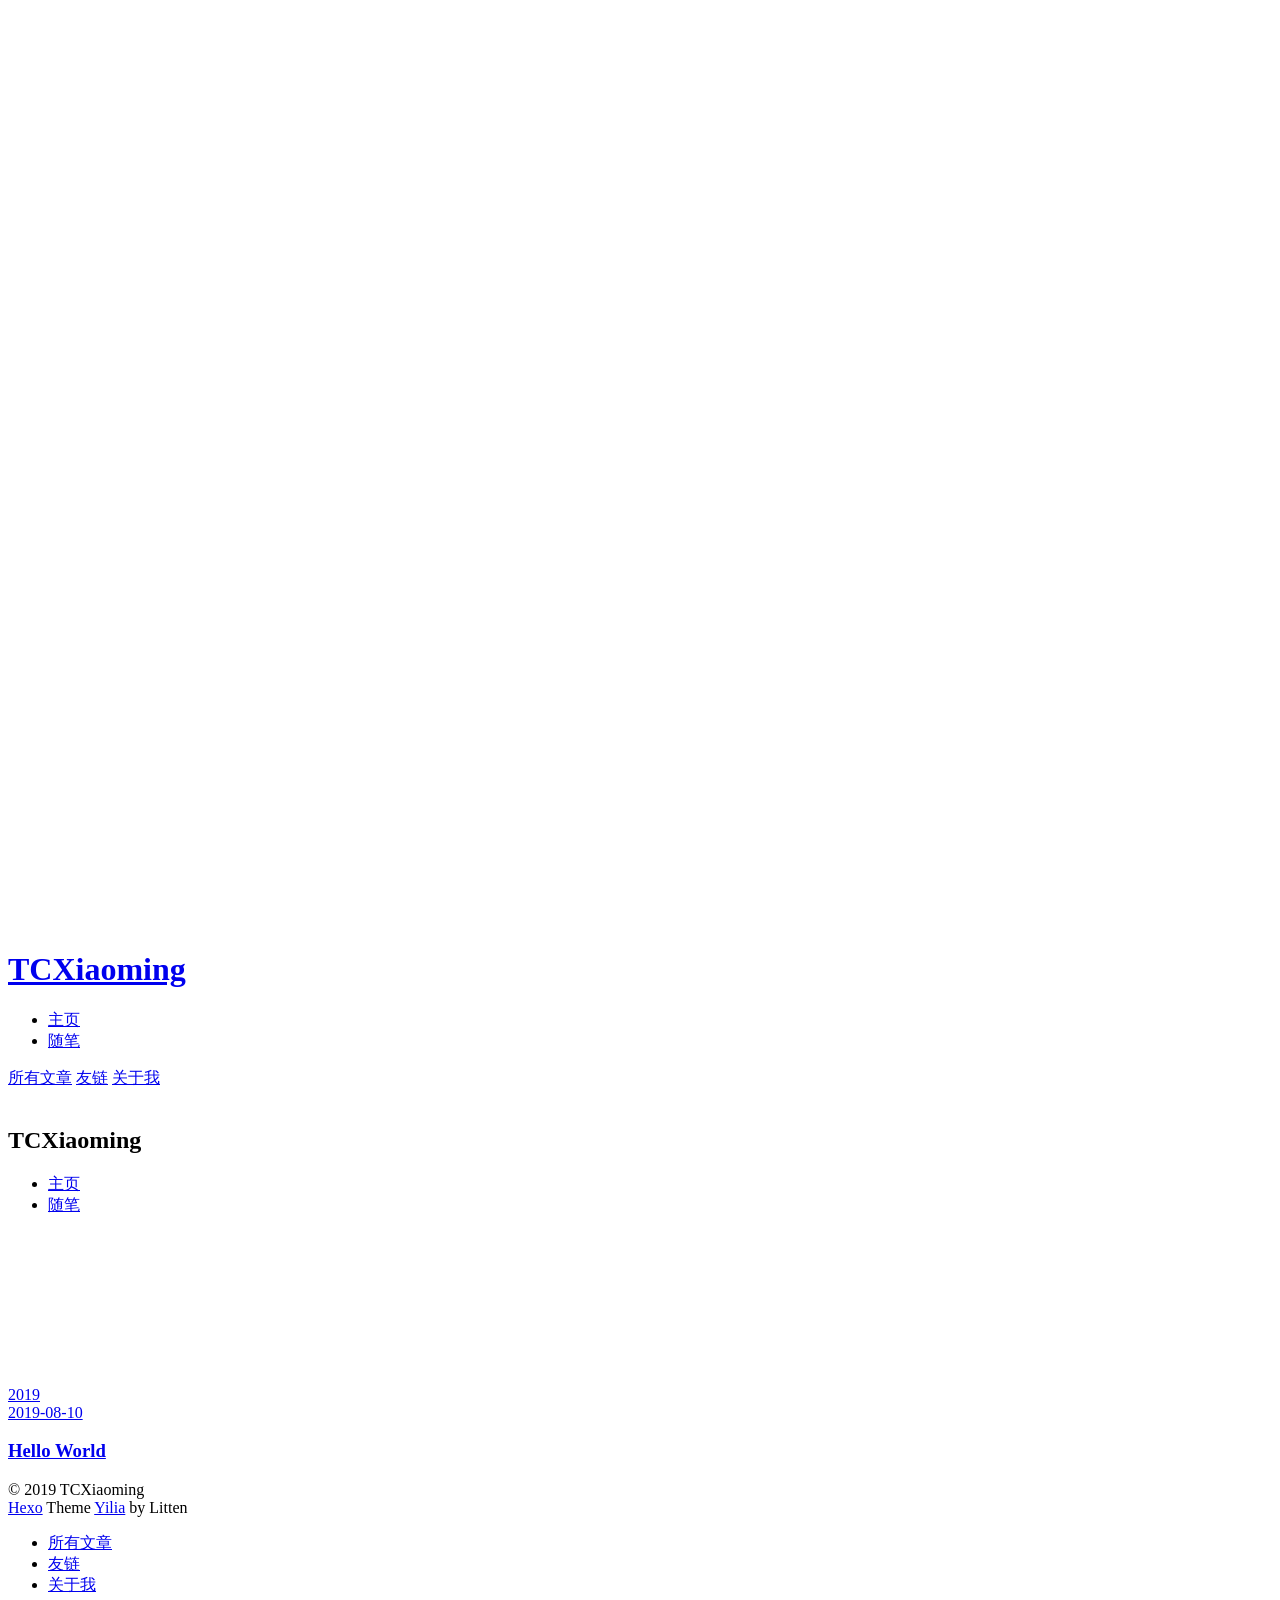
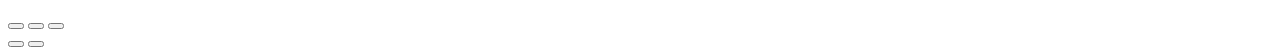
==== commit 678b17fb: "Site updated: 2019-08-11 12:53:41" ====
--- a/archives/index.html
+++ b/archives/index.html
@@ -162,33 +162,6 @@
           <a href="/archives/2019" class="archive-year">2019</a>
         </div>
         <div class="archives">
-    
-    <article class="archive-article archive-type-post">
-  <div class="archive-article-inner">
-    <header class="archive-article-header">
-      	<div class="article-meta">
-	      	<a href="/2019/08/10/hello-world1/" class="archive-article-date">
-  	<time datetime="2019-08-09T18:21:54.181Z" itemprop="datePublished"><i class="icon-calendar icon"></i>2019-08-10</time>
-</a>
-        </div>
-    	 
-  
-    <h1 itemprop="name">
-      <a class="archive-article-title" href="/2019/08/10/hello-world1/">Hello World</a>
-    </h1>
-  
-
-        <div class="article-info info-on-right">
-          
-          
-
-        </div>
-        <div class="clearfix"></div>
-    </header>
-  </div>
-</article>
-  
-    
     
     <article class="archive-article archive-type-post">
   <div class="archive-article-inner">
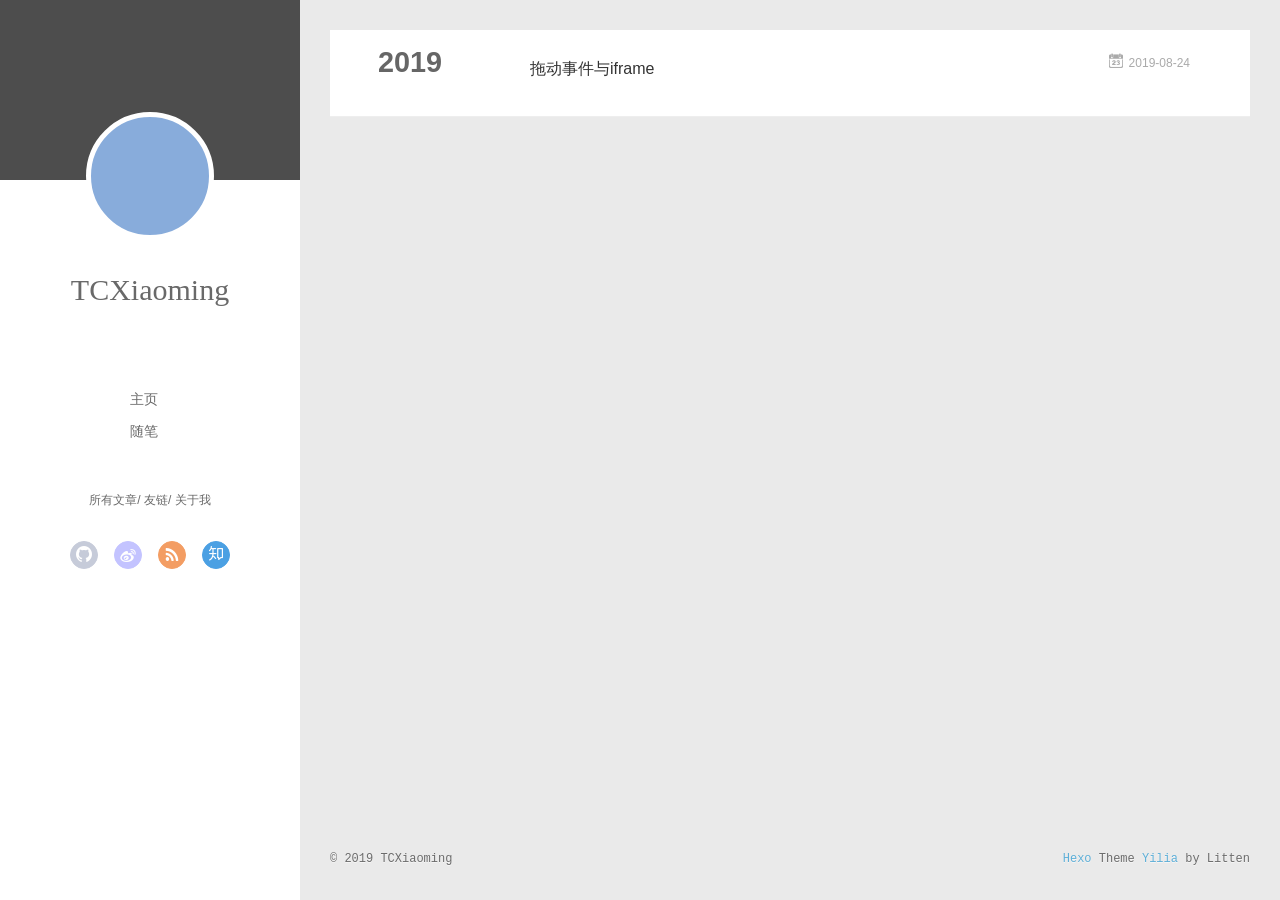
==== commit b0524406: "Site updated: 2019-08-24 11:11:28" ====
--- a/archives/index.html
+++ b/archives/index.html
@@ -163,18 +163,18 @@
         </div>
         <div class="archives">
     
-    <article class="archive-article archive-type-post">
+    <article class="archive-article archive-type-前端杂记">
   <div class="archive-article-inner">
     <header class="archive-article-header">
       	<div class="article-meta">
-	      	<a href="/2019/08/10/hello-world/" class="archive-article-date">
-  	<time datetime="2019-08-09T18:18:17.770Z" itemprop="datePublished"><i class="icon-calendar icon"></i>2019-08-10</time>
+	      	<a href="/2019/08/24/拖动事件与iframe/" class="archive-article-date">
+  	<time datetime="2019-08-24T02:58:08.000Z" itemprop="datePublished"><i class="icon-calendar icon"></i>2019-08-24</time>
 </a>
         </div>
     	 
   
     <h1 itemprop="name">
-      <a class="archive-article-title" href="/2019/08/10/hello-world/">Hello World</a>
+      <a class="archive-article-title" href="/2019/08/24/拖动事件与iframe/">拖动事件与iframe</a>
     </h1>
   
 
--- a/main.0cf68a.css
+++ b/main.0cf68a.css
@@ -0,0 +1,8 @@
+.clearfix:after,.clearfix:before{content:"";display:table}.clearfix:after{clear:both}.left-col.show{box-shadow:0 0 6px 0 rgba(0,0,0,.75)}.mid-col,.mid-col.show .article,.tools-col,.tools-col .tools-section .search-tag.tagcloud .article-tag-list,.tools-col .tools-section .search-ul .search-tag span:hover,.tools-col .tools-section .search-ul .search-time span:hover,.tools-col .tools-section .search-ul .search-title:hover,.tools-col .tools-section .search-wrap .icon{transition:all .2s ease-in;-ms-transition:all .2s ease-in}@-webkit-keyframes leftIn{0%,60%,75%,90%,to{-webkit-animation-timing-function:cubic-bezier(.215,.61,.355,1);animation-timing-function:cubic-bezier(.215,.61,.355,1)}0%{-webkit-transform:translateZ(0);transform:translateZ(0)}60%{-webkit-transform:translate3d(358px,0,0);transform:translate3d(358px,0,0)}75%{-webkit-transform:translate3d(323px,0,0);transform:translate3d(323px,0,0)}90%{-webkit-transform:translate3d(338px,0,0);transform:translate3d(338px,0,0)}to{-webkit-transform:translate3d(333px,0,0);transform:translate3d(333px,0,0)}}@keyframes leftIn{0%,60%,75%,90%,to{-webkit-animation-timing-function:cubic-bezier(.215,.61,.355,1);animation-timing-function:cubic-bezier(.215,.61,.355,1)}0%{-webkit-transform:translateZ(0);transform:translateZ(0)}60%{-webkit-transform:translate3d(358px,0,0);transform:translate3d(358px,0,0)}75%{-webkit-transform:translate3d(323px,0,0);transform:translate3d(323px,0,0)}90%{-webkit-transform:translate3d(338px,0,0);transform:translate3d(338px,0,0)}to{-webkit-transform:translate3d(333px,0,0);transform:translate3d(333px,0,0)}}.mid-col.show{-webkit-animation-duration:.8s;animation-duration:.8s;-webkit-animation-fill-mode:both;animation-fill-mode:both;-webkit-animation-name:leftIn;animation-name:leftIn}@-webkit-keyframes leftOut{0%,60%,75%,90%,to{-webkit-animation-timing-function:cubic-bezier(.215,.61,.355,1);animation-timing-function:cubic-bezier(.215,.61,.355,1)}0%{-webkit-transform:translate3d(333px,0,0);transform:translate3d(333px,0,0)}60%{-webkit-transform:translate3d(-25px,0,0);transform:translate3d(-25px,0,0)}75%{-webkit-transform:translate3d(10px,0,0);transform:translate3d(10px,0,0)}90%{-webkit-transform:translate3d(-5px,0,0);transform:translate3d(-5px,0,0)}to{-webkit-transform:translateZ(0);transform:translateZ(0)}}@keyframes leftOut{0%,60%,75%,90%,to{-webkit-animation-timing-function:cubic-bezier(.215,.61,.355,1);animation-timing-function:cubic-bezier(.215,.61,.355,1)}0%{-webkit-transform:translate3d(333px,0,0);transform:translate3d(333px,0,0)}60%{-webkit-transform:translate3d(-25px,0,0);transform:translate3d(-25px,0,0)}75%{-webkit-transform:translate3d(10px,0,0);transform:translate3d(10px,0,0)}90%{-webkit-transform:translate3d(-5px,0,0);transform:translate3d(-5px,0,0)}to{-webkit-transform:translateZ(0);transform:translateZ(0)}}.mid-col.hide{-webkit-animation-duration:.8s;animation-duration:.8s;-webkit-animation-name:leftOut;animation-name:leftOut}@-webkit-keyframes smallLeftIn{0%,60%,75%,90%,to{-webkit-animation-timing-function:cubic-bezier(.215,.61,.355,1);animation-timing-function:cubic-bezier(.215,.61,.355,1)}0%{-webkit-transform:translateZ(0);transform:translateZ(0)}60%{-webkit-transform:translate3d(325px,0,0);transform:translate3d(325px,0,0)}75%{-webkit-transform:translate3d(290px,0,0);transform:translate3d(290px,0,0)}90%{-webkit-transform:translate3d(305px,0,0);transform:translate3d(305px,0,0)}to{-webkit-transform:translate3d(300px,0,0);transform:translate3d(300px,0,0)}}@keyframes smallLeftIn{0%,60%,75%,90%,to{-webkit-animation-timing-function:cubic-bezier(.215,.61,.355,1);animation-timing-function:cubic-bezier(.215,.61,.355,1)}0%{-webkit-transform:translateZ(0);transform:translateZ(0)}60%{-webkit-transform:translate3d(325px,0,0);transform:translate3d(325px,0,0)}75%{-webkit-transform:translate3d(290px,0,0);transform:translate3d(290px,0,0)}90%{-webkit-transform:translate3d(305px,0,0);transform:translate3d(305px,0,0)}to{-webkit-transform:translate3d(300px,0,0);transform:translate3d(300px,0,0)}}.tools-col.show{-webkit-animation-duration:.8s;animation-duration:.8s;-webkit-animation-fill-mode:both;animation-fill-mode:both;-webkit-animation-name:smallLeftIn;animation-name:smallLeftIn}@-webkit-keyframes smallleftOut{0%,60%,75%,90%,to{-webkit-animation-timing-function:cubic-bezier(.215,.61,.355,1);animation-timing-function:cubic-bezier(.215,.61,.355,1)}0%{-webkit-transform:translate3d(333px,0,0);transform:translate3d(333px,0,0)}60%{-webkit-transform:translate3d(-25px,0,0);transform:translate3d(-25px,0,0)}75%{-webkit-transform:translate3d(10px,0,0);transform:translate3d(10px,0,0)}90%{-webkit-transform:translate3d(-5px,0,0);transform:translate3d(-5px,0,0)}to{-webkit-transform:translateZ(0);transform:translateZ(0)}}@keyframes smallleftOut{0%,60%,75%,90%,to{-webkit-animation-timing-function:cubic-bezier(.215,.61,.355,1);animation-timing-function:cubic-bezier(.215,.61,.355,1)}0%{-webkit-transform:translate3d(333px,0,0);transform:translate3d(333px,0,0)}60%{-webkit-transform:translate3d(-25px,0,0);transform:translate3d(-25px,0,0)}75%{-webkit-transform:translate3d(10px,0,0);transform:translate3d(10px,0,0)}90%{-webkit-transform:translate3d(-5px,0,0);transform:translate3d(-5px,0,0)}to{-webkit-transform:translateZ(0);transform:translateZ(0)}}.tools-col.hide{-webkit-animation-duration:.8s;animation-duration:.8s;-webkit-animation-fill-mode:both;animation-fill-mode:both;-webkit-animation-name:smallleftOut;animation-name:smallleftOut}html{-ms-text-size-adjust:100%;-webkit-text-size-adjust:100%;-webkit-tap-highlight-color:transparent;height:100%}body{margin:0;font-size:14px;font-family:Helvetica Neue,Helvetica,STHeiTi,Arial,sans-serif;line-height:1.5;color:#333;background-color:#fff;min-height:100%}article,aside,details,figcaption,figure,footer,header,hgroup,main,menu,nav,section,summary{display:block}audio,canvas,progress,video{display:inline-block}audio:not([controls]){display:none;height:0}progress{vertical-align:baseline}[hidden],template{display:none}a{background:transparent;text-decoration:none;color:#08c}a:active{outline:0}abbr[title]{border-bottom:1px dotted}b,strong{font-weight:700}dfn{font-style:italic}mark{background:#ff0;color:#000}small{font-size:80%}sub,sup{font-size:75%;line-height:0;position:relative;vertical-align:baseline}sup{top:-.5em}sub{bottom:-.25em}img{border:0;vertical-align:middle;max-width:100%}svg:not(:root){overflow:hidden}pre{overflow:auto;white-space:pre;white-space:pre-wrap;word-wrap:break-word}code,kbd,pre,samp{font-family:monospace,monospace;font-size:1em}button,input,optgroup,select,textarea{color:inherit;font:inherit;margin:0;vertical-align:middle}button,input,select{overflow:visible}button,select{text-transform:none}button,html input[type=button],input[type=reset],input[type=submit]{-webkit-appearance:button;cursor:pointer}[disabled]{cursor:default}button::-moz-focus-inner,input::-moz-focus-inner{border:0;padding:0}input{line-height:normal}input[type=checkbox],input[type=radio]{box-sizing:border-box;padding:0}input[type=number]::-webkit-inner-spin-button,input[type=number]::-webkit-outer-spin-button{height:auto}input[type=search]{-webkit-appearance:textfield;box-sizing:border-box}input[type=search]::-webkit-search-cancel-button,input[type=search]::-webkit-search-decoration{-webkit-appearance:none}fieldset{border:1px solid silver;margin:0 2px;padding:.35em .625em .75em}legend{border:0;padding:0}textarea{overflow:auto;resize:vertical;vertical-align:top}optgroup{font-weight:700}button,input,select,textarea{outline:0}input,textarea{-webkit-user-modify:read-write-plaintext-only}input::-ms-clear,input::-ms-reveal{display:none}input::-moz-placeholder,textarea::-moz-placeholder{color:#999}input:-ms-input-placeholder,textarea:-ms-input-placeholder{color:#999}input::-webkit-input-placeholder,textarea::-webkit-input-placeholder{color:#999}.placeholder{color:#999}table{border-collapse:collapse;border-spacing:0}td,th{padding:0}blockquote,figure,form,h1,h2,h3,h4,h5,h6,p{margin:0}dd,dl,li,ol,ul{margin:0;padding:0}ol,ul{list-style:none outside none}h1,h2,h3{line-height:2;font-weight:400}h1{font-size:18px}h2{font-size:16px}h3{font-size:14px}i{font-style:normal}*{box-sizing:border-box}@font-face{font-family:iconfont;src:url(./fonts/iconfont.b322fa.eot);src:url(./fonts/iconfont.b322fa.eot#iefix) format("embedded-opentype"),url(./fonts/iconfont.8c627f.woff) format("woff"),url(./fonts/iconfont.16acc2.ttf) format("truetype"),url(./fonts/iconfont.45d7ee.svg#iconfont) format("svg")}[class*=" icon-"],[class^=icon-]{font-family:iconfont!important;speak:none;font-size:16px;font-style:normal;font-weight:400;font-variant:normal;text-transform:none;line-height:1;-webkit-font-smoothing:antialiased;-moz-osx-font-smoothing:grayscale}.icon-twitter:before{content:"\E600"}.icon-facebook:before{content:"\E601"}.icon-clock:before{content:"\E602"}.icon-mail:before{content:"\E609"}.icon-link:before{content:"\E6AB"}.icon-search:before{content:"\E65B"}.icon-smile:before{content:"\E64A"}.icon-roundrightfill:before{content:"\E65A"}.icon-list:before{content:"\E682"}.icon-book:before{content:"\E6FE"}.icon-home:before{content:"\E6BB"}.icon-share:before{content:"\E618"}.icon-back:before{content:"\E625"}.icon-qq:before{content:"\E62D"}.icon-weibo:before{content:"\E619"}.icon-segmentfault:before{content:"\E603"}.icon-sort:before{content:"\E700"}.icon-jianshu:before{content:"\E613"}.icon-circle-left:before{content:"\E71F"}.icon-circle-right:before{content:"\E720"}.icon-loading:before{content:"\E614"}.icon-acfun:before{content:"\E604"}.icon-close:before{content:"\E60C"}.icon-tumblr:before{content:"\E6B0"}.icon-calendar:before{content:"\E667"}.icon-rss:before{content:"\E877"}.icon-price-tags:before{content:"\E6F9"}.icon-quo-left:before{content:"\E7F5"}.icon-quo-right:before{content:"\E7F6"}.icon-back1:before{content:"\E64E"}.icon-github:before{content:"\E735"}.icon-film:before{content:"\E7B7"}.icon-weixin:before{content:"\E61F"}.icon-qzone:before{content:"\E680"}.icon-category:before{content:"\E605"}.icon-douban:before{content:"\E64C"}.icon-roundleftfill:before{content:"\E799"}.icon-tuding:before{content:"\E651"}.icon-zhihu:before{content:"\E61B"}.icon-linkedin:before{content:"\E6D4"}.icon-google:before{content:"\E635"}.icon-plane:before{content:"\E62F"}.icon-bilibili:before{content:"\E622"}.icon-psn:before{content:"\E6C7"}body,button,input,select,textarea{color:#1a1a1a;font-family:lucida grande,lucida sans unicode,lucida,helvetica,Hiragino Sans GB,Microsoft YaHei,WenQuanYi Micro Hei,sans-serif;font-size:16px;font-size:1rem;line-height:1.75}body{overflow-y:hidden;background:#eaeaea}#container,body,html{height:100%;overflow-x:hidden;overflow-y:auto}#mobile-nav{display:none}#container{position:relative;min-height:100%}#container .anm-canvas{display:none}#container.show .anm-canvas{display:block;position:fixed}.body-wrap{margin-bottom:80px}.mid-col{position:absolute;right:0;min-height:100%;background:#eaeaea;left:300px;width:auto}.mid-col.show{background:none;opacity:.9}.mid-col.show .article{background:hsla(0,0%,100%,.3)}.left-col{background:#fff;width:300px;position:fixed;opacity:1;transition:all .2s ease-in;height:100%;z-index:999}.left-col .overlay{width:100%;height:180px;position:absolute}.left-col .intrude-less{width:76%;text-align:center;margin:112px auto 0}.left-col #header{width:100%;height:300px;position:relative;border-bottom:1px solid color-border}.left-col #header a{color:#696969}.left-col #header a:hover{color:#b0a0aa}.left-col #header .header-subtitle{text-align:center;color:#999;font-size:14px;line-height:25px;overflow:hidden;text-overflow:ellipsis;display:-webkit-box;-webkit-line-clamp:2;-webkit-box-orient:vertical}.left-col #header .header-menu{font-weight:300;line-height:31px;text-transform:uppercase;float:none;min-height:150px;margin-left:-12px;text-align:center;display:-webkit-box;-webkit-box-orient:horizontal;-webkit-box-pack:center;-webkit-box-align:center}.left-col #header .header-menu li{cursor:default}.left-col #header .header-menu li a{font-size:14px;min-width:300px}.left-col #header .header-smart-menu{font-size:12px;margin-bottom:20px}.left-col #header .header-smart-menu a:after{content:"/"}.left-col #header .header-smart-menu a:last-child:after{content:""}.left-col #header .profilepic{display:block;border:5px solid #fff;border-radius:300px;width:128px;height:128px;margin:0 auto;position:relative;overflow:hidden;background:#88acdb;-webkit-transition:all .2s ease-in;display:-webkit-box;-webkit-box-orient:horizontal;-webkit-box-pack:center;-webkit-box-align:center;text-align:center}.left-col #header .profilepic img{border-radius:300px;opacity:1;-webkit-transition:all .2s ease-in}.left-col #header .profilepic img.show{width:100%;height:100%;opacity:1}.left-col #header .header-author{text-align:center;margin:.67em 0;font-family:Roboto,serif;font-size:30px;transition:.3s}::-webkit-scrollbar{width:10px;height:10px}::-webkit-scrollbar-button{width:0;height:0}::-webkit-scrollbar-button:end:decrement,::-webkit-scrollbar-button:start:increment{display:none}::-webkit-scrollbar-corner{display:block}::-webkit-scrollbar-thumb{border-radius:8px;background-color:rgba(0,0,0,.2)}::-webkit-scrollbar-thumb:hover{border-radius:8px;background-color:rgba(0,0,0,.5)}::-webkit-scrollbar-thumb,::-webkit-scrollbar-track{border-right:1px solid transparent;border-left:1px solid transparent}::-webkit-scrollbar-track:hover{background-color:rgba(0,0,0,.15)}::-webkit-scrollbar-button:start{width:10px;height:10px;background:url(./img/scrollbar_arrow.png) no-repeat 0 0}::-webkit-scrollbar-button:start:hover{background:url(./img/scrollbar_arrow.png) no-repeat -15px 0}::-webkit-scrollbar-button:start:active{background:url(./img/scrollbar_arrow.png) no-repeat -30px 0}::-webkit-scrollbar-button:end{width:10px;height:10px;background:url(./img/scrollbar_arrow.png) no-repeat 0 -18px}::-webkit-scrollbar-button:end:hover{background:url(./img/scrollbar_arrow.png) no-repeat -15px -18px}::-webkit-scrollbar-button:end:active{background:url(./img/scrollbar_arrow.png) no-repeat -30px -18px}.article-entry .highlight,.article-entry pre{background:#272822;margin:10px 0;padding:10px;overflow:auto;color:#fff;font-size:.9em;line-height:22.400000000000002px}.article-entry .gist .gist-file .gist-data .line-numbers,.article-entry .highlight .gutter pre,.article-entry .highlight .gutter pre .line{color:#666}.article-entry code,.article-entry pre{font-family:Source Code Pro,Consolas,Monaco,Menlo,monospace}.article-entry code{background:#eee;padding:0 .3em;border:none}.article-entry pre code{background:none;text-shadow:none;padding:0;color:#fff}.article-entry .highlight{border-radius:4px}.article-entry .highlight pre{border:none;margin:0;padding:0}.article-entry .highlight table{margin:0;width:auto}.article-entry .highlight td{border:none;padding:0}.article-entry .highlight figcaption{color:highlight-comment;line-height:1em;margin-bottom:1em}.article-entry .highlight figcaption:after,.article-entry .highlight figcaption:before{content:"";display:table}.article-entry .highlight figcaption:after{clear:both}.article-entry .highlight figcaption a{float:right}.article-entry .highlight .gutter pre{text-align:right;padding-right:20px}.article-entry .highlight .gutter pre .line{text-shadow:none}.article-entry .highlight .line{color:#fff;min-height:19px}.article-entry .gist{margin:0 -20px;border-style:solid;border-color:#ddd;border-width:1px 0;background:#272822;padding:15px 20px 15px 0}.article-entry .gist .gist-file{border:none;font-family:Source Code Pro,Consolas,Monaco,Menlo,monospace;margin:0}.article-entry .gist .gist-file .gist-data{background:none;border:none}.article-entry .gist .gist-file .gist-data .line-numbers{background:none;border:none;padding:0 20px 0 0}.article-entry .gist .gist-file .gist-data .line-data{padding:0!important}.article-entry .gist .gist-file .highlight{margin:0;padding:0;border:none}.article-entry .gist .gist-file .gist-meta{background:#272822;color:highlight-comment;font:.85em Helvetica Neue,Helvetica,Arial,sans-serif;text-shadow:0 0;padding:0;margin-top:1em;margin-left:20px}.article-entry .gist .gist-file .gist-meta a{color:#258fb8;font-weight:400}.article-entry .gist .gist-file .gist-meta a:hover{text-decoration:underline}pre .comment{color:#75715e}pre .class .params,pre .function .keyword,pre .keyword{color:#66d9ef}pre .css .value,pre .doctype,pre .function,pre .params,pre .tag{color:#fff}pre .at_rule,pre .at_rule .keyword,pre .css~* .tag,pre .preprocessor,pre .preprocessor .keyword,pre .title{color:#f92672}pre .attribute,pre .built_in,pre .class,pre .css~* .class,pre .function .title{color:#a6e22e}pre .string,pre .value{color:#e6db74}pre .number{color:#7163d7}pre .css~* .id,pre .id{color:#fd971f}#header .tagcloud a{color:#fff}.tagcloud a{display:inline-block;text-decoration:none;font-weight:400;font-size:10px;color:#fff;height:18px;line-height:18px;float:left;padding:0 5px 0 10px;position:relative;border-radius:0 5px 5px 0;margin:5px 9px 5px 8px;font-family:Menlo,Monaco,Andale Mono,lucida console,Courier New,monospace}.tagcloud a:hover{opacity:.8}.tagcloud a:before{content:" ";width:0;height:0;position:absolute;top:0;left:-18px;border:9px solid transparent}.tagcloud a:after{content:" ";width:4px;height:4px;background-color:#fff;border-radius:4px;box-shadow:0 0 0 1px rgba(0,0,0,.3);position:absolute;top:7px;left:2px}.tagcloud a.color1{background:#ff945c}.tagcloud a.color1:before{border-right-color:#ff945c}.tagcloud a.color2{background:#cc8167}.tagcloud a.color2:before{border-right-color:#cc8167}.tagcloud a.color3{background:#ba8f6c}.tagcloud a.color3:before{border-right-color:#ba8f6c}.tagcloud a.color4{background:#94635c}.tagcloud a.color4:before{border-right-color:#94635c}.tagcloud a.color5{background:#7b5d5f}.tagcloud a.color5:before{border-right-color:#7b5d5f}.article-tag-list .article-tag-list-item{float:left}.article-pop-out .icon-tuding{color:#999;float:left;margin-right:10px;margin-top:6px}.article-category,.article-category .article-tag-list,.article-tag,.article-tag .article-tag-list{float:left}.article-category .icon,.article-tag .icon{color:#999;float:left;margin-right:10px;margin-top:6px}.article-pop-out{float:left}.archive-article-date{color:#999;margin-right:7.6923%;float:right}.archive-article-date .icon{margin:5px 5px 5px 0}.glass{background-color:rgba(54,70,93,.9);z-index:998;transition:opacity .15s;width:100%;height:100%;display:none}.glass,.tagcloud-ctn{left:0;opacity:1;bottom:0;position:fixed;right:0;top:0}.tagcloud-ctn{z-index:90120;background-size:100% 100%}.tagcloud-ctn .tagcloud-global{position:fixed;top:50%;left:50%;margin-top:-115px;margin-left:-315px;width:630px}.tagcloud-ctn .tagcloud-global a{width:80px;height:80px;border-radius:50%;background:#f2992e;color:#fff;display:block;float:left;line-height:80px;text-align:center}.tagcloud-ctn .tagcloud-global .tab-post-types .tab-post-type:first-child .post-type-icon{background:#f2992e}.tagcloud-ctn .tagcloud-global .tab-post-types .tab-post-type:nth-child(2) .post-type-icon{background:#56bc8a}.tagcloud-ctn .tagcloud-global .tab-post-types .tab-post-type:nth-child(3) .post-type-icon{background:#4aa8d8}.tagcloud-ctn .tagcloud-global .tab-post-types .tab-post-type:nth-child(4) .post-type-icon{background:#a77dc2}.tagcloud-ctn .tagcloud-global .tab-post-types .tab-post-type:nth-child(5) .post-type-icon{background:#dd765d}#header .header-nav{width:100%;position:absolute;transition:-webkit-transform .3s ease-in;transition:transform .3s ease-in;transition:transform .3s ease-in,-webkit-transform .3s ease-in}#header .header-nav .social{margin-top:10px;text-align:center;display:-webkit-box;display:-ms-flexbox;display:flex;-ms-flex-wrap:wrap;flex-wrap:wrap;-webkit-box-pack:center;-ms-flex-pack:center;justify-content:center}#header .header-nav .social a{border-radius:50%;display:-moz-inline-stack;display:inline-block;vertical-align:middle;*vertical-align:auto;zoom:1;*display:inline;margin:0 8px 15px;transition:.3s;text-align:center;color:#fff;opacity:.7;width:28px;height:28px;line-height:26px}#header .header-nav .social a:hover{opacity:1}#header .header-nav .social a.weibo{background:#aaf;border:1px solid #aaf}#header .header-nav .social a.weibo:hover{border:1px solid #aaf}#header .header-nav .social a.segmentfault{background:#009a61;border:1px solid #009a61}#header .header-nav .social a.segmentfault:hover{border:1px solid #009a61}#header .header-nav .social a.rss{background:#ef7522;border:1px solid #ef7522}#header .header-nav .social a.rss:hover{border:1px solid #cf5d0f}#header .header-nav .social a.github{background:#afb6ca;border:1px solid #afb6ca}#header .header-nav .social a.github:hover{border:1px solid #909ab6}#header .header-nav .social a.facebook{background:#3b5998;border:1px solid #3b5998}#header .header-nav .social a.facebook:hover{border:1px solid #2d4373}#header .header-nav .social a.google{background:#c83d20;border:1px solid #c83d20}#header .header-nav .social a.google:hover{border:1px solid #9c3019}#header .header-nav .social a.twitter{background:#55cff8;border:1px solid #55cff8}#header .header-nav .social a.twitter:hover{border:1px solid #24c1f6}#header .header-nav .social a.linkedin{background:#005a87;border:1px solid #005a87}#header .header-nav .social a.linkedin:hover{border:1px solid #006b98}#header .header-nav .social a.acfun{background:#fd4c5d;border:1px solid #fd4c5d}#header .header-nav .social a.acfun:hover{border:1px solid #fd4c5d}#header .header-nav .social a.bilibili{background:#e15280;border:1px solid #e15280}#header .header-nav .social a.bilibili:hover{border:1px solid #e15280}#header .header-nav .social a.zhihu{background:#0078d8;border:1px solid #0078d8}#header .header-nav .social a.zhihu:hover{border:1px solid #0078d8}#header .header-nav .social a.douban{background:#06c611;border:1px solid #06c611}#header .header-nav .social a.douban:hover{border:1px solid #06c611}#header .header-nav .social a.mail{background:#005a87;border:1px solid #005a87}#header .header-nav .social a.mail:hover{border:1px solid #006b98}#header .header-nav .social a.jianshu{background:#ff5722;border:1px solid #ff5722}#header .header-nav .social a.jianshu:hover{border:1px solid #ff5722}#header .header-nav .social a.weixin{background:#4caf50;border:1px solid #4caf50}#header .header-nav .social a.weixin:hover{border:1px solid #4caf50}#header .header-nav .social a.qq{background:#34baad;border:1px solid #34baad}#header .header-nav .social a.qq:hover{border:1px solid #34baad}#header .header-nav .social a.psn{background:#086ef6;border:1px solid #086ef6}#header .header-nav .social a.psn:hover{border:1px solid #086ef6}#page-nav{text-align:center;margin-top:30px}#page-nav .page-number{width:20px;height:25px;background:#4d4d4d;display:inline-block;color:#fff;line-height:25px;font-size:12px;margin:0 5px 30px;border-radius:2px}#page-nav .page-number:hover{background:#5e5e5e}#page-nav .current{background:#88acdb;cursor:default}#page-nav .current:hover{background:#88acdb}#page-nav .extend{color:#4d4d4d;margin:0 27px;opacity:1}#page-nav .extend:hover{color:#5e5e5e}#page-nav:hover .extend{opacity:1}.archives-wrap{position:relative;margin:0 30px;padding-right:60px;border-bottom:1px solid #eee;background:#fff}.archives-wrap:first-child{margin-top:30px}.archives-wrap:last-child{margin-bottom:80px}.archives-wrap .archive-year-wrap{line-height:35px;width:200px;position:absolute;padding-top:15px;font-size:1.8em;z-index:1}.archives-wrap .archive-year-wrap a{color:#666;font-weight:700;padding-left:48px}.archives{position:relative}.archives .article-info{border:none}.archives .archive-article{margin-left:200px;padding:20px 0;border-bottom:1px solid #eee;border-top:1px solid #fff;position:relative}.archives .archive-article:first-child{border-top:none}.archives .archive-article:last-child{border-bottom:none}.archives .archive-article-title{font-size:16px;color:#333;transition:color .3s}.archives .archive-article-title:hover{color:#657b83}.archives .archive-article-title span{display:block;color:#a8a8a8;font-size:12px;line-height:14px;height:7px;padding-left:2px}.archives .archive-article-title span:before{display:inline-block;content:"\201C";font-family:serif;font-size:30px;float:left;margin:4px 4px 0 -12px;color:#c8c8c8}.archive-article-inner .icon-clock{margin-right:5px}.archive-article-inner .archive-article-header{position:relative;min-height:36px}.archive-article-inner .article-meta{position:relative;float:right;margin-top:-10px;color:#555;background:none;text-align:right;width:auto}.archive-article-inner .article-meta .article-date time{color:#aaa}.archive-article-inner .article-meta .archive-article-date,.archive-article-inner .article-meta .article-tag-list{margin-right:30px;display:-moz-inline-stack;display:inline-block;vertical-align:middle;zoom:1;color:#666;font-size:14px}.archive-article-inner .article-meta .archive-article-date{cursor:default;font-size:12px;margin-bottom:5px;margin-top:-10px;margin-right:0}.archive-article-inner .article-meta .article-category:before{float:left;margin-top:1px;left:15px}.archive-article-inner .article-meta .article-category .article-category-link{width:auto;max-width:83px;padding-left:10px}.archive-article-inner .article-meta .article-tag-list{margin-top:0}.archive-article-inner .article-meta .article-tag-list:before{left:15px}.archive-article-inner .article-meta .article-tag-list .article-tag-list-item{display:inline-block;width:auto;max-width:83px;padding-left:8px;font-size:12px}.tools-col{width:300px;height:100%;position:fixed;left:0;top:0;z-index:0;padding:0;opacity:0;-webkit-overflow-scrolling:touch;overflow-scrolling:touch}.tools-col.show{opacity:1}.tools-col.hide{z-index:0}.tools-col .tools-nav{display:none}.tools-col .tools-section,.tools-col .tools-wrap{height:100%;color:#e5e5e5;width:360px;overflow:hidden;overflow-y:auto}.tools-col .tools-section ::-webkit-scrollbar,.tools-col .tools-wrap ::-webkit-scrollbar{display:none}.tools-col .tools-section .search-wrap{width:310px;margin:20px 20px 10px;position:relative}.tools-col .tools-section .search-wrap .search-ipt{width:310px;color:#fff;background:none;border:none;border-bottom:2px solid #fff;font-family:Roboto,serif}.tools-col .tools-section .search-wrap .icon{position:absolute;right:0;top:7px;color:#fff;cursor:pointer}.tools-col .tools-section .search-wrap .icon:hover{-webkit-transform:scale(1.2);transform:scale(1.2)}.tools-col .tools-section .search-wrap ::-webkit-input-placeholder{color:#ededed}.tools-col .tools-section .search-tag.tagcloud{text-align:center;position:relative}.tools-col .tools-section .search-tag.tagcloud .search-tag-wording{font-size:12px;float:right;margin:4px 75px 0 0}.tools-col .tools-section .search-tag.tagcloud .search-switch{width:40px;height:25px;display:block}.tools-col .tools-section .search-tag.tagcloud .search-switch input{width:40px;height:14px;position:absolute;top:0;right:30px;z-index:2;border:0;background:0 0;-webkit-appearance:none;outline:0}.tools-col .tools-section .search-tag.tagcloud .search-switch input:before{content:"";width:40px;height:14px;border:1px solid #bdcabc;background-color:#fdfdfd;border-radius:20px;cursor:pointer;display:inline-block;position:relative;vertical-align:middle;box-sizing:content-box;box-shadow:inset 0 0 0 0 #dfdfdf;transition:border .4s,box-shadow .4s;background-clip:content-box}.tools-col .tools-section .search-tag.tagcloud .search-switch input:checked:before{border-color:#64bd63;box-shadow:inset 0 0 0 .16rem #64bd63;background-color:#64bd63;transition:border .4s,box-shadow .4s,background-color 1.2s}.tools-col .tools-section .search-tag.tagcloud .search-switch input:checked:after{left:27px;background:#fff}.tools-col .tools-section .search-tag.tagcloud .search-switch input:after{content:"";width:14px;height:14px;position:absolute;top:16px;left:2px;-webkit-transform:translateY(-50%);border-radius:100%;background-color:#91c0f1;box-shadow:0 1px 1px rgba(0,0,0,.4);transition:left .2s;cursor:pointer}.tools-col .tools-section .search-tag.tagcloud .article-tag-list{display:none;margin:15px 10px 0;padding:10px;background:hsla(0,0%,100%,.2)}.tools-col .tools-section .search-tag.tagcloud .article-tag-list.show{display:block}.tools-col .tools-section .search-tag.tagcloud .a{float:none}.tools-col .tools-section .search-ul{margin-top:10px;color:rgba(77,77,77,.75);-webkit-overflow-scrolling:touch;overflow-scrolling:touch;overflow-y:auto}.tools-col .tools-section .search-ul .search-li{padding:10px 20px;border-bottom:1px dotted #dcdcdc}.tools-col .tools-section .search-ul .search-li:hover{background:hsla(0,0%,100%,.2)}.tools-col .tools-section .search-ul .search-title{overflow:hidden;white-space:nowrap;text-overflow:ellipsis;display:block;color:#fffff8;text-shadow:1px 1px rgba(77,77,77,.25)}.tools-col .tools-section .search-ul .search-title .icon{margin-right:10px;color:#fffdd8}.tools-col .tools-section .search-ul .search-title:hover{color:#fff}.tools-col .tools-section .search-ul .search-tag,.tools-col .tools-section .search-ul .search-time{font-size:12px;color:#fffdd8;margin-right:10px}.tools-col .tools-section .search-ul .search-tag .icon,.tools-col .tools-section .search-ul .search-time .icon{margin-right:0}.tools-col .tools-section .search-ul .search-tag span,.tools-col .tools-section .search-ul .search-time span{cursor:pointer}.tools-col .tools-section .search-ul .search-tag span:hover,.tools-col .tools-section .search-ul .search-time span:hover{color:#fff}.tools-col .tools-section .search-ul .search-time{float:left}.tools-col .tools-section .search-ul .search-tag span{margin-right:5px}.tools-col .tools-section-friends{padding-top:30px}.tools-col .aboutme-wrap{display:-webkit-box;display:-ms-flexbox;display:flex;-webkit-box-align:center;-ms-flex-align:center;align-items:center;-webkit-box-pack:center;-ms-flex-pack:center;justify-content:center;width:100%;height:100%;color:#fffdd8;text-shadow:1px 1px rgba(77,77,77,.45)}.body-wrap>article{position:relative}@-webkit-keyframes cd-bounce-1{0%{opacity:0;-webkit-transform:scale(1)}60%{opacity:1;-webkit-transform:scale(1.01)}to{-webkit-transform:scale(1)}}@keyframes cd-bounce-1{0%{opacity:0;-webkit-transform:scale(1);transform:scale(1)}60%{opacity:1;-webkit-transform:scale(1.01);transform:scale(1.01)}to{-webkit-transform:scale(1);transform:scale(1)}}.article{margin:30px;position:relative;border:1px solid #ddd;border-top:1px solid #fff;border-bottom:1px solid #fff;background:#fff;transition:all .2s ease-in}.article img{max-width:100%}.article-inner h1.article-title,.article-title{color:#696969;margin-left:0;font-weight:300;line-height:35px;margin-bottom:20px;font-size:26px;transition:color .3s}.article-header{border-left:5px solid #4d4d4d;padding:30px 0 15px 25px;padding-left:7.6923%}.article-meta{width:150px;font-size:14;text-align:right;position:absolute;right:0;top:23px;text-align:center;z-index:1}.article-meta time{color:#aaa}.article-meta time .icon-clock{margin-right:8px;font-size:16px}.article-more-link{margin-top:0;text-align:left;float:right}.article-more-link a{background:#4d4d4d;color:#fff;font-size:12px;padding:5px 8px;line-height:16px;border-radius:2px;transition:background .3s}.article-more-link a:hover{background:#3c3c3c}.article-more-link a.hidden{visibility:hidden}.article-info.info-on-right{margin:10px 0 0;float:right}.article-info-index.article-info{padding-top:20px;margin:30px 7.6923% 0;min-height:72px;border-top:1px solid #ddd}.article-info-post.article-info{padding:0;border:none;margin:-30px 0 20px 7.6923%}.article-inner p{margin:0 0 1.75em}.article-inner{border-color:#d1d1d1}.article-inner h1{font-size:28px;font-size:1.75rem;line-height:1.25;margin-top:2em;margin-bottom:1em}.article-inner h2{font-size:23px;font-size:1.4375rem;line-height:1.2173913043;margin-top:2.4347826087em;margin-bottom:1.2173913043em}.article-inner h3{font-size:19px;font-size:1.1875rem;line-height:1.1052631579;margin-top:2.9473684211em;margin-bottom:1.4736842105em}.article-inner h4,.article-inner h5,.article-inner h6{font-size:16px;font-size:1rem;line-height:1.3125;margin-top:3.5em;margin-bottom:1.75em}.article-inner h4{letter-spacing:.140625em;text-transform:uppercase}.article-inner h6{font-style:italic}.article-inner h1,.article-inner h2,.article-inner h3,.article-inner h4,.article-inner h5,.article-inner h6{font-weight:900}.article-inner h1:first-child,.article-inner h2:first-child,.article-inner h3:first-child,.article-inner h4:first-child,.article-inner h5:first-child,.article-inner h6:first-child{margin-top:0}.article-inner h1:first-child{margin-bottom:10px;display:inline}.article-entry{line-height:1.8em;padding-right:7.6923%;padding-left:7.6923%}.article-entry p{margin-top:10px}.article-entry li code,.article-entry p code{padding:1px 3px;margin:0 3px;background:#ddd;border:1px solid #ccc;font-family:Menlo,Monaco,Andale Mono,lucida console,Courier New,monospace;word-wrap:break-word;font-size:14px}.article-entry blockquote{background:#ddd;border-left:5px solid #ccc;padding:15px 20px;margin-top:10px;border-left:5px solid #657b83;background:#f6f6f6}.article-entry blockquote p{margin-top:0;margin-bottom:0}.article-entry em{font-style:italic}.article-entry ul li:before{content:"";width:6px;height:6px;border:1px solid #999;border-radius:10px;background:#aaa;display:inline-block;margin-right:10px;float:left;margin-top:10px}.article-entry ol{counter-reset:item}.article-entry ol li:before{counter-increment:item;content:counter(item) ".";margin-right:10px}.article-entry ol,.article-entry ul{font-size:14px;margin:10px 0}.article-entry li ol,.article-entry li ul{margin-left:30px}.article-entry li ol li:before,.article-entry li ul li:before{content:"";background:#dedede}.article-entry h1{margin-top:30px}.article-entry h2,.article-entry h3,.article-entry h4,.article-entry h5,.article-entry h6{margin-top:20px;font-weight:700;color:#574c4c;padding-bottom:5px;border-bottom:1px solid #ddd}.article-entry video{max-width:100%}.article-entry strong{font-weight:700}.article-entry .caption{display:block;font-size:.8em;color:#aaa}.article-entry hr{height:0;margin-top:20px;margin-bottom:20px;border-left:0;border-right:0;border-top:1px solid #ddd;border-bottom:1px solid #fff}.article-entry pre{line-height:1.5;margin-top:10px;padding:5px 15px;overflow-x:auto;color:#657b83;border:1px solid #ccc;text-shadow:0 1px #444;font-family:Menlo,Monaco,Andale Mono,lucida console,Courier New,monospace}.article-entry pre code{font-size:14px}.article-entry table{width:100%;border:1px solid #dedede;margin:15px 0;border-collapse:collapse}.article-entry table td,.article-entry table tr{height:35px}.article-entry table thead tr{background:#f8f8f8}.article-entry table tbody tr:hover{background:#efefef}.article-entry table td,.article-entry table th{border:1px solid #dedede;padding:0 10px}.article-entry figure table{border:none;width:auto;margin:0}.article-entry figure table tbody tr:hover{background:none}#article-nav{margin:0 0 20px;padding:0 32px 10px;min-height:30px}#article-nav .article-nav-link-wrap{font-size:14px}#article-nav .article-nav-link-wrap .article-nav-title{display:inline-block;font-size:16px;transition:color .3s}#article-nav .article-nav-link-wrap:hover .article-nav-title,#article-nav .article-nav-link-wrap:hover i{color:#4d4d4d}#article-nav #article-nav-older{float:right}#disqus_thread,#gitment-ctn,#SOHUCS,.cloud-tie-wrapper,.duoshuo{padding:0 30px!important;min-height:20px}#SOHUCS #SOHU_MAIN .module-cmt-list .block-cont-gw{border-bottom:1px dashed #c8c8c8!important}.share-wrap{min-height:20px}.share-btn{float:right;position:relative}.share-icons{display:-webkit-box;display:-ms-flexbox;display:flex;-webkit-box-pack:center;-ms-flex-pack:center;justify-content:center;-webkit-box-align:center;-ms-flex-align:center;align-items:center;-ms-flex-wrap:wrap;flex-wrap:wrap}.share-icons a{border:1px solid #fff;border-radius:50%;display:-moz-inline-stack;display:inline-block;vertical-align:middle;zoom:1;margin:10px;transition:.3s;text-align:center;color:#fff;opacity:.7;width:28px;height:28px;line-height:26px;text-shadow:1px 1px 1px #509eb7}.share-icons a:active{color:#fff}.share-icons a:hover{-webkit-transform:scale(1.2);transform:scale(1.2)}.share-icons a.share-outer{border:none;color:#fff;background:#4d4d4d;text-shadow:none}.page-modal{position:fixed;top:24%;left:50%;z-index:1001;padding:20px;text-align:center;color:#727272;background:#fff;border-radius:4px;box-shadow:0 2px 5px 0 rgba(0,0,0,.16),0 2px 10px 0 rgba(0,0,0,.12);opacity:0;-webkit-transform:translate(-50%,-200%);transform:translate(-50%,-200%)}.page-modal p{margin-bottom:10px}.page-modal.ready{visibility:hidden;display:block;-webkit-transform:translate(-50%,-100%);transform:translate(-50%,-100%);transition:.3s}.page-modal.in{visibility:visible;opacity:1;-webkit-transform:translate(-50%);transform:translate(-50%)}.page-modal .close{position:absolute;right:15px;top:15px;color:rgba(0,0,0,.2);font-size:16px;line-height:20px}.page-modal .close:active,.page-modal .close:hover{color:rgba(0,0,0,.4)}.mask{visibility:hidden;position:fixed;top:0;left:0;bottom:0;z-index:1000;width:100%;height:100%;background:#000;opacity:0;filter:alpha(opacity=0);pointer-events:none;transition:.3s ease-in-out}.mask.in{visibility:visible;pointer-events:auto;opacity:.3}.page-reward{margin:60px 0;text-align:center}.page-reward .page-reward-btn{position:relative;display:inline-block;width:56px;height:56px;line-height:56px;font-size:20px;color:#fff;background:#f44336;border-radius:50%;box-shadow:0 2px 5px 0 rgba(0,0,0,.16),0 2px 10px 0 rgba(0,0,0,.12);transition:.4s ease-in-out}.page-reward .page-reward-btn:active,.page-reward .page-reward-btn:hover{box-shadow:0 6px 12px rgba(0,0,0,.2),0 4px 15px rgba(0,0,0,.2)}.page-reward .page-reward-btn .tooltip-item{display:block;width:56px;height:56px}.page-reward .reward-box{display:-webkit-box;display:-ms-flexbox;display:flex;-ms-flex-pack:distribute;justify-content:space-around}.page-reward .reward-p{color:#fff;font-weight:700;text-shadow:1px 1px 1px #45b9e0}.page-reward .reward-p .icon{margin:0 10px;color:#ddd}.page-reward .reward-type{font-size:16px;display:block;color:#4d4d4d;margin:20px 0 0}.page-reward .reward-img{width:130px;height:130px;border:6px solid #fff;border-radius:3px}.wrap-side-operation{position:fixed;right:40px;bottom:50px;z-index:999;font-size:14px}.wrap-side-operation .icon-plane{color:#fff;text-shadow:1px 1px 1px #509eb7;opacity:.7;font-size:52px;line-height:40px;width:40px;text-align:center;display:block}.mod-side-operation{width:40px;text-align:center}.jump-container:hover .icon-back{background:rgba(36,193,246,.9)}.jump-container,.toc-container{position:relative;cursor:pointer;width:40px;height:40px;opacity:.8}.jump-plan-container{position:absolute;top:-11px;left:-4px;width:50px;height:61px;overflow:hidden}.jump-plan-container .jump-plane{display:block;position:absolute;width:42px;height:66px;-webkit-transform:translateY(68px);transform:translateY(68px);left:-2px}.mod-side-operation__jump-to-top .icon-back{transition:.3s;color:#fff;background:#ccc;-webkit-transform:rotate(90deg);transform:rotate(90deg);font-size:32px;line-height:40px;width:40px;text-align:center;display:block}.mod-side-operation__jump-to-top .icon-back:hover{background:#24c1f6;color:#24c1f6}.toc-container.tooltip-left{background:#ccc;margin-top:10px;transition:.3s}.toc-container.tooltip-left:hover{background:rgba(36,193,246,.9)}.toc-container.tooltip-left .icon-font{font-size:22px;line-height:40px;color:#fff}.toc-container.tooltip-left .tooltip{width:40px;height:40px;top:0;left:0}.toc-container.tooltip-left .tooltip-east .tooltip-content{min-height:100px;text-align:left;padding:5px 0 5px 20px;right:4.7em;min-width:200px;width:auto;font-size:14px;text-shadow:1px 1px 1px #398199;bottom:-10px;-webkit-transform-origin:100% 100%;transform-origin:100% 100%;-webkit-transform:translate3d(0,-10px,0) rotate3d(1,1,1,-30deg);transform:translate3d(0,-10px,0) rotate3d(1,1,1,-30deg)}.toc-container.tooltip-left .tooltip-east .tooltip-content a{color:#fff}.toc-container.tooltip-left .tooltip-east .tooltip-content:after{top:auto;bottom:23px}.toc-container.tooltip-left .tooltip-east .tooltip-content .toc-article{max-height:500px;overflow-x:hidden;overflow-y:auto}.toc-container.tooltip-left .tooltip-east .tooltip-content .toc-article li ol,.toc-container.tooltip-left .tooltip-east .tooltip-content .toc-article li ul{margin-left:30px}.toc-container.tooltip-left .tooltip-east .tooltip-content .toc-article li{white-space:nowrap}.toc-container.tooltip-left .tooltip:hover .tooltip-content{bottom:-10px;-webkit-transform:translate(0);transform:translate(0)}.tooltip-left .tooltip{position:absolute;z-index:999;cursor:pointer;width:28px;height:28px;top:-10px;right:10px}.tooltip-left .tooltip:hover a.share-outer{background:#24c1f6}@-webkit-keyframes pulse{0%{-webkit-transform:scale3d(.5,.5,1)}to{-webkit-transform:scaleX(1)}}@keyframes pulse{0%{-webkit-transform:scale3d(.5,.5,1);transform:scale3d(.5,.5,1)}to{-webkit-transform:scaleX(1);transform:scaleX(1)}}.tooltip-left .tooltip-content{position:absolute;background:rgba(36,193,246,.9);z-index:9999;width:200px;bottom:50%;margin-bottom:-10px;border-radius:20px;font-size:1.1em;text-align:center;color:#fff;opacity:0;cursor:default;pointer-events:none;-webkit-font-smoothing:antialiased;transition:opacity .3s,-webkit-transform .3s;transition:opacity .3s,transform .3s;transition:opacity .3s,transform .3s,-webkit-transform .3s}.tooltip-left .tooltip-west .tooltip-content{left:3.5em;-webkit-transform-origin:-2em 50%;transform-origin:-2em 50%;-webkit-transform:translate3d(0,50%,0) rotate3d(1,1,1,30deg);transform:translate3d(0,50%,0) rotate3d(1,1,1,30deg)}.tooltip-left .tooltip-east .tooltip-content{right:3.5em;-webkit-transform-origin:calc(100% + 2em) 50%;transform-origin:calc(100% + 2em) 50%;-webkit-transform:translate3d(0,50%,0) rotate3d(1,1,1,-30deg);transform:translate3d(0,50%,0) rotate3d(1,1,1,-30deg)}.tooltip-left .tooltip:hover .tooltip-content{opacity:1;-webkit-transform:translate3d(0,50%,0) rotate3d(0,0,0,0);transform:translate3d(0,50%,0) rotate3d(0,0,0,0);pointer-events:auto}.tooltip-left .tooltip-content:after,.tooltip-left .tooltip-content:before{content:"";position:absolute}.tooltip-left .tooltip-content:before{height:100%;width:3em}.tooltip-left .tooltip-content:after{width:2em;height:2em;top:50%;margin:-1em 0 0;background:url(./fonts/tooltip.4004ff.svg) no-repeat 50%;background-size:100%}.tooltip-left .tooltip-west .tooltip-content:after,.tooltip-left .tooltip-west .tooltip-content:before{right:99%}.tooltip-left .tooltip-east .tooltip-content:after,.tooltip-left .tooltip-east .tooltip-content:before{left:99%}.tooltip-left .tooltip-east .tooltip-content:after{-webkit-transform:scaleX(-1);transform:scaleX(-1)}.tooltip-top .tooltip{display:inline;position:relative;z-index:999}.tooltip-top .tooltip:after{content:"";position:absolute;width:100%;height:20px;bottom:100%;left:50%;pointer-events:none;-webkit-transform:translateX(-50%);transform:translateX(-50%)}.tooltip-top .tooltip:hover:after{pointer-events:auto}.tooltip-top .tooltip-content{position:absolute;z-index:9999;width:370px;left:50%;bottom:100%;font-size:20px;line-height:1.4;text-align:center;font-weight:400;color:#4d4d4d;background:transparent;opacity:0;margin:0 0 -10px -185px;cursor:default;pointer-events:none;font-family:Satisfy,cursive;-webkit-font-smoothing:antialiased;transition:opacity .3s .3s;padding-bottom:80px}.tooltip-top .tooltip:hover .tooltip-content{opacity:1;pointer-events:auto;transition-delay:0s}.tooltip-top .tooltip-content span{display:block}.tooltip-top .tooltip-text{border-bottom:10px solid #4d4d4d;overflow:hidden;-webkit-transform:scaleX(0);transform:scaleX(0);transition:-webkit-transform .3s .3s;transition:transform .3s .3s;transition:transform .3s .3s,-webkit-transform .3s .3s}.tooltip-top .tooltip:hover .tooltip-text{transition-delay:0s;-webkit-transform:scaleX(1);transform:scaleX(1)}.tooltip-top .tooltip-inner{background:rgba(36,193,246,.9);padding:40px;-webkit-transform:translate3d(0,100%,0);transform:translate3d(0,100%,0);webkit-transition:-webkit-transform .3s;transition:-webkit-transform .3s;transition:transform .3s;transition:transform .3s,-webkit-transform .3s}.tooltip-top .tooltip:hover .tooltip-inner{transition-delay:.3s;-webkit-transform:translateZ(0);transform:translateZ(0)}.tooltip-top .tooltip-content:after{content:"";left:50%;border:solid transparent;height:0;width:0;position:absolute;pointer-events:none;border-color:transparent;border-top-color:#4d4d4d;border-width:10px;margin-left:-10px}#footer{font-size:12px;font-family:Menlo,Monaco,Andale Mono,lucida console,Courier New,monospace;text-shadow:0 1px #fff;position:absolute;bottom:30px;opacity:.6;width:100%;text-align:center}#footer .outer{padding:0 30px}.footer-left{float:left}.footer-right{float:right}@media screen and (max-width:800px){#container,body,html{height:auto;overflow-x:hidden;overflow-y:auto}#mobile-nav{display:block}.body-wrap{margin-bottom:0}.left-col{display:none}.mid-col{left:0}#header .header-nav,.mid-col{position:relative}.wrap-side-operation{display:none}.cloud-tie-wrapper{padding:0;min-height:20px}.tools-col{left:-300px;width:300px}.tools-col .tools-wrap{padding-top:48px}.tools-col .tools-section,.tools-col .tools-wrap{width:300px}.tools-col .tools-section .search-wrap,.tools-col .tools-wrap .search-wrap{width:280px}.tools-col .tools-section .search-tag.tagcloud,.tools-col .tools-wrap .search-tag.tagcloud{margin-right:-30px}.tools-col .tools-section .search-ul .search-li,.tools-col .tools-wrap .search-ul .search-li{padding:5px 20px}.tools-col.show .header-menu.tools-nav{display:block}#container .header-author.fixed{position:fixed;top:-29px;width:100%;color:#ddd}.mobile-mask{width:100%;height:100%;position:fixed;top:0;left:0;background:rgba(0,0,0,.85);z-index:999}.btnctn{position:fixed;width:50px;height:50px;top:-5px;z-index:4}.btnctn .slider-trigger{position:absolute;z-index:101;width:42px;height:42px;text-align:center;line-height:50px}.btnctn .slider-trigger.back{top:0;left:0}.btnctn .slider-trigger.list{bottom:0;left:0}.btnctn .slider-trigger:hover{background:#444}.btnctn .slider-trigger .icon{font-size:24px;color:#fff}.article-header{border-left:none;padding:0;border-bottom:1px dotted #ddd}.article-header h1{margin-bottom:10px}.article-header .archive-article-date{float:none}.header-subtitle .icon{margin:0 10px;color:#d0d0d0}.article-info-index.article-info{min-height:40px;padding-top:10px;margin:0;border-top:1px solid #ddd}.article-info-post.article-info{margin:0;padding-top:10px;border:none}#viewer-box .viewer-box-l{font-size:14px}.article-nav-link-wrap{margin:5px 0;display:block;clear:both}.article-nav-link-wrap .icon-circle-right{float:left;margin:6px 4px 0 0}.article{padding:10px;margin:10px 0;border:0;font-size:16px;color:#555}.article .article-more-link{margin:0}.article .article-entry{padding:10px 0 30px}.article .article-inner h1.article-title,.article .article-title{font-size:18px;font-weight:300;display:block;margin:0}.article .article-meta{width:auto;height:30px;margin-top:-5px;position:ralative}.article .article-meta .article-date{font-size:12px;border-radius:0;color:#666;background:none;height:auto;padding:0;margin:0;width:100%;text-align:left;margin-left:10px}.article .article-meta .article-date time{width:auto;float:right;margin-right:10px}.article .article-meta .article-tag-list{margin-top:7px;position:absolute;right:10px;top:0}.article .article-meta .article-tag-list:before{float:left;margin-top:1px;left:0}.article .article-meta .article-tag-list .article-tag-list-item{float:left;padding-left:0;width:auto;max-width:83px}.article .article-meta .article-category{margin-top:7px;position:absolute;right:10px;top:-30px}.article .article-meta .article-category:before{float:left;margin-top:1px;left:15px}.article .article-meta .article-category .article-category-link{max-width:83px;width:auto;padding-left:10px}.article #article-nav-older{float:none;display:block}.share{padding:3px 10px}#disqus_thread,.duoshuo{padding:0 13px}#article-nav{margin:0;padding:5px 10px 10px}#article-nav #article-nav-older{float:none}#article-nav .article-nav-link-wrap .article-nav-title{font-size:16px}#page-nav .extend{opacity:1}.instagram .open-ins{left:2px;top:-30px;color:#aaa}.info-on-right{float:none}.archives-wrap{margin:10px 10px 0;padding:10px}.archives-wrap .archive-article-title{font-size:16px}.archives-wrap .archive-year-wrap{position:relative;padding:0}.archives-wrap .archive-year-wrap a{padding:0}.archives-wrap .article-meta .archive-article-date{font-size:12px;margin-right:10px;margin-top:-5px}.archives-wrap .article-meta .article-tag-list-link{font-size:12px}.archives .archive-article{padding:10px 0;margin-left:0}#footer{position:relative;bottom:0}#footer .footer-left{float:none;margin-bottom:10px}#footer .footer-right{float:none}#mobile-nav .header-author{margin:0;position:relative;z-index:2;color:#424242}#mobile-nav .overlay{height:110px;position:absolute;width:100%;z-index:2;background:#4d4d4d}#mobile-nav #header{padding:10px 0 0}#mobile-nav #header .profilepic{display:block;position:relative;z-index:100}.header-menu{height:auto;margin:10px 0 20px}.header-menu.tools-nav{display:none;position:fixed;left:0;width:100%;z-index:9999}.header-menu.tools-nav ul{margin-right:28px}.header-menu.tools-nav li,.header-menu.tools-nav ul{border-color:#fff}.header-menu.tools-nav li a,.header-menu.tools-nav ul a{color:#fff}.header-menu.tools-nav li a.active,.header-menu.tools-nav ul a.active{background:#81b5cc}.header-menu ul{text-align:center;cursor:default;display:-webkit-box;display:-ms-flexbox;display:flex;margin:0 auto;-webkit-box-align:center;-ms-flex-align:center;align-items:center;-ms-flex-pack:distribute;justify-content:space-around;position:relative;z-index:1;border:1px solid #a0a0a0;border-radius:3px}.header-menu li{border-left:1px solid #a0a0a0}.header-menu li:first-child{border-left:0}.header-menu li:last-child{border-right:0}.header-menu li a{font-size:14px;overflow:hidden;text-overflow:ellipsis;white-space:nowrap;display:block;color:#a0a0a0}.header-menu li a.active{color:#eaeaea;background:#a0a0a0}.profilepic{display:block;border:5px solid #fff;border-radius:300px;width:128px;height:128px;margin:0 auto;position:relative;overflow:hidden;background:#88acdb;-webkit-transition:all .2s ease-in;display:-webkit-box;-webkit-box-orient:horizontal;-webkit-box-pack:center;-webkit-box-align:center;text-align:center}.header-author{text-align:center;margin:.67em 0;font-family:Roboto,serif;font-size:30px;transition:.3s}.header-subtitle{text-align:center;color:#999;font-size:14px;line-height:25px;overflow:hidden;text-overflow:ellipsis;display:-webkit-box;-webkit-line-clamp:2;-webkit-box-orient:vertical;padding:0 24px}}/*! PhotoSwipe Default UI CSS by Dmitry Semenov | photoswipe.com | MIT license */.pswp__button{width:44px;height:44px;position:relative;background:none;cursor:pointer;overflow:visible;-webkit-appearance:none;display:block;border:0;padding:0;margin:0;float:right;opacity:.75;transition:opacity .2s;box-shadow:none}.pswp__button:focus,.pswp__button:hover{opacity:1}.pswp__button:active{outline:none;opacity:.9}.pswp__button::-moz-focus-inner{padding:0;border:0}.pswp__ui--over-close .pswp__button--close{opacity:1}.pswp__button,.pswp__button--arrow--left:before,.pswp__button--arrow--right:before{background:url(./img/default-skin.png) 0 0 no-repeat;background-size:264px 88px;width:44px;height:44px}@media (-webkit-min-device-pixel-ratio:1.1),(-webkit-min-device-pixel-ratio:1.09375),(min-resolution:1.1dppx),(min-resolution:105dpi){.pswp--svg .pswp__button,.pswp--svg .pswp__button--arrow--left:before,.pswp--svg .pswp__button--arrow--right:before{background-image:url(./fonts/default-skin.b257fa.svg)}.pswp--svg .pswp__button--arrow--left,.pswp--svg .pswp__button--arrow--right{background:none}}.pswp__button--close{background-position:0 -44px}.pswp__button--share{background-position:-44px -44px}.pswp__button--fs{display:none}.pswp--supports-fs .pswp__button--fs{display:block}.pswp--fs .pswp__button--fs{background-position:-44px 0}.pswp__button--zoom{display:none;background-position:-88px 0}.pswp--zoom-allowed .pswp__button--zoom{display:block}.pswp--zoomed-in .pswp__button--zoom{background-position:-132px 0}.pswp--touch .pswp__button--arrow--left,.pswp--touch .pswp__button--arrow--right{visibility:hidden}.pswp__button--arrow--left,.pswp__button--arrow--right{background:none;top:50%;margin-top:-50px;width:70px;height:100px;position:absolute}.pswp__button--arrow--left{left:0}.pswp__button--arrow--right{right:0}.pswp__button--arrow--left:before,.pswp__button--arrow--right:before{content:"";top:35px;background-color:rgba(0,0,0,.3);height:30px;width:32px;position:absolute}.pswp__button--arrow--left:before{left:6px;background-position:-138px -44px}.pswp__button--arrow--right:before{right:6px;background-position:-94px -44px}.pswp__counter,.pswp__share-modal{-webkit-user-select:none;-moz-user-select:none;-ms-user-select:none;user-select:none}.pswp__share-modal{display:block;background:rgba(0,0,0,.5);width:100%;height:100%;top:0;left:0;padding:10px;position:absolute;z-index:1600;opacity:0;transition:opacity .25s ease-out;-webkit-backface-visibility:hidden;will-change:opacity}.pswp__share-modal--hidden{display:none}.pswp__share-tooltip{z-index:1620;position:absolute;background:#fff;top:56px;border-radius:2px;display:block;width:auto;right:44px;box-shadow:0 2px 5px rgba(0,0,0,.25);-webkit-transform:translateY(6px);transform:translateY(6px);transition:-webkit-transform .25s;transition:transform .25s;transition:transform .25s,-webkit-transform .25s;-webkit-backface-visibility:hidden;will-change:transform}.pswp__share-tooltip a{display:block;padding:8px 12px;font-size:14px;line-height:18px}.pswp__share-tooltip a,.pswp__share-tooltip a:hover{color:#000;text-decoration:none}.pswp__share-tooltip a:first-child{border-radius:2px 2px 0 0}.pswp__share-tooltip a:last-child{border-radius:0 0 2px 2px}.pswp__share-modal--fade-in{opacity:1}.pswp__share-modal--fade-in .pswp__share-tooltip{-webkit-transform:translateY(0);transform:translateY(0)}.pswp--touch .pswp__share-tooltip a{padding:16px 12px}a.pswp__share--facebook:before{content:"";display:block;width:0;height:0;position:absolute;top:-12px;right:15px;border:6px solid transparent;border-bottom-color:#fff;-webkit-pointer-events:none;-moz-pointer-events:none;pointer-events:none}a.pswp__share--facebook:hover{background:#3e5c9a;color:#fff}a.pswp__share--facebook:hover:before{border-bottom-color:#3e5c9a}a.pswp__share--twitter:hover{background:#55acee;color:#fff}a.pswp__share--pinterest:hover{background:#ccc;color:#ce272d}a.pswp__share--download:hover{background:#ddd}.pswp__counter{position:absolute;left:0;top:0;height:44px;font-size:13px;line-height:44px;color:#fff;opacity:.75;padding:0 10px}.pswp__caption{position:absolute;left:0;bottom:0;width:100%;min-height:44px}.pswp__caption small{font-size:11px;color:#bbb}.pswp__caption__center{text-align:left;max-width:420px;margin:0 auto;font-size:13px;padding:10px;line-height:20px;color:#ccc}.pswp__caption--empty{display:none}.pswp__caption--fake{visibility:hidden}.pswp__preloader{width:44px;height:44px;position:absolute;top:0;left:50%;margin-left:-22px;opacity:0;transition:opacity .25s ease-out;will-change:opacity;direction:ltr}.pswp__preloader__icn{width:20px;height:20px;margin:12px}.pswp__preloader--active{opacity:1}.pswp__preloader--active .pswp__preloader__icn{background:url(./img/preloader.gif) 0 0 no-repeat}.pswp--css_animation .pswp__preloader--active{opacity:1}.pswp--css_animation .pswp__preloader--active .pswp__preloader__icn{-webkit-animation:clockwise .5s linear infinite;animation:clockwise .5s linear infinite}.pswp--css_animation .pswp__preloader--active .pswp__preloader__donut{-webkit-animation:donut-rotate 1s cubic-bezier(.4,0,.22,1) infinite;animation:donut-rotate 1s cubic-bezier(.4,0,.22,1) infinite}.pswp--css_animation .pswp__preloader__icn{background:none;opacity:.75;width:14px;height:14px;position:absolute;left:15px;top:15px;margin:0}.pswp--css_animation .pswp__preloader__cut{position:relative;width:7px;height:14px;overflow:hidden}.pswp--css_animation .pswp__preloader__donut{box-sizing:border-box;width:14px;height:14px;border:2px solid #fff;border-radius:50%;border-left-color:transparent;border-bottom-color:transparent;position:absolute;top:0;left:0;background:none;margin:0}@media screen and (max-width:1024px){.pswp__preloader{position:relative;left:auto;top:auto;margin:0;float:right}}@-webkit-keyframes clockwise{0%{-webkit-transform:rotate(0deg);transform:rotate(0deg)}to{-webkit-transform:rotate(1turn);transform:rotate(1turn)}}@keyframes clockwise{0%{-webkit-transform:rotate(0deg);transform:rotate(0deg)}to{-webkit-transform:rotate(1turn);transform:rotate(1turn)}}@-webkit-keyframes donut-rotate{0%{-webkit-transform:rotate(0);transform:rotate(0)}50%{-webkit-transform:rotate(-140deg);transform:rotate(-140deg)}to{-webkit-transform:rotate(0);transform:rotate(0)}}@keyframes donut-rotate{0%{-webkit-transform:rotate(0);transform:rotate(0)}50%{-webkit-transform:rotate(-140deg);transform:rotate(-140deg)}to{-webkit-transform:rotate(0);transform:rotate(0)}}.pswp__ui{-webkit-font-smoothing:auto;visibility:visible;opacity:1;z-index:1550}.pswp__top-bar{position:absolute;left:0;top:0;height:44px;width:100%}.pswp--has_mouse .pswp__button--arrow--left,.pswp--has_mouse .pswp__button--arrow--right,.pswp__caption,.pswp__top-bar{-webkit-backface-visibility:hidden;will-change:opacity;transition:opacity 333ms cubic-bezier(.4,0,.22,1)}.pswp--has_mouse .pswp__button--arrow--left,.pswp--has_mouse .pswp__button--arrow--right{visibility:visible}.pswp__caption,.pswp__top-bar{background-color:rgba(0,0,0,.5)}.pswp__ui--fit .pswp__caption,.pswp__ui--fit .pswp__top-bar{background-color:rgba(0,0,0,.3)}.pswp__ui--idle .pswp__button--arrow--left,.pswp__ui--idle .pswp__button--arrow--right,.pswp__ui--idle .pswp__top-bar{opacity:0}.pswp__ui--hidden .pswp__button--arrow--left,.pswp__ui--hidden .pswp__button--arrow--right,.pswp__ui--hidden .pswp__caption,.pswp__ui--hidden .pswp__top-bar{opacity:.001}.pswp__ui--one-slide .pswp__button--arrow--left,.pswp__ui--one-slide .pswp__button--arrow--right,.pswp__ui--one-slide .pswp__counter{display:none}.pswp__element--disabled{display:none!important}.pswp--minimal--dark .pswp__top-bar{background:none}/*! PhotoSwipe main CSS by Dmitry Semenov | photoswipe.com | MIT license */.pswp{display:none;position:absolute;width:100%;height:100%;left:0;top:0;overflow:hidden;-ms-touch-action:none;touch-action:none;z-index:1500;-webkit-text-size-adjust:100%;-webkit-backface-visibility:hidden;outline:none}.pswp *{box-sizing:border-box}.pswp img{max-width:none}.pswp--animate_opacity{opacity:.001;will-change:opacity;transition:opacity 333ms cubic-bezier(.4,0,.22,1)}.pswp--open{display:block}.pswp--zoom-allowed .pswp__img{cursor:zoom-in}.pswp--zoomed-in .pswp__img{cursor:-webkit-grab;cursor:grab}.pswp--dragging .pswp__img{cursor:-webkit-grabbing;cursor:grabbing}.pswp__bg{background:#000;opacity:0;-webkit-transform:translateZ(0);transform:translateZ(0);-webkit-backface-visibility:hidden}.pswp__bg,.pswp__scroll-wrap{position:absolute;left:0;top:0;width:100%;height:100%}.pswp__scroll-wrap{overflow:hidden}.pswp__container,.pswp__zoom-wrap{-ms-touch-action:none;touch-action:none;position:absolute;left:0;right:0;top:0;bottom:0}.pswp__container,.pswp__img{-webkit-user-select:none;-moz-user-select:none;-ms-user-select:none;user-select:none;-webkit-tap-highlight-color:transparent;-webkit-touch-callout:none}.pswp__zoom-wrap{position:absolute;width:100%;-webkit-transform-origin:left top;transform-origin:left top;transition:-webkit-transform 333ms cubic-bezier(.4,0,.22,1);transition:transform 333ms cubic-bezier(.4,0,.22,1);transition:transform 333ms cubic-bezier(.4,0,.22,1),-webkit-transform 333ms cubic-bezier(.4,0,.22,1)}.pswp__bg{will-change:opacity;transition:opacity 333ms cubic-bezier(.4,0,.22,1)}.pswp--animated-in .pswp__bg,.pswp--animated-in .pswp__zoom-wrap{transition:none}.pswp__container,.pswp__zoom-wrap{-webkit-backface-visibility:hidden}.pswp__item{right:0;bottom:0;overflow:hidden}.pswp__img,.pswp__item{position:absolute;left:0;top:0}.pswp__img{width:auto;height:auto}.pswp__img--placeholder{-webkit-backface-visibility:hidden}.pswp__img--placeholder--blank{background:#222}.pswp--ie .pswp__img{width:100%!important;height:auto!important;left:0;top:0}.pswp__error-msg{position:absolute;left:0;top:50%;width:100%;text-align:center;font-size:14px;line-height:16px;margin-top:-8px;color:#ccc}.pswp__error-msg a{color:#ccc;text-decoration:underline}#container .show-toc-btn,#container .toc-article{display:block}
+.toc-article{z-index:100;background:#fff;border:1px solid #ccc;max-width:250px;min-width:150px;max-height:500px;overflow-y:auto;-webkit-box-shadow:5px 5px 2px #ccc;box-shadow:5px 5px 2px #ccc;font-size:12px;padding:10px;position:fixed;right:35px;top:129px}.toc-article .toc-close{font-weight:700;font-size:20px;cursor:pointer;float:right;color:#ccc}.toc-article .toc-close:hover{color:#000}.toc-article .toc{font-size:12px;padding:0;line-height:20px}.toc-article .toc .toc-number{color:#333}.toc-article .toc .toc-text:hover{text-decoration:underline;color:#2a6496}.toc-article li{list-style-type:none}.toc-article .toc-level-1{margin:4px 0}.toc-article .toc-child{}@-moz-keyframes cd-bounce-1{0%{opacity:0;-o-transform:scale(1);-webkit-transform:scale(1);-moz-transform:scale(1);-ms-transform:scale(1);transform:scale(1)}60%{opacity:1;-o-transform:scale(1.01);-webkit-transform:scale(1.01);-moz-transform:scale(1.01);-ms-transform:scale(1.01);transform:scale(1.01)}100%{-o-transform:scale(1);-webkit-transform:scale(1);-moz-transform:scale(1);-ms-transform:scale(1);transform:scale(1)}}@-webkit-keyframes cd-bounce-1{0%{opacity:0;-o-transform:scale(1);-webkit-transform:scale(1);-moz-transform:scale(1);-ms-transform:scale(1);transform:scale(1)}60%{opacity:1;-o-transform:scale(1.01);-webkit-transform:scale(1.01);-moz-transform:scale(1.01);-ms-transform:scale(1.01);transform:scale(1.01)}100%{-o-transform:scale(1);-webkit-transform:scale(1);-moz-transform:scale(1);-ms-transform:scale(1);transform:scale(1)}}@-o-keyframes cd-bounce-1{0%{opacity:0;-o-transform:scale(1);-webkit-transform:scale(1);-moz-transform:scale(1);-ms-transform:scale(1);transform:scale(1)}60%{opacity:1;-o-transform:scale(1.01);-webkit-transform:scale(1.01);-moz-transform:scale(1.01);-ms-transform:scale(1.01);transform:scale(1.01)}100%{-o-transform:scale(1);-webkit-transform:scale(1);-moz-transform:scale(1);-ms-transform:scale(1);transform:scale(1)}}@keyframes cd-bounce-1{0%{opacity:0;-o-transform:scale(1);-webkit-transform:scale(1);-moz-transform:scale(1);-ms-transform:scale(1);transform:scale(1)}60%{opacity:1;-o-transform:scale(1.01);-webkit-transform:scale(1.01);-moz-transform:scale(1.01);-ms-transform:scale(1.01);transform:scale(1.01)}100%{-o-transform:scale(1);-webkit-transform:scale(1);-moz-transform:scale(1);-ms-transform:scale(1);transform:scale(1)}}.show-toc-btn{display:none;z-index:10;width:30px;min-height:14px;overflow:hidden;padding:4px 6px 8px 5px;border:1px solid #ddd;border-right:none;position:fixed;right:40px;text-align:center;background-color:#f9f9f9}.show-toc-btn .btn-bg{margin-top:2px;display:block;width:16px;height:14px;background:url(http://7xtawy.com1.z0.glb.clouddn.com/show.png) no-repeat;-webkit-background-size:100%;-moz-background-size:100%;background-size:100%}.show-toc-btn .btn-text{color:#999;font-size:12px}.show-toc-btn:hover{cursor:pointer}.show-toc-btn:hover .btn-bg{background-position:0 -16px}.show-toc-btn:hover .btn-text{font-size:12px;color:#ea8010}
+.toc-article li ol, .toc-article li ul {
+    margin-left: 30px;
+}
+.toc-article ol, .toc-article ul {
+    margin: 10px 0;
+}
